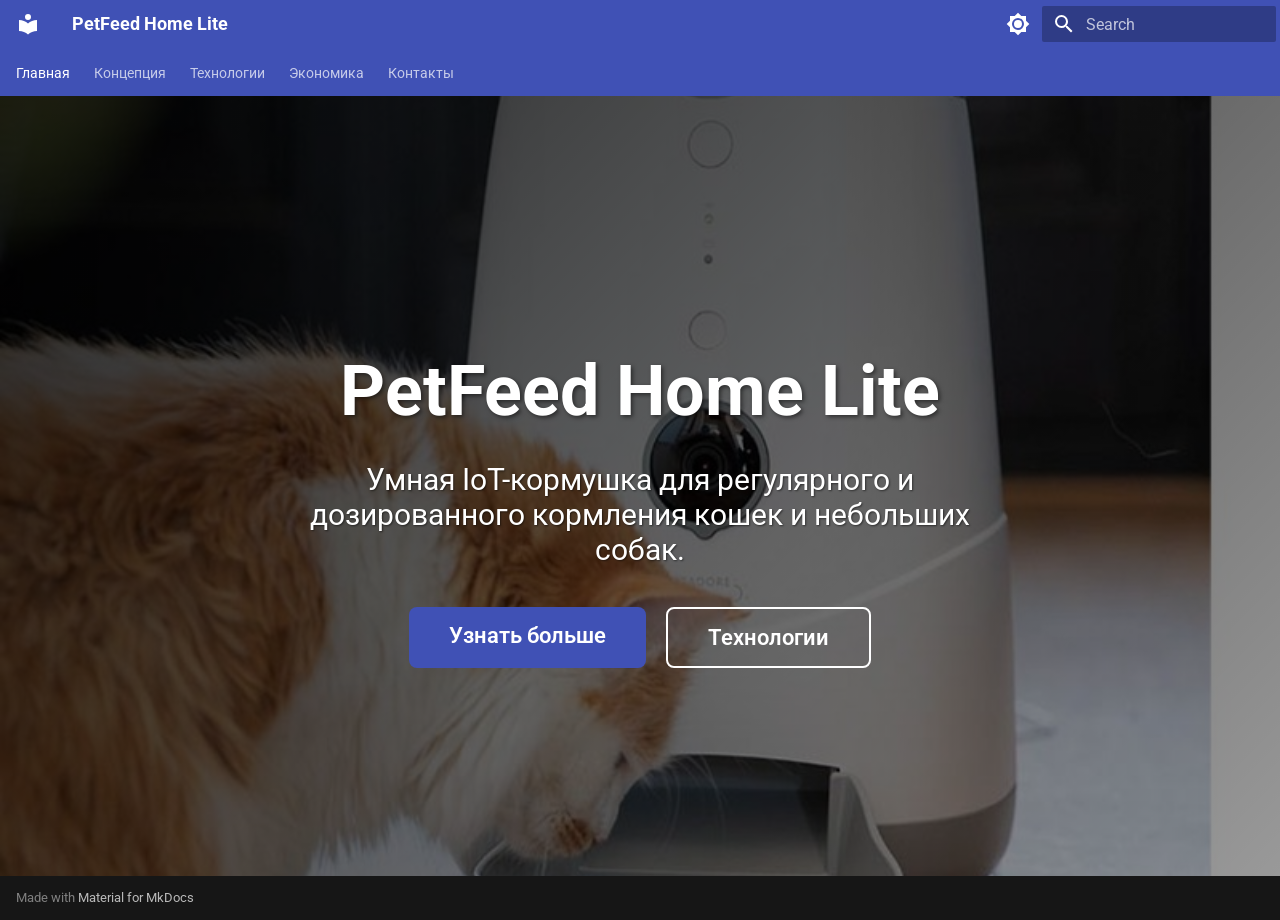
==== index.html @ d438422f "Deployed 49192ac with MkDocs version: 1.6.1" ====
<!doctype html>
<html lang="en" class="no-js">
  <head>
    
      <meta charset="utf-8">
      <meta name="viewport" content="width=device-width,initial-scale=1">
      
        <meta name="description" content="Умная IoT-кормушка для домашних животных">
      
      
        <meta name="author" content="Новиков Алексей">
      
      
        <link rel="canonical" href="https://uralnaveki.github.io/devops-lab-novikov/">
      
      
      
        <link rel="next" href="concept/">
      
      
        
      
      
      <link rel="icon" href="assets/images/favicon.png">
      <meta name="generator" content="mkdocs-1.6.1, mkdocs-material-9.7.7">
    
    
      
        <title>PetFeed Home Lite</title>
      
    
    
      <link rel="stylesheet" href="assets/stylesheets/main.ec1eaa64.min.css">
      
        
        <link rel="stylesheet" href="assets/stylesheets/palette.ab4e12ef.min.css">
      
      


    
    
      
    
    
      
        
        
        <link rel="preconnect" href="https://fonts.gstatic.com" crossorigin>
        <link rel="stylesheet" href="https://fonts.googleapis.com/css?family=Roboto:300,300i,400,400i,700,700i%7CRoboto+Mono:400,400i,700,700i&display=fallback">
        <style>:root{--md-text-font:"Roboto";--md-code-font:"Roboto Mono"}</style>
      
    
    
      <link rel="stylesheet" href="assets/stylesheets/hero.css">
    
    <script>__md_scope=new URL(".",location),__md_hash=e=>[...e].reduce(((e,_)=>(e<<5)-e+_.charCodeAt(0)),0),__md_get=(e,_=localStorage,t=__md_scope)=>JSON.parse(_.getItem(t.pathname+"."+e)),__md_set=(e,_,t=localStorage,a=__md_scope)=>{try{t.setItem(a.pathname+"."+e,JSON.stringify(_))}catch(e){}}</script>
    
      

    
    
  </head>
  
  
    
    
      
    
    
    
    
    <body dir="ltr" data-md-color-scheme="default" data-md-color-primary="indigo" data-md-color-accent="indigo">
  
    
    <input class="md-toggle" data-md-toggle="drawer" type="checkbox" id="__drawer" autocomplete="off">
    <input class="md-toggle" data-md-toggle="search" type="checkbox" id="__search" autocomplete="off">
    <label class="md-overlay" for="__drawer"></label>
    <div data-md-component="skip">
      
        
        <a href="#petfeed-home-lite" class="md-skip">
          Skip to content
        </a>
      
    </div>
    <div data-md-component="announce">
      
    </div>
    
    
      

<header class="md-header" data-md-component="header">
  <nav class="md-header__inner md-grid" aria-label="Header">
    <a href="." title="PetFeed Home Lite" class="md-header__button md-logo" aria-label="PetFeed Home Lite" data-md-component="logo">
      
  
  <svg xmlns="http://www.w3.org/2000/svg" viewBox="0 0 24 24"><path d="M12 8a3 3 0 0 0 3-3 3 3 0 0 0-3-3 3 3 0 0 0-3 3 3 3 0 0 0 3 3m0 3.54C9.64 9.35 6.5 8 3 8v11c3.5 0 6.64 1.35 9 3.54 2.36-2.19 5.5-3.54 9-3.54V8c-3.5 0-6.64 1.35-9 3.54"/></svg>

    </a>
    <label class="md-header__button md-icon" for="__drawer">
      
      <svg xmlns="http://www.w3.org/2000/svg" viewBox="0 0 24 24"><path d="M3 6h18v2H3zm0 5h18v2H3zm0 5h18v2H3z"/></svg>
    </label>
    <div class="md-header__title" data-md-component="header-title">
      <div class="md-header__ellipsis">
        <div class="md-header__topic">
          <span class="md-ellipsis">
            PetFeed Home Lite
          </span>
        </div>
        <div class="md-header__topic" data-md-component="header-topic">
          <span class="md-ellipsis">
            
              Главная
            
          </span>
        </div>
      </div>
    </div>
    
      
        <form class="md-header__option" data-md-component="palette">
  
    
    
    
    <input class="md-option" data-md-color-media="(prefers-color-scheme: light)" data-md-color-scheme="default" data-md-color-primary="indigo" data-md-color-accent="indigo"  aria-label="Переключить на темную тему"  type="radio" name="__palette" id="__palette_0">
    
      <label class="md-header__button md-icon" title="Переключить на темную тему" for="__palette_1" hidden>
        <svg xmlns="http://www.w3.org/2000/svg" viewBox="0 0 24 24"><path d="M12 8a4 4 0 0 0-4 4 4 4 0 0 0 4 4 4 4 0 0 0 4-4 4 4 0 0 0-4-4m0 10a6 6 0 0 1-6-6 6 6 0 0 1 6-6 6 6 0 0 1 6 6 6 6 0 0 1-6 6m8-9.31V4h-4.69L12 .69 8.69 4H4v4.69L.69 12 4 15.31V20h4.69L12 23.31 15.31 20H20v-4.69L23.31 12z"/></svg>
      </label>
    
  
    
    
    
    <input class="md-option" data-md-color-media="(prefers-color-scheme: dark)" data-md-color-scheme="slate" data-md-color-primary="indigo" data-md-color-accent="indigo"  aria-label="Переключить на светлую тему"  type="radio" name="__palette" id="__palette_1">
    
      <label class="md-header__button md-icon" title="Переключить на светлую тему" for="__palette_0" hidden>
        <svg xmlns="http://www.w3.org/2000/svg" viewBox="0 0 24 24"><path d="M12 18c-.89 0-1.74-.2-2.5-.55C11.56 16.5 13 14.42 13 12s-1.44-4.5-3.5-5.45C10.26 6.2 11.11 6 12 6a6 6 0 0 1 6 6 6 6 0 0 1-6 6m8-9.31V4h-4.69L12 .69 8.69 4H4v4.69L.69 12 4 15.31V20h4.69L12 23.31 15.31 20H20v-4.69L23.31 12z"/></svg>
      </label>
    
  
</form>
      
    
    
      <script>var palette=__md_get("__palette");if(palette&&palette.color){if("(prefers-color-scheme)"===palette.color.media){var media=matchMedia("(prefers-color-scheme: light)"),input=document.querySelector(media.matches?"[data-md-color-media='(prefers-color-scheme: light)']":"[data-md-color-media='(prefers-color-scheme: dark)']");palette.color.media=input.getAttribute("data-md-color-media"),palette.color.scheme=input.getAttribute("data-md-color-scheme"),palette.color.primary=input.getAttribute("data-md-color-primary"),palette.color.accent=input.getAttribute("data-md-color-accent")}for(var[key,value]of Object.entries(palette.color))document.body.setAttribute("data-md-color-"+key,value)}</script>
    
    
    
      
      
        <label class="md-header__button md-icon" for="__search">
          
          <svg xmlns="http://www.w3.org/2000/svg" viewBox="0 0 24 24"><path d="M9.5 3A6.5 6.5 0 0 1 16 9.5c0 1.61-.59 3.09-1.56 4.23l.27.27h.79l5 5-1.5 1.5-5-5v-.79l-.27-.27A6.52 6.52 0 0 1 9.5 16 6.5 6.5 0 0 1 3 9.5 6.5 6.5 0 0 1 9.5 3m0 2C7 5 5 7 5 9.5S7 14 9.5 14 14 12 14 9.5 12 5 9.5 5"/></svg>
        </label>
        <div class="md-search" data-md-component="search" role="dialog">
  <label class="md-search__overlay" for="__search"></label>
  <div class="md-search__inner" role="search">
    <form class="md-search__form" name="search">
      <input type="text" class="md-search__input" name="query" aria-label="Search" placeholder="Search" autocapitalize="off" autocorrect="off" autocomplete="off" spellcheck="false" data-md-component="search-query" required>
      <label class="md-search__icon md-icon" for="__search">
        
        <svg xmlns="http://www.w3.org/2000/svg" viewBox="0 0 24 24"><path d="M9.5 3A6.5 6.5 0 0 1 16 9.5c0 1.61-.59 3.09-1.56 4.23l.27.27h.79l5 5-1.5 1.5-5-5v-.79l-.27-.27A6.52 6.52 0 0 1 9.5 16 6.5 6.5 0 0 1 3 9.5 6.5 6.5 0 0 1 9.5 3m0 2C7 5 5 7 5 9.5S7 14 9.5 14 14 12 14 9.5 12 5 9.5 5"/></svg>
        
        <svg xmlns="http://www.w3.org/2000/svg" viewBox="0 0 24 24"><path d="M20 11v2H8l5.5 5.5-1.42 1.42L4.16 12l7.92-7.92L13.5 5.5 8 11z"/></svg>
      </label>
      <nav class="md-search__options" aria-label="Search">
        
          <a href="javascript:void(0)" class="md-search__icon md-icon" title="Share" aria-label="Share" data-clipboard data-clipboard-text="" data-md-component="search-share" tabindex="-1">
            
            <svg xmlns="http://www.w3.org/2000/svg" viewBox="0 0 24 24"><path d="M18 16.08c-.76 0-1.44.3-1.96.77L8.91 12.7c.05-.23.09-.46.09-.7s-.04-.47-.09-.7l7.05-4.11c.54.5 1.25.81 2.04.81a3 3 0 0 0 3-3 3 3 0 0 0-3-3 3 3 0 0 0-3 3c0 .24.04.47.09.7L8.04 9.81C7.5 9.31 6.79 9 6 9a3 3 0 0 0-3 3 3 3 0 0 0 3 3c.79 0 1.5-.31 2.04-.81l7.12 4.15c-.05.21-.08.43-.08.66 0 1.61 1.31 2.91 2.92 2.91s2.92-1.3 2.92-2.91A2.92 2.92 0 0 0 18 16.08"/></svg>
          </a>
        
        <button type="reset" class="md-search__icon md-icon" title="Clear" aria-label="Clear" tabindex="-1">
          
          <svg xmlns="http://www.w3.org/2000/svg" viewBox="0 0 24 24"><path d="M19 6.41 17.59 5 12 10.59 6.41 5 5 6.41 10.59 12 5 17.59 6.41 19 12 13.41 17.59 19 19 17.59 13.41 12z"/></svg>
        </button>
      </nav>
      
    </form>
    <div class="md-search__output">
      <div class="md-search__scrollwrap" tabindex="0" data-md-scrollfix>
        <div class="md-search-result" data-md-component="search-result">
          <div class="md-search-result__meta">
            Initializing search
          </div>
          <ol class="md-search-result__list" role="presentation"></ol>
        </div>
      </div>
    </div>
  </div>
</div>
      
    
    
  </nav>
  
</header>
    
    <div class="md-container" data-md-component="container">
      
      
  
        
          
            
<nav class="md-tabs" aria-label="Tabs" data-md-component="tabs">
  <div class="md-grid">
    <ul class="md-tabs__list">
      
        
  
  
  
    
  
  
    <li class="md-tabs__item md-tabs__item--active">
      <a href="." class="md-tabs__link">
        
  
  
    
  
  Главная

      </a>
    </li>
  

      
        
  
  
  
  
    <li class="md-tabs__item">
      <a href="concept/" class="md-tabs__link">
        
  
  
    
  
  Концепция

      </a>
    </li>
  

      
        
  
  
  
  
    <li class="md-tabs__item">
      <a href="tech/" class="md-tabs__link">
        
  
  
    
  
  Технологии

      </a>
    </li>
  

      
        
  
  
  
  
    <li class="md-tabs__item">
      <a href="economics/" class="md-tabs__link">
        
  
  
    
  
  Экономика

      </a>
    </li>
  

      
        
  
  
  
  
    <li class="md-tabs__item">
      <a href="contacts/" class="md-tabs__link">
        
  
  
    
  
  Контакты

      </a>
    </li>
  

      
    </ul>
  </div>
</nav>
          
        
      
  <style>
    /* Скрываем весь стандартный контент и боковые панели */
    .md-content { display: none !important; }
    .md-sidebar { display: none !important; }
    .md-main__inner { margin: 0 !important; max-width: none !important; }
    .md-grid { max-width: none !important; }
    .md-main { flex-grow: 1; }
    .md-header { position: initial; }
  </style>

  <div class="hero-section">
    <div class="hero-overlay"></div>
    <div class="hero-content">
      <h1>PetFeed Home Lite</h1>
      <p>Умная IoT-кормушка для регулярного и дозированного кормления кошек и небольших собак.</p>
      <div class="hero-buttons">
        <a href="concept/" class="md-button md-button--primary">Узнать больше</a>
        <a href="tech/" class="md-button">Технологии</a>
      </div>
    </div>
  </div>

      <main class="md-main" data-md-component="main">
        <div class="md-main__inner md-grid">
          
            
              
              <div class="md-sidebar md-sidebar--primary" data-md-component="sidebar" data-md-type="navigation" >
                <div class="md-sidebar__scrollwrap">
                  <div class="md-sidebar__inner">
                    


  


<nav class="md-nav md-nav--primary md-nav--lifted" aria-label="Navigation" data-md-level="0">
  <label class="md-nav__title" for="__drawer">
    <a href="." title="PetFeed Home Lite" class="md-nav__button md-logo" aria-label="PetFeed Home Lite" data-md-component="logo">
      
  
  <svg xmlns="http://www.w3.org/2000/svg" viewBox="0 0 24 24"><path d="M12 8a3 3 0 0 0 3-3 3 3 0 0 0-3-3 3 3 0 0 0-3 3 3 3 0 0 0 3 3m0 3.54C9.64 9.35 6.5 8 3 8v11c3.5 0 6.64 1.35 9 3.54 2.36-2.19 5.5-3.54 9-3.54V8c-3.5 0-6.64 1.35-9 3.54"/></svg>

    </a>
    PetFeed Home Lite
  </label>
  
  <ul class="md-nav__list" data-md-scrollfix>
    
      
      
  
  
    
  
  
  
    <li class="md-nav__item md-nav__item--active">
      
      <input class="md-nav__toggle md-toggle" type="checkbox" id="__toc">
      
      
        
      
      
      <a href="." class="md-nav__link md-nav__link--active">
        
  
  
  <span class="md-ellipsis">
    
  
    Главная
  

    
  </span>
  
  

      </a>
      
    </li>
  

    
      
      
  
  
  
  
    <li class="md-nav__item">
      <a href="concept/" class="md-nav__link">
        
  
  
  <span class="md-ellipsis">
    
  
    Концепция
  

    
  </span>
  
  

      </a>
    </li>
  

    
      
      
  
  
  
  
    <li class="md-nav__item">
      <a href="tech/" class="md-nav__link">
        
  
  
  <span class="md-ellipsis">
    
  
    Технологии
  

    
  </span>
  
  

      </a>
    </li>
  

    
      
      
  
  
  
  
    <li class="md-nav__item">
      <a href="economics/" class="md-nav__link">
        
  
  
  <span class="md-ellipsis">
    
  
    Экономика
  

    
  </span>
  
  

      </a>
    </li>
  

    
      
      
  
  
  
  
    <li class="md-nav__item">
      <a href="contacts/" class="md-nav__link">
        
  
  
  <span class="md-ellipsis">
    
  
    Контакты
  

    
  </span>
  
  

      </a>
    </li>
  

    
  </ul>
</nav>
                  </div>
                </div>
              </div>
            
            
              
              <div class="md-sidebar md-sidebar--secondary" data-md-component="sidebar" data-md-type="toc" >
                <div class="md-sidebar__scrollwrap">
                  <div class="md-sidebar__inner">
                    

<nav class="md-nav md-nav--secondary" aria-label="Table of contents">
  
  
  
    
  
  
</nav>
                  </div>
                </div>
              </div>
            
          
          
            <div class="md-content" data-md-component="content">
              
              <article class="md-content__inner md-typeset">
                
              </article>
            </div>
          
          
<script>var target=document.getElementById(location.hash.slice(1));target&&target.name&&(target.checked=target.name.startsWith("__tabbed_"))</script>
        </div>
        
          <button type="button" class="md-top md-icon" data-md-component="top" hidden>
  
  <svg xmlns="http://www.w3.org/2000/svg" viewBox="0 0 24 24"><path d="M13 20h-2V8l-5.5 5.5-1.42-1.42L12 4.16l7.92 7.92-1.42 1.42L13 8z"/></svg>
  Back to top
</button>
        
      </main>
      
        <footer class="md-footer">
  
  <div class="md-footer-meta md-typeset">
    <div class="md-footer-meta__inner md-grid">
      <div class="md-copyright">
  
  
    Made with
    <a href="https://squidfunk.github.io/mkdocs-material/" target="_blank" rel="noopener">
      Material for MkDocs
    </a>
  
</div>
      
    </div>
  </div>
</footer>
      
    </div>
    <div class="md-dialog" data-md-component="dialog">
      <div class="md-dialog__inner md-typeset"></div>
    </div>
    
    
    
      
      
      <script id="__config" type="application/json">{"annotate": null, "base": ".", "features": ["navigation.tabs", "navigation.sections", "navigation.top", "search.highlight", "search.share", "content.code.copy"], "search": "assets/javascripts/workers/search.2c215733.min.js", "tags": null, "translations": {"clipboard.copied": "Copied to clipboard", "clipboard.copy": "Copy to clipboard", "search.result.more.one": "1 more on this page", "search.result.more.other": "# more on this page", "search.result.none": "No matching documents", "search.result.one": "1 matching document", "search.result.other": "# matching documents", "search.result.placeholder": "Type to start searching", "search.result.term.missing": "Missing", "select.version": "Select version"}, "version": null}</script>
    
    
      <script src="assets/javascripts/bundle.d7400e89.min.js"></script>
      
    
  </body>
</html>
---- assets/stylesheets/main.ec1eaa64.min.css ----
@charset "UTF-8";html{-webkit-text-size-adjust:none;-moz-text-size-adjust:none;text-size-adjust:none;box-sizing:border-box}*,:after,:before{box-sizing:inherit}@media (prefers-reduced-motion){*,:after,:before{transition:none!important}}body{margin:0}a,button,input,label{-webkit-tap-highlight-color:transparent}a{color:inherit;text-decoration:none}hr{border:0;box-sizing:initial;display:block;height:.05rem;overflow:visible;padding:0}small{font-size:80%}sub,sup{line-height:1em}img{border-style:none}table{border-collapse:initial;border-spacing:0}td,th{font-weight:400;vertical-align:top}button{background:#0000;border:0;font-family:inherit;font-size:inherit;margin:0;padding:0}input{border:0;outline:none}:root{--md-primary-fg-color:#4051b5;--md-primary-fg-color--light:#5d6cc0;--md-primary-fg-color--dark:#303fa1;--md-primary-bg-color:#fff;--md-primary-bg-color--light:#ffffffb3;--md-accent-fg-color:#526cfe;--md-accent-fg-color--transparent:#526cfe1a;--md-accent-bg-color:#fff;--md-accent-bg-color--light:#ffffffb3}[data-md-color-scheme=default]{color-scheme:light}[data-md-color-scheme=default] img[src$="#gh-dark-mode-only"],[data-md-color-scheme=default] img[src$="#only-dark"]{display:none}:root,[data-md-color-scheme=default]{--md-hue:225deg;--md-default-fg-color:#000000de;--md-default-fg-color--light:#0000008a;--md-default-fg-color--lighter:#00000052;--md-default-fg-color--lightest:#00000012;--md-default-bg-color:#fff;--md-default-bg-color--light:#ffffffb3;--md-default-bg-color--lighter:#ffffff4d;--md-default-bg-color--lightest:#ffffff1f;--md-code-fg-color:#36464e;--md-code-bg-color:#f5f5f5;--md-code-bg-color--light:#f5f5f5b3;--md-code-bg-color--lighter:#f5f5f54d;--md-code-hl-color:#4287ff;--md-code-hl-color--light:#4287ff1a;--md-code-hl-number-color:#d52a2a;--md-code-hl-special-color:#db1457;--md-code-hl-function-color:#a846b9;--md-code-hl-constant-color:#6e59d9;--md-code-hl-keyword-color:#3f6ec6;--md-code-hl-string-color:#1c7d4d;--md-code-hl-name-color:var(--md-code-fg-color);--md-code-hl-operator-color:var(--md-default-fg-color--light);--md-code-hl-punctuation-color:var(--md-default-fg-color--light);--md-code-hl-comment-color:var(--md-default-fg-color--light);--md-code-hl-generic-color:var(--md-default-fg-color--light);--md-code-hl-variable-color:var(--md-default-fg-color--light);--md-typeset-color:var(--md-default-fg-color);--md-typeset-a-color:var(--md-primary-fg-color);--md-typeset-del-color:#f5503d26;--md-typeset-ins-color:#0bd57026;--md-typeset-kbd-color:#fafafa;--md-typeset-kbd-accent-color:#fff;--md-typeset-kbd-border-color:#b8b8b8;--md-typeset-mark-color:#ffff0080;--md-typeset-table-color:#0000001f;--md-typeset-table-color--light:rgba(0,0,0,.035);--md-admonition-fg-color:var(--md-default-fg-color);--md-admonition-bg-color:var(--md-default-bg-color);--md-warning-fg-color:#000000de;--md-warning-bg-color:#ff9;--md-footer-fg-color:#fff;--md-footer-fg-color--light:#ffffffb3;--md-footer-fg-color--lighter:#ffffff73;--md-footer-bg-color:#000000de;--md-footer-bg-color--dark:#00000052;--md-shadow-z1:0 0.2rem 0.5rem #0000000d,0 0 0.05rem #0000001a;--md-shadow-z2:0 0.2rem 0.5rem #0000001a,0 0 0.05rem #00000040;--md-shadow-z3:0 0.2rem 0.5rem #0003,0 0 0.05rem #00000059}.md-icon svg{fill:currentcolor;display:block;height:1.2rem;width:1.2rem}body{-webkit-font-smoothing:antialiased;-moz-osx-font-smoothing:grayscale;--md-text-font-family:var(--md-text-font,_),-apple-system,BlinkMacSystemFont,Helvetica,Arial,sans-serif;--md-code-font-family:var(--md-code-font,_),SFMono-Regular,Consolas,Menlo,monospace}aside,body,input{font-feature-settings:"kern","liga";color:var(--md-typeset-color);font-family:var(--md-text-font-family)}code,kbd,pre{font-feature-settings:"kern";font-family:var(--md-code-font-family)}:root{--md-typeset-table-sort-icon:url('data:image/svg+xml;charset=utf-8,<svg xmlns="http://www.w3.org/2000/svg" viewBox="0 0 24 24"><path d="m18 21-4-4h3V7h-3l4-4 4 4h-3v10h3M2 19v-2h10v2M2 13v-2h7v2M2 7V5h4v2z"/></svg>');--md-typeset-table-sort-icon--asc:url('data:image/svg+xml;charset=utf-8,<svg xmlns="http://www.w3.org/2000/svg" viewBox="0 0 24 24"><path d="M19 17h3l-4 4-4-4h3V3h2M2 17h10v2H2M6 5v2H2V5m0 6h7v2H2z"/></svg>');--md-typeset-table-sort-icon--desc:url('data:image/svg+xml;charset=utf-8,<svg xmlns="http://www.w3.org/2000/svg" viewBox="0 0 24 24"><path d="M19 7h3l-4-4-4 4h3v14h2M2 17h10v2H2M6 5v2H2V5m0 6h7v2H2z"/></svg>')}.md-typeset{-webkit-print-color-adjust:exact;color-adjust:exact;font-size:.8rem;line-height:1.6;overflow-wrap:break-word}@media print{.md-typeset{font-size:.68rem}}.md-typeset blockquote,.md-typeset dl,.md-typeset figure,.md-typeset ol,.md-typeset pre,.md-typeset ul{margin-bottom:1em;margin-top:1em}.md-typeset h1{color:var(--md-default-fg-color--light);font-size:2em;line-height:1.3;margin:0 0 1.25em}.md-typeset h1,.md-typeset h2{font-weight:300;letter-spacing:-.01em}.md-typeset h2{font-size:1.5625em;line-height:1.4;margin:1.6em 0 .64em}.md-typeset h3{font-size:1.25em;font-weight:400;letter-spacing:-.01em;line-height:1.5;margin:1.6em 0 .8em}.md-typeset h2+h3{margin-top:.8em}.md-typeset h4{font-weight:700;letter-spacing:-.01em;margin:1em 0}.md-typeset h5,.md-typeset h6{color:var(--md-default-fg-color--light);font-size:.8em;font-weight:700;letter-spacing:-.01em;margin:1.25em 0}.md-typeset h5{text-transform:uppercase}.md-typeset h5 code{text-transform:none}.md-typeset hr{border-bottom:.05rem solid var(--md-default-fg-color--lightest);display:flow-root;margin:1.5em 0}.md-typeset a{color:var(--md-typeset-a-color);word-break:break-word}.md-typeset a,.md-typeset a:before{transition:color 125ms}.md-typeset a:focus,.md-typeset a:hover{color:var(--md-accent-fg-color)}.md-typeset a:focus code,.md-typeset a:hover code{background-color:var(--md-accent-fg-color--transparent);color:var(--md-accent-fg-color)}.md-typeset a code{color:var(--md-typeset-a-color)}.md-typeset a.focus-visible{outline-color:var(--md-accent-fg-color);outline-offset:.2rem}.md-typeset code,.md-typeset kbd,.md-typeset pre{color:var(--md-code-fg-color);direction:ltr;font-variant-ligatures:none;transition:background-color 125ms}@media print{.md-typeset code,.md-typeset kbd,.md-typeset pre{white-space:pre-wrap}}.md-typeset code{background-color:var(--md-code-bg-color);border-radius:.1rem;-webkit-box-decoration-break:clone;box-decoration-break:clone;font-size:.85em;padding:0 .2941176471em;transition:color 125ms,background-color 125ms;word-break:break-word}.md-typeset code:not(.focus-visible){-webkit-tap-highlight-color:transparent;outline:none}.md-typeset pre{display:flow-root;line-height:1.4;position:relative}.md-typeset pre>code{-webkit-box-decoration-break:slice;box-decoration-break:slice;box-shadow:none;display:block;margin:0;outline-color:var(--md-accent-fg-color);overflow:auto;padding:.7720588235em 1.1764705882em;scrollbar-color:var(--md-default-fg-color--lighter) #0000;scrollbar-width:thin;touch-action:auto;word-break:normal}.md-typeset pre>code:hover{scrollbar-color:var(--md-accent-fg-color) #0000}.md-typeset pre>code::-webkit-scrollbar{height:.2rem;width:.2rem}.md-typeset pre>code::-webkit-scrollbar-thumb{background-color:var(--md-default-fg-color--lighter)}.md-typeset pre>code::-webkit-scrollbar-thumb:hover{background-color:var(--md-accent-fg-color)}.md-typeset kbd{background-color:var(--md-typeset-kbd-color);border-radius:.1rem;box-shadow:0 .1rem 0 .05rem var(--md-typeset-kbd-border-color),0 .1rem 0 var(--md-typeset-kbd-border-color),0 -.1rem .2rem var(--md-typeset-kbd-accent-color) inset;color:var(--md-default-fg-color);display:inline-block;font-size:.75em;padding:0 .6666666667em;vertical-align:text-top;word-break:break-word}.md-typeset mark{background-color:var(--md-typeset-mark-color);-webkit-box-decoration-break:clone;box-decoration-break:clone;color:inherit;word-break:break-word}.md-typeset abbr{cursor:help;text-decoration:none}.md-typeset [data-preview],.md-typeset abbr{border-bottom:.05rem dotted var(--md-default-fg-color--light)}.md-typeset small{opacity:.75}[dir=ltr] .md-typeset sub,[dir=ltr] .md-typeset sup{margin-left:.078125em}[dir=rtl] .md-typeset sub,[dir=rtl] .md-typeset sup{margin-right:.078125em}[dir=ltr] .md-typeset blockquote{padding-left:.6rem}[dir=rtl] .md-typeset blockquote{padding-right:.6rem}[dir=ltr] .md-typeset blockquote{border-left:.2rem solid var(--md-default-fg-color--lighter)}[dir=rtl] .md-typeset blockquote{border-right:.2rem solid var(--md-default-fg-color--lighter)}.md-typeset blockquote{color:var(--md-default-fg-color--light);margin-left:0;margin-right:0}.md-typeset ul{list-style-type:disc}.md-typeset ul[type]{list-style-type:revert-layer}[dir=ltr] .md-typeset ol,[dir=ltr] .md-typeset ul{margin-left:.625em}[dir=rtl] .md-typeset ol,[dir=rtl] .md-typeset ul{margin-right:.625em}.md-typeset ol,.md-typeset ul{padding:0}.md-typeset ol:not([hidden]),.md-typeset ul:not([hidden]){display:flow-root}.md-typeset ol ol,.md-typeset ul ol{list-style-type:lower-alpha}.md-typeset ol ol ol,.md-typeset ul ol ol{list-style-type:lower-roman}.md-typeset ol ol ol ol,.md-typeset ul ol ol ol{list-style-type:upper-alpha}.md-typeset ol ol ol ol ol,.md-typeset ul ol ol ol ol{list-style-type:upper-roman}.md-typeset ol[type],.md-typeset ul[type]{list-style-type:revert-layer}[dir=ltr] .md-typeset ol li,[dir=ltr] .md-typeset ul li{margin-left:1.25em}[dir=rtl] .md-typeset ol li,[dir=rtl] .md-typeset ul li{margin-right:1.25em}.md-typeset ol li,.md-typeset ul li{margin-bottom:.5em}.md-typeset ol li blockquote,.md-typeset ol li p,.md-typeset ul li blockquote,.md-typeset ul li p{margin:.5em 0}.md-typeset ol li:last-child,.md-typeset ul li:last-child{margin-bottom:0}[dir=ltr] .md-typeset ol li ol,[dir=ltr] .md-typeset ol li ul,[dir=ltr] .md-typeset ul li ol,[dir=ltr] .md-typeset ul li ul{margin-left:.625em}[dir=rtl] .md-typeset ol li ol,[dir=rtl] .md-typeset ol li ul,[dir=rtl] .md-typeset ul li ol,[dir=rtl] .md-typeset ul li ul{margin-right:.625em}.md-typeset ol li ol,.md-typeset ol li ul,.md-typeset ul li ol,.md-typeset ul li ul{margin-bottom:.5em;margin-top:.5em}[dir=ltr] .md-typeset dd{margin-left:1.875em}[dir=rtl] .md-typeset dd{margin-right:1.875em}.md-typeset dd{margin-bottom:1.5em;margin-top:1em}.md-typeset img,.md-typeset svg,.md-typeset video{height:auto;max-width:100%}.md-typeset img[align=left]{margin:1em 1em 1em 0}.md-typeset img[align=right]{margin:1em 0 1em 1em}.md-typeset img[align]:only-child{margin-top:0}.md-typeset figure{display:flow-root;margin:1em auto;max-width:100%;text-align:center;width:fit-content}.md-typeset figure img{display:block;margin:0 auto}.md-typeset figcaption{font-style:italic;margin:1em auto;max-width:24rem}.md-typeset iframe{max-width:100%}.md-typeset table:not([class]){background-color:var(--md-default-bg-color);border:.05rem solid var(--md-typeset-table-color);border-radius:.1rem;display:inline-block;font-size:.64rem;max-width:100%;overflow:auto;touch-action:auto}@media print{.md-typeset table:not([class]){display:table}}.md-typeset table:not([class])+*{margin-top:1.5em}.md-typeset table:not([class]) td>:first-child,.md-typeset table:not([class]) th>:first-child{margin-top:0}.md-typeset table:not([class]) td>:last-child,.md-typeset table:not([class]) th>:last-child{margin-bottom:0}.md-typeset table:not([class]) td:not([align]),.md-typeset table:not([class]) th:not([align]){text-align:left}[dir=rtl] .md-typeset table:not([class]) td:not([align]),[dir=rtl] .md-typeset table:not([class]) th:not([align]){text-align:right}.md-typeset table:not([class]) th{font-weight:700;min-width:5rem;padding:.9375em 1.25em;vertical-align:top}.md-typeset table:not([class]) td{border-top:.05rem solid var(--md-typeset-table-color);padding:.9375em 1.25em;vertical-align:top}.md-typeset table:not([class]) tbody tr{transition:background-color 125ms}.md-typeset table:not([class]) tbody tr:hover{background-color:var(--md-typeset-table-color--light);box-shadow:0 .05rem 0 var(--md-default-bg-color) inset}.md-typeset table:not([class]) a{word-break:normal}.md-typeset table th[role=columnheader]{cursor:pointer}[dir=ltr] .md-typeset table th[role=columnheader]:after{margin-left:.5em}[dir=rtl] .md-typeset table th[role=columnheader]:after{margin-right:.5em}.md-typeset table th[role=columnheader]:after{content:"";display:inline-block;height:1.2em;-webkit-mask-image:var(--md-typeset-table-sort-icon);mask-image:var(--md-typeset-table-sort-icon);-webkit-mask-repeat:no-repeat;mask-repeat:no-repeat;-webkit-mask-size:contain;mask-size:contain;transition:background-color 125ms;vertical-align:text-bottom;width:1.2em}.md-typeset table th[role=columnheader]:hover:after{background-color:var(--md-default-fg-color--lighter)}.md-typeset table th[role=columnheader][aria-sort=ascending]:after{background-color:var(--md-default-fg-color--light);-webkit-mask-image:var(--md-typeset-table-sort-icon--asc);mask-image:var(--md-typeset-table-sort-icon--asc)}.md-typeset table th[role=columnheader][aria-sort=descending]:after{background-color:var(--md-default-fg-color--light);-webkit-mask-image:var(--md-typeset-table-sort-icon--desc);mask-image:var(--md-typeset-table-sort-icon--desc)}.md-typeset__scrollwrap{margin:1em -.8rem;overflow-x:auto;touch-action:auto}.md-typeset__table{display:inline-block;margin-bottom:.5em;padding:0 .8rem}@media print{.md-typeset__table{display:block}}html .md-typeset__table table{display:table;margin:0;overflow:hidden;width:100%}@media screen and (max-width:44.984375em){.md-content__inner>pre{margin:1em -.8rem}.md-content__inner>pre code{border-radius:0}}.md-typeset .md-author{border-radius:100%;display:block;flex-shrink:0;height:1.6rem;overflow:hidden;position:relative;transition:color 125ms,transform 125ms;width:1.6rem}.md-typeset .md-author img{display:block}.md-typeset .md-author--more{background:var(--md-default-fg-color--lightest);color:var(--md-default-fg-color--lighter);font-size:.6rem;font-weight:700;line-height:1.6rem;text-align:center}.md-typeset .md-author--long{height:2.4rem;width:2.4rem}.md-typeset a.md-author{transform:scale(1)}.md-typeset a.md-author img{border-radius:100%;filter:grayscale(100%) opacity(75%);transition:filter 125ms}.md-typeset a.md-author:focus,.md-typeset a.md-author:hover{transform:scale(1.1);z-index:1}.md-typeset a.md-author:focus img,.md-typeset a.md-author:hover img{filter:grayscale(0)}.md-banner{background-color:var(--md-footer-bg-color);color:var(--md-footer-fg-color);overflow:auto}@media print{.md-banner{display:none}}.md-banner--warning{background-color:var(--md-warning-bg-color);color:var(--md-warning-fg-color)}.md-banner__inner{font-size:.7rem;margin:.6rem auto;padding:0 .8rem}[dir=ltr] .md-banner__button{float:right}[dir=rtl] .md-banner__button{float:left}.md-banner__button{color:inherit;cursor:pointer;transition:opacity .25s}.no-js .md-banner__button{display:none}.md-banner__button:hover{opacity:.7}html{font-size:125%;height:100%;overflow-x:hidden}@media screen and (min-width:100em){html{font-size:137.5%}}@media screen and (min-width:125em){html{font-size:150%}}body{background-color:var(--md-default-bg-color);display:flex;flex-direction:column;font-size:.5rem;min-height:100%;position:relative;width:100%}@media print{body{display:block}}@media screen and (max-width:59.984375em){body[data-md-scrolllock]{position:fixed}}.md-grid{margin-left:auto;margin-right:auto;max-width:61rem}.md-container{display:flex;flex-direction:column;flex-grow:1}@media print{.md-container{display:block}}.md-main{flex-grow:1}.md-main__inner{display:flex;height:100%;margin-top:1.5rem}.md-ellipsis{overflow:hidden;text-overflow:ellipsis}.md-toggle{display:none}.md-option{height:0;opacity:0;position:absolute;width:0}.md-option:checked+label:not([hidden]){display:block}.md-option.focus-visible+label{outline-color:var(--md-accent-fg-color);outline-style:auto}.md-skip{background-color:var(--md-default-fg-color);border-radius:.1rem;color:var(--md-default-bg-color);font-size:.64rem;margin:.5rem;opacity:0;outline-color:var(--md-accent-fg-color);padding:.3rem .5rem;position:fixed;transform:translateY(.4rem);z-index:-1}.md-skip:focus{opacity:1;transform:translateY(0);transition:transform .25s cubic-bezier(.4,0,.2,1),opacity 175ms 75ms;z-index:10}@page{margin:25mm}:root{--md-clipboard-icon:url('data:image/svg+xml;charset=utf-8,<svg xmlns="http://www.w3.org/2000/svg" viewBox="0 0 24 24"><path d="M19 21H8V7h11m0-2H8a2 2 0 0 0-2 2v14a2 2 0 0 0 2 2h11a2 2 0 0 0 2-2V7a2 2 0 0 0-2-2m-3-4H4a2 2 0 0 0-2 2v14h2V3h12z"/></svg>')}.md-clipboard{border-radius:.1rem;color:var(--md-default-fg-color--lightest);cursor:pointer;height:1.5em;outline-color:var(--md-accent-fg-color);outline-offset:.1rem;transition:color .25s;width:1.5em;z-index:1}@media print{.md-clipboard{display:none}}.md-clipboard:not(.focus-visible){-webkit-tap-highlight-color:transparent;outline:none}:hover>.md-clipboard{color:var(--md-default-fg-color--light)}.md-clipboard:focus,.md-clipboard:hover{color:var(--md-accent-fg-color)}.md-clipboard:after{background-color:currentcolor;content:"";display:block;height:1.125em;margin:0 auto;-webkit-mask-image:var(--md-clipboard-icon);mask-image:var(--md-clipboard-icon);-webkit-mask-position:center;mask-position:center;-webkit-mask-repeat:no-repeat;mask-repeat:no-repeat;-webkit-mask-size:contain;mask-size:contain;width:1.125em}.md-clipboard--inline{cursor:pointer}.md-clipboard--inline code{transition:color .25s,background-color .25s}.md-clipboard--inline:focus code,.md-clipboard--inline:hover code{background-color:var(--md-accent-fg-color--transparent);color:var(--md-accent-fg-color)}:root{--md-code-select-icon:url('data:image/svg+xml;charset=utf-8,<svg xmlns="http://www.w3.org/2000/svg" viewBox="0 0 24 24"><path d="M19 19h-4v2h4c1.1 0 2-.9 2-2v-4h-2m0-12h-4v2h4v4h2V5c0-1.1-.9-2-2-2M5 5h4V3H5c-1.1 0-2 .9-2 2v4h2m0 6H3v4c0 1.1.9 2 2 2h4v-2H5zm2-4h2v2H7zm4 0h2v2h-2zm4 0h2v2h-2zM7 7h2v2H7zm4 0h2v2h-2zm4 0h2v2h-2zm-8 8h2v2H7zm4 0h2v2h-2zm4 0h2v2h-2z"/></svg>');--md-code-copy-icon:url('data:image/svg+xml;charset=utf-8,<svg xmlns="http://www.w3.org/2000/svg" viewBox="0 0 24 24"><path d="M19 21H8V7h11m0-2H8a2 2 0 0 0-2 2v14a2 2 0 0 0 2 2h11a2 2 0 0 0 2-2V7a2 2 0 0 0-2-2m-3-4H4a2 2 0 0 0-2 2v14h2V3h12z"/></svg>')}.md-typeset .md-code__content{display:grid}.md-code__nav{background-color:var(--md-code-bg-color--lighter);border-radius:.1rem;display:flex;gap:.2rem;padding:.2rem;position:absolute;right:.25em;top:.25em;transition:background-color .25s;z-index:1}:hover>.md-code__nav{background-color:var(--md-code-bg-color--light)}.md-code__button{color:var(--md-default-fg-color--lightest);cursor:pointer;display:block;height:1.5em;outline-color:var(--md-accent-fg-color);outline-offset:.1rem;transition:color .25s;width:1.5em}:hover>*>.md-code__button{color:var(--md-default-fg-color--light)}.md-code__button.focus-visible,.md-code__button:hover{color:var(--md-accent-fg-color)}.md-code__button--active{color:var(--md-default-fg-color)!important}.md-code__button:after{background-color:currentcolor;content:"";display:block;height:1.125em;margin:0 auto;-webkit-mask-position:center;mask-position:center;-webkit-mask-repeat:no-repeat;mask-repeat:no-repeat;-webkit-mask-size:contain;mask-size:contain;width:1.125em}.md-code__button[data-md-type=select]:after{-webkit-mask-image:var(--md-code-select-icon);mask-image:var(--md-code-select-icon)}.md-code__button[data-md-type=copy]:after{-webkit-mask-image:var(--md-code-copy-icon);mask-image:var(--md-code-copy-icon)}@keyframes consent{0%{opacity:0;transform:translateY(100%)}to{opacity:1;transform:translateY(0)}}@keyframes overlay{0%{opacity:0}to{opacity:1}}.md-consent__overlay{animation:overlay .25s both;-webkit-backdrop-filter:blur(.1rem);backdrop-filter:blur(.1rem);background-color:#0000008a;height:100%;opacity:1;position:fixed;top:0;width:100%;z-index:5}.md-consent__inner{animation:consent .5s cubic-bezier(.1,.7,.1,1) both;background-color:var(--md-default-bg-color);border:0;border-radius:.1rem;bottom:0;box-shadow:0 0 .2rem #0000001a,0 .2rem .4rem #0003;max-height:100%;overflow:auto;padding:0;position:fixed;width:100%;z-index:5}.md-consent__form{padding:.8rem}.md-consent__settings{display:none;margin:1em 0}input:checked+.md-consent__settings{display:block}.md-consent__controls{margin-bottom:.8rem}.md-typeset .md-consent__controls .md-button{display:inline}@media screen and (max-width:44.984375em){.md-typeset .md-consent__controls .md-button{display:block;margin-top:.4rem;text-align:center;width:100%}}.md-consent label{cursor:pointer}.md-content{flex-grow:1;min-width:0}.md-content__inner{margin:0 .8rem 1.2rem;padding-top:.6rem}@media screen and (min-width:76.25em){[dir=ltr] .md-sidebar--primary:not([hidden])~.md-content>.md-content__inner{margin-left:1.2rem}[dir=ltr] .md-sidebar--secondary:not([hidden])~.md-content>.md-content__inner,[dir=rtl] .md-sidebar--primary:not([hidden])~.md-content>.md-content__inner{margin-right:1.2rem}[dir=rtl] .md-sidebar--secondary:not([hidden])~.md-content>.md-content__inner{margin-left:1.2rem}}.md-content__inner:before{content:"";display:block;height:.4rem}.md-content__inner>:last-child{margin-bottom:0}[dir=ltr] .md-content__button{float:right}[dir=rtl] .md-content__button{float:left}[dir=ltr] .md-content__button{margin-left:.4rem}[dir=rtl] .md-content__button{margin-right:.4rem}.md-content__button{margin:.4rem 0;padding:0}@media print{.md-content__button{display:none}}.md-typeset .md-content__button{color:var(--md-default-fg-color--lighter)}.md-content__button svg{display:inline;vertical-align:top}[dir=rtl] .md-content__button svg{transform:scaleX(-1)}[dir=ltr] .md-dialog{right:.8rem}[dir=rtl] .md-dialog{left:.8rem}.md-dialog{background-color:var(--md-default-fg-color);border-radius:.1rem;bottom:.8rem;box-shadow:var(--md-shadow-z3);min-width:11.1rem;opacity:0;padding:.4rem .6rem;pointer-events:none;position:fixed;transform:translateY(100%);transition:transform 0ms .4s,opacity .4s;z-index:4}@media print{.md-dialog{display:none}}.md-dialog--active{opacity:1;pointer-events:auto;transform:translateY(0);transition:transform .4s cubic-bezier(.075,.85,.175,1),opacity .4s}.md-dialog__inner{color:var(--md-default-bg-color);font-size:.7rem}.md-feedback{margin:2em 0 1em;text-align:center}.md-feedback fieldset{border:none;margin:0;padding:0}.md-feedback__title{font-weight:700;margin:1em auto}.md-feedback__inner{position:relative}.md-feedback__list{display:flex;flex-wrap:wrap;place-content:baseline center;position:relative}.md-feedback__list:hover .md-icon:not(:disabled){color:var(--md-default-fg-color--lighter)}:disabled .md-feedback__list{min-height:1.8rem}.md-feedback__icon{color:var(--md-default-fg-color--light);cursor:pointer;flex-shrink:0;margin:0 .1rem;transition:color 125ms}.md-feedback__icon:not(:disabled).md-icon:hover{color:var(--md-accent-fg-color)}.md-feedback__icon:disabled{color:var(--md-default-fg-color--lightest);pointer-events:none}.md-feedback__note{opacity:0;position:relative;transform:translateY(.4rem);transition:transform .4s cubic-bezier(.1,.7,.1,1),opacity .15s}.md-feedback__note>*{margin:0 auto;max-width:16rem}:disabled .md-feedback__note{opacity:1;transform:translateY(0)}@media print{.md-feedback{display:none}}.md-footer{background-color:var(--md-footer-bg-color);color:var(--md-footer-fg-color)}@media print{.md-footer{display:none}}.md-footer__inner{justify-content:space-between;overflow:auto;padding:.2rem}.md-footer__inner:not([hidden]){display:flex}.md-footer__link{align-items:end;display:flex;flex-grow:0.01;margin-bottom:.4rem;margin-top:1rem;max-width:100%;outline-color:var(--md-accent-fg-color);overflow:hidden;transition:opacity .25s}.md-footer__link:focus,.md-footer__link:hover{opacity:.7}[dir=rtl] .md-footer__link svg{transform:scaleX(-1)}@media screen and (max-width:44.984375em){.md-footer__link--prev{flex-shrink:0}.md-footer__link--prev .md-footer__title{display:none}}[dir=ltr] .md-footer__link--next{margin-left:auto}[dir=rtl] .md-footer__link--next{margin-right:auto}.md-footer__link--next{text-align:right}[dir=rtl] .md-footer__link--next{text-align:left}.md-footer__title{flex-grow:1;font-size:.9rem;margin-bottom:.7rem;max-width:calc(100% - 2.4rem);padding:0 1rem;white-space:nowrap}.md-footer__button{margin:.2rem;padding:.4rem}.md-footer__direction{font-size:.64rem;opacity:.7}.md-footer-meta{background-color:var(--md-footer-bg-color--dark)}.md-footer-meta__inner{display:flex;flex-wrap:wrap;justify-content:space-between;padding:.2rem}html .md-footer-meta.md-typeset a{color:var(--md-footer-fg-color--light)}html .md-footer-meta.md-typeset a:focus,html .md-footer-meta.md-typeset a:hover{color:var(--md-footer-fg-color)}.md-copyright{color:var(--md-footer-fg-color--lighter);font-size:.64rem;margin:auto .6rem;padding:.4rem 0;width:100%}@media screen and (min-width:45em){.md-copyright{width:auto}}.md-copyright__highlight{color:var(--md-footer-fg-color--light)}.md-social{display:inline-flex;gap:.2rem;margin:0 .4rem;padding:.2rem 0 .6rem}@media screen and (min-width:45em){.md-social{padding:.6rem 0}}.md-social__link{display:inline-block;height:1.6rem;text-align:center;width:1.6rem}.md-social__link:before{line-height:1.9}.md-social__link svg{fill:currentcolor;max-height:.8rem;vertical-align:-25%}.md-typeset .md-button{border:.1rem solid;border-radius:.1rem;color:var(--md-primary-fg-color);cursor:pointer;display:inline-block;font-weight:700;padding:.625em 2em;transition:color 125ms,background-color 125ms,border-color 125ms}.md-typeset .md-button--primary{background-color:var(--md-primary-fg-color);border-color:var(--md-primary-fg-color);color:var(--md-primary-bg-color)}.md-typeset .md-button:focus,.md-typeset .md-button:hover{background-color:var(--md-accent-fg-color);border-color:var(--md-accent-fg-color);color:var(--md-accent-bg-color)}[dir=ltr] .md-typeset .md-input{border-top-left-radius:.1rem}[dir=ltr] .md-typeset .md-input,[dir=rtl] .md-typeset .md-input{border-top-right-radius:.1rem}[dir=rtl] .md-typeset .md-input{border-top-left-radius:.1rem}.md-typeset .md-input{border-bottom:.1rem solid var(--md-default-fg-color--lighter);box-shadow:var(--md-shadow-z1);font-size:.8rem;height:1.8rem;padding:0 .6rem;transition:border .25s,box-shadow .25s}.md-typeset .md-input:focus,.md-typeset .md-input:hover{border-bottom-color:var(--md-accent-fg-color);box-shadow:var(--md-shadow-z2)}.md-typeset .md-input--stretch{width:100%}.md-header{background-color:var(--md-primary-fg-color);box-shadow:0 0 .2rem #0000,0 .2rem .4rem #0000;color:var(--md-primary-bg-color);display:block;left:0;position:sticky;right:0;top:0;z-index:4}@media print{.md-header{display:none}}.md-header[hidden]{transform:translateY(-100%);transition:transform .25s cubic-bezier(.8,0,.6,1),box-shadow .25s}.md-header--shadow{box-shadow:0 0 .2rem #0000001a,0 .2rem .4rem #0003;transition:transform .25s cubic-bezier(.1,.7,.1,1),box-shadow .25s}.md-header__inner{align-items:center;display:flex;padding:0 .2rem}.md-header__button{color:currentcolor;cursor:pointer;margin:.2rem;outline-color:var(--md-accent-fg-color);padding:.4rem;position:relative;transition:opacity .25s;vertical-align:middle;z-index:1}.md-header__button:hover{opacity:.7}.md-header__button:not([hidden]){display:inline-block}.md-header__button:not(.focus-visible){-webkit-tap-highlight-color:transparent;outline:none}.md-header__button.md-logo{margin:.2rem;padding:.4rem}@media screen and (max-width:76.234375em){.md-header__button.md-logo{display:none}}.md-header__button.md-logo img,.md-header__button.md-logo svg{fill:currentcolor;display:block;height:1.2rem;width:auto}@media screen and (min-width:60em){.md-header__button[for=__search]{display:none}}.no-js .md-header__button[for=__search]{display:none}[dir=rtl] .md-header__button[for=__search] svg{transform:scaleX(-1)}@media screen and (min-width:76.25em){.md-header__button[for=__drawer]{display:none}}.md-header__topic{display:flex;max-width:100%;position:absolute;transition:transform .4s cubic-bezier(.1,.7,.1,1),opacity .15s;white-space:nowrap}.md-header__topic+.md-header__topic{opacity:0;pointer-events:none;transform:translateX(1.25rem);transition:transform .4s cubic-bezier(1,.7,.1,.1),opacity .15s;z-index:-1}[dir=rtl] .md-header__topic+.md-header__topic{transform:translateX(-1.25rem)}.md-header__topic:first-child{font-weight:700}[dir=ltr] .md-header__title{margin-left:1rem;margin-right:.4rem}[dir=rtl] .md-header__title{margin-left:.4rem;margin-right:1rem}.md-header__title{flex-grow:1;font-size:.9rem;height:2.4rem;line-height:2.4rem}.md-header__title--active .md-header__topic{opacity:0;pointer-events:none;transform:translateX(-1.25rem);transition:transform .4s cubic-bezier(1,.7,.1,.1),opacity .15s;z-index:-1}[dir=rtl] .md-header__title--active .md-header__topic{transform:translateX(1.25rem)}.md-header__title--active .md-header__topic+.md-header__topic{opacity:1;pointer-events:auto;transform:translateX(0);transition:transform .4s cubic-bezier(.1,.7,.1,1),opacity .15s;z-index:0}.md-header__title>.md-header__ellipsis{height:100%;position:relative;width:100%}.md-header__option{display:flex;flex-shrink:0;max-width:100%;transition:max-width 0ms .25s,opacity .25s .25s;white-space:nowrap}[data-md-toggle=search]:checked~.md-header .md-header__option{max-width:0;opacity:0;transition:max-width 0ms,opacity 0ms}.md-header__option>input{bottom:0}.md-header__source{display:none}@media screen and (min-width:60em){[dir=ltr] .md-header__source{margin-left:1rem}[dir=rtl] .md-header__source{margin-right:1rem}.md-header__source{display:block;max-width:11.7rem;width:11.7rem}}@media screen and (min-width:76.25em){[dir=ltr] .md-header__source{margin-left:1.4rem}[dir=rtl] .md-header__source{margin-right:1.4rem}}.md-meta{color:var(--md-default-fg-color--light);font-size:.7rem;line-height:1.3}.md-meta__list{display:inline-flex;flex-wrap:wrap;list-style:none;margin:0;padding:0}.md-meta__item:not(:last-child):after{content:"·";margin-left:.2rem;margin-right:.2rem}.md-meta__link{color:var(--md-typeset-a-color)}.md-meta__link:focus,.md-meta__link:hover{color:var(--md-accent-fg-color)}.md-draft{background-color:#ff1744;border-radius:.125em;color:#fff;display:inline-block;font-weight:700;padding-left:.5714285714em;padding-right:.5714285714em}:root{--md-nav-icon--prev:url('data:image/svg+xml;charset=utf-8,<svg xmlns="http://www.w3.org/2000/svg" viewBox="0 0 24 24"><path d="M20 11v2H8l5.5 5.5-1.42 1.42L4.16 12l7.92-7.92L13.5 5.5 8 11z"/></svg>');--md-nav-icon--next:url('data:image/svg+xml;charset=utf-8,<svg xmlns="http://www.w3.org/2000/svg" viewBox="0 0 24 24"><path d="M8.59 16.58 13.17 12 8.59 7.41 10 6l6 6-6 6z"/></svg>');--md-toc-icon:url('data:image/svg+xml;charset=utf-8,<svg xmlns="http://www.w3.org/2000/svg" viewBox="0 0 24 24"><path d="M3 9h14V7H3zm0 4h14v-2H3zm0 4h14v-2H3zm16 0h2v-2h-2zm0-10v2h2V7zm0 6h2v-2h-2z"/></svg>')}.md-nav{font-size:.7rem;line-height:1.3}.md-nav__title{color:var(--md-default-fg-color--light);display:block;font-weight:700;overflow:hidden;padding:0 .6rem;text-overflow:ellipsis}.md-nav__title .md-nav__button{display:none}.md-nav__title .md-nav__button img{height:100%;width:auto}.md-nav__title .md-nav__button.md-logo img,.md-nav__title .md-nav__button.md-logo svg{fill:currentcolor;display:block;height:2.4rem;max-width:100%;object-fit:contain;width:auto}.md-nav__list{list-style:none;margin:0;padding:0}.md-nav__link{align-items:flex-start;display:flex;gap:.4rem;margin-top:.625em;scroll-snap-align:start;transition:color 125ms}.md-nav__link--passed,.md-nav__link--passed code{color:var(--md-default-fg-color--light)}.md-nav__item .md-nav__link--active,.md-nav__item .md-nav__link--active code{color:var(--md-typeset-a-color)}.md-nav__link .md-ellipsis{position:relative}.md-nav__link .md-ellipsis code{word-break:normal}[dir=ltr] .md-nav__link .md-icon:last-child{margin-left:auto}[dir=rtl] .md-nav__link .md-icon:last-child{margin-right:auto}.md-nav__link .md-typeset{font-size:.7rem;line-height:1.3}.md-nav__link svg{fill:currentcolor;flex-shrink:0;height:1.3em;position:relative}.md-nav__link[for]:focus,.md-nav__link[for]:hover,.md-nav__link[href]:focus,.md-nav__link[href]:hover{color:var(--md-accent-fg-color);cursor:pointer}.md-nav__link[for]:focus code,.md-nav__link[for]:hover code,.md-nav__link[href]:focus code,.md-nav__link[href]:hover code{background-color:var(--md-accent-fg-color--transparent);color:var(--md-accent-fg-color)}.md-nav__link.focus-visible{outline-color:var(--md-accent-fg-color);outline-offset:.2rem}.md-nav--primary .md-nav__link[for=__toc]{display:none}.md-nav--primary .md-nav__link[for=__toc] .md-icon:after{background-color:currentcolor;display:block;height:100%;-webkit-mask-image:var(--md-toc-icon);mask-image:var(--md-toc-icon);width:100%}.md-nav--primary .md-nav__link[for=__toc]~.md-nav{display:none}.md-nav__container>.md-nav__link{margin-top:0}.md-nav__container>.md-nav__link:first-child{flex-grow:1;min-width:0}.md-nav__icon{flex-shrink:0}.md-nav__source{display:none}@media screen and (max-width:76.234375em){.md-nav--primary,.md-nav--primary .md-nav{background-color:var(--md-default-bg-color);display:flex;flex-direction:column;height:100%;left:0;position:absolute;right:0;top:0;z-index:1}.md-nav--primary .md-nav__item,.md-nav--primary .md-nav__title{font-size:.8rem;line-height:1.5}.md-nav--primary .md-nav__title{background-color:var(--md-default-fg-color--lightest);color:var(--md-default-fg-color--light);cursor:pointer;height:5.6rem;line-height:2.4rem;padding:3rem .8rem .2rem;position:relative;white-space:nowrap}[dir=ltr] .md-nav--primary .md-nav__title .md-nav__icon{left:.4rem}[dir=rtl] .md-nav--primary .md-nav__title .md-nav__icon{right:.4rem}.md-nav--primary .md-nav__title .md-nav__icon{display:block;height:1.2rem;margin:.2rem;position:absolute;top:.4rem;width:1.2rem}.md-nav--primary .md-nav__title .md-nav__icon:after{background-color:currentcolor;content:"";display:block;height:100%;-webkit-mask-image:var(--md-nav-icon--prev);mask-image:var(--md-nav-icon--prev);-webkit-mask-position:center;mask-position:center;-webkit-mask-repeat:no-repeat;mask-repeat:no-repeat;-webkit-mask-size:contain;mask-size:contain;width:100%}.md-nav--primary .md-nav__title~.md-nav__list{background-color:var(--md-default-bg-color);box-shadow:0 .05rem 0 var(--md-default-fg-color--lightest) inset;overflow-y:auto;scroll-snap-type:y mandatory;touch-action:pan-y}.md-nav--primary .md-nav__title~.md-nav__list>:first-child{border-top:0}.md-nav--primary .md-nav__title[for=__drawer]{background-color:var(--md-primary-fg-color);color:var(--md-primary-bg-color);font-weight:700}.md-nav--primary .md-nav__title .md-logo{display:block;left:.2rem;margin:.2rem;padding:.4rem;position:absolute;right:.2rem;top:.2rem}.md-nav--primary .md-nav__list{flex:1}.md-nav--primary .md-nav__item{border-top:.05rem solid var(--md-default-fg-color--lightest)}.md-nav--primary .md-nav__item--active>.md-nav__link{color:var(--md-typeset-a-color)}.md-nav--primary .md-nav__item--active>.md-nav__link:focus,.md-nav--primary .md-nav__item--active>.md-nav__link:hover{color:var(--md-accent-fg-color)}.md-nav--primary .md-nav__link{margin-top:0;padding:.6rem .8rem}.md-nav--primary .md-nav__link svg{margin-top:.1em}.md-nav--primary .md-nav__link>.md-nav__link{padding:0}[dir=ltr] .md-nav--primary .md-nav__link .md-nav__icon{margin-right:-.2rem}[dir=rtl] .md-nav--primary .md-nav__link .md-nav__icon{margin-left:-.2rem}.md-nav--primary .md-nav__link .md-nav__icon{font-size:1.2rem;height:1.2rem;width:1.2rem}.md-nav--primary .md-nav__link .md-nav__icon:after{background-color:currentcolor;content:"";display:block;height:100%;-webkit-mask-image:var(--md-nav-icon--next);mask-image:var(--md-nav-icon--next);-webkit-mask-position:center;mask-position:center;-webkit-mask-repeat:no-repeat;mask-repeat:no-repeat;-webkit-mask-size:contain;mask-size:contain;width:100%}[dir=rtl] .md-nav--primary .md-nav__icon:after{transform:scale(-1)}.md-nav--primary .md-nav--secondary .md-nav{background-color:initial;position:static}[dir=ltr] .md-nav--primary .md-nav--secondary .md-nav .md-nav__link{padding-left:1.4rem}[dir=rtl] .md-nav--primary .md-nav--secondary .md-nav .md-nav__link{padding-right:1.4rem}[dir=ltr] .md-nav--primary .md-nav--secondary .md-nav .md-nav .md-nav__link{padding-left:2rem}[dir=rtl] .md-nav--primary .md-nav--secondary .md-nav .md-nav .md-nav__link{padding-right:2rem}[dir=ltr] .md-nav--primary .md-nav--secondary .md-nav .md-nav .md-nav .md-nav__link{padding-left:2.6rem}[dir=rtl] .md-nav--primary .md-nav--secondary .md-nav .md-nav .md-nav .md-nav__link{padding-right:2.6rem}[dir=ltr] .md-nav--primary .md-nav--secondary .md-nav .md-nav .md-nav .md-nav .md-nav__link{padding-left:3.2rem}[dir=rtl] .md-nav--primary .md-nav--secondary .md-nav .md-nav .md-nav .md-nav .md-nav__link{padding-right:3.2rem}.md-nav--secondary{background-color:initial}.md-nav__toggle~.md-nav{display:flex;opacity:0;transform:translateX(100%);transition:transform .25s cubic-bezier(.8,0,.6,1),opacity 125ms 50ms}[dir=rtl] .md-nav__toggle~.md-nav{transform:translateX(-100%)}.md-nav__toggle:checked~.md-nav{opacity:1;transform:translateX(0);transition:transform .25s cubic-bezier(.4,0,.2,1),opacity 125ms 125ms}.md-nav__toggle:checked~.md-nav>.md-nav__list{backface-visibility:hidden}}@media screen and (max-width:59.984375em){.md-nav--primary .md-nav__link[for=__toc]{display:flex}.md-nav--primary .md-nav__link[for=__toc] .md-icon:after{content:""}.md-nav--primary .md-nav__link[for=__toc]+.md-nav__link{display:none}.md-nav--primary .md-nav__link[for=__toc]~.md-nav{display:flex}.md-nav__source{background-color:var(--md-primary-fg-color--dark);color:var(--md-primary-bg-color);display:block;padding:0 .2rem}}@media screen and (min-width:60em) and (max-width:76.234375em){.md-nav--integrated .md-nav__link[for=__toc]{display:flex}.md-nav--integrated .md-nav__link[for=__toc] .md-icon:after{content:""}.md-nav--integrated .md-nav__link[for=__toc]+.md-nav__link{display:none}.md-nav--integrated .md-nav__link[for=__toc]~.md-nav{display:flex}}@media screen and (min-width:60em){.md-nav{margin-bottom:-.4rem}.md-nav--secondary .md-nav__title{background:var(--md-default-bg-color);box-shadow:0 0 .4rem .4rem var(--md-default-bg-color);position:sticky;top:0;z-index:1}.md-nav--secondary .md-nav__title[for=__toc]{scroll-snap-align:start}.md-nav--secondary .md-nav__title .md-nav__icon{display:none}[dir=ltr] .md-nav--secondary .md-nav__list{padding-left:.6rem}[dir=rtl] .md-nav--secondary .md-nav__list{padding-right:.6rem}.md-nav--secondary .md-nav__list{padding-bottom:.4rem}[dir=ltr] .md-nav--secondary .md-nav__item>.md-nav__link{margin-right:.4rem}[dir=rtl] .md-nav--secondary .md-nav__item>.md-nav__link{margin-left:.4rem}}@media screen and (min-width:76.25em){.md-nav{margin-bottom:-.4rem;transition:max-height .25s cubic-bezier(.86,0,.07,1)}.md-nav--primary .md-nav__title{background:var(--md-default-bg-color);box-shadow:0 0 .4rem .4rem var(--md-default-bg-color);position:sticky;top:0;z-index:1}.md-nav--primary .md-nav__title[for=__drawer]{scroll-snap-align:start}.md-nav--primary .md-nav__title .md-nav__icon{display:none}[dir=ltr] .md-nav--primary .md-nav__list{padding-left:.6rem}[dir=rtl] .md-nav--primary .md-nav__list{padding-right:.6rem}.md-nav--primary .md-nav__list{padding-bottom:.4rem}[dir=ltr] .md-nav--primary .md-nav__item>.md-nav__link{margin-right:.4rem}[dir=rtl] .md-nav--primary .md-nav__item>.md-nav__link{margin-left:.4rem}.md-nav__toggle~.md-nav{display:grid;grid-template-rows:minmax(.4rem,0fr);opacity:0;transition:grid-template-rows .25s cubic-bezier(.86,0,.07,1),opacity .25s,visibility 0ms .25s;visibility:collapse}.md-nav__toggle~.md-nav>.md-nav__list{overflow:hidden}.md-nav__toggle.md-toggle--indeterminate~.md-nav,.md-nav__toggle:checked~.md-nav{grid-template-rows:minmax(.4rem,1fr);opacity:1;transition:grid-template-rows .25s cubic-bezier(.86,0,.07,1),opacity .15s .1s,visibility 0ms;visibility:visible}.md-nav__toggle.md-toggle--indeterminate~.md-nav{transition:none}.md-nav__item--nested>.md-nav>.md-nav__title{display:none}.md-nav__item--section{display:block;margin:1.25em 0}.md-nav__item--section:last-child{margin-bottom:0}.md-nav__item--section>.md-nav__link{font-weight:700}.md-nav__item--section>.md-nav__link[for]{color:var(--md-default-fg-color--light)}.md-nav__item--section>.md-nav__link:not(.md-nav__container){pointer-events:none}.md-nav__item--section>.md-nav__link .md-icon,.md-nav__item--section>.md-nav__link>[for]{display:none}[dir=ltr] .md-nav__item--section>.md-nav{margin-left:-.6rem}[dir=rtl] .md-nav__item--section>.md-nav{margin-right:-.6rem}.md-nav__item--section>.md-nav{display:block;opacity:1;visibility:visible}.md-nav__item--section>.md-nav>.md-nav__list>.md-nav__item{padding:0}.md-nav__icon{border-radius:100%;height:.9rem;transition:background-color .25s;width:.9rem}.md-nav__icon:hover{background-color:var(--md-accent-fg-color--transparent)}.md-nav__icon:after{background-color:currentcolor;border-radius:100%;content:"";display:inline-block;height:100%;-webkit-mask-image:var(--md-nav-icon--next);mask-image:var(--md-nav-icon--next);-webkit-mask-position:center;mask-position:center;-webkit-mask-repeat:no-repeat;mask-repeat:no-repeat;-webkit-mask-size:contain;mask-size:contain;transition:transform .25s;vertical-align:-.1rem;width:100%}[dir=rtl] .md-nav__icon:after{transform:rotate(180deg)}.md-nav__item--nested .md-nav__toggle:checked~.md-nav__link .md-nav__icon:after,.md-nav__item--nested .md-toggle--indeterminate~.md-nav__link .md-nav__icon:after{transform:rotate(90deg)}.md-nav--lifted>.md-nav__list>.md-nav__item,.md-nav--lifted>.md-nav__title{display:none}.md-nav--lifted>.md-nav__list>.md-nav__item--active{display:block}.md-nav--lifted>.md-nav__list>.md-nav__item--active>.md-nav__link{background:var(--md-default-bg-color);box-shadow:0 0 .4rem .4rem var(--md-default-bg-color);margin-top:0;position:sticky;top:0;z-index:1}.md-nav--lifted>.md-nav__list>.md-nav__item--active>.md-nav__link:not(.md-nav__container){pointer-events:none}.md-nav--lifted>.md-nav__list>.md-nav__item--active.md-nav__item--section{margin:0}[dir=ltr] .md-nav--lifted>.md-nav__list>.md-nav__item>.md-nav:not(.md-nav--secondary){margin-left:-.6rem}[dir=rtl] .md-nav--lifted>.md-nav__list>.md-nav__item>.md-nav:not(.md-nav--secondary){margin-right:-.6rem}.md-nav--lifted>.md-nav__list>.md-nav__item>[for]{color:var(--md-default-fg-color--light)}.md-nav--lifted .md-nav[data-md-level="1"]{grid-template-rows:minmax(.4rem,1fr);opacity:1;visibility:visible}[dir=ltr] .md-nav--integrated>.md-nav__list>.md-nav__item--active .md-nav--secondary{border-left:.05rem solid var(--md-primary-fg-color)}[dir=rtl] .md-nav--integrated>.md-nav__list>.md-nav__item--active .md-nav--secondary{border-right:.05rem solid var(--md-primary-fg-color)}.md-nav--integrated>.md-nav__list>.md-nav__item--active .md-nav--secondary{display:block;margin-bottom:1.25em;opacity:1;visibility:visible}.md-nav--integrated>.md-nav__list>.md-nav__item--active .md-nav--secondary>.md-nav__list{overflow:visible;padding-bottom:0}.md-nav--integrated>.md-nav__list>.md-nav__item--active .md-nav--secondary>.md-nav__title{display:none}}.md-pagination{font-size:.8rem;font-weight:700;gap:.4rem}.md-pagination,.md-pagination>*{align-items:center;display:flex;justify-content:center}.md-pagination>*{border-radius:.2rem;height:1.8rem;min-width:1.8rem;text-align:center}.md-pagination__current{background-color:var(--md-default-fg-color--lightest);color:var(--md-default-fg-color--light)}.md-pagination__link{transition:color 125ms,background-color 125ms}.md-pagination__link:focus,.md-pagination__link:hover{background-color:var(--md-accent-fg-color--transparent);color:var(--md-accent-fg-color)}.md-pagination__link:focus svg,.md-pagination__link:hover svg{color:var(--md-accent-fg-color)}.md-pagination__link.focus-visible{outline-color:var(--md-accent-fg-color);outline-offset:.2rem}.md-pagination__link svg{fill:currentcolor;color:var(--md-default-fg-color--lighter);display:block;max-height:100%;width:1.2rem}:root{--md-path-icon:url('data:image/svg+xml;charset=utf-8,<svg xmlns="http://www.w3.org/2000/svg" viewBox="0 0 24 24"><path d="M8.59 16.58 13.17 12 8.59 7.41 10 6l6 6-6 6z"/></svg>')}.md-path{font-size:.7rem;margin:0 .8rem;overflow:auto;padding-top:1.2rem}.md-path:not([hidden]){display:block}@media screen and (min-width:76.25em){.md-path{margin:0 1.2rem}}.md-path__list{align-items:center;display:flex;gap:.2rem;list-style:none;margin:0;padding:0}.md-path__item:not(:first-child){display:inline-flex;gap:.2rem;white-space:nowrap}.md-path__item:not(:first-child):before{background-color:var(--md-default-fg-color--lighter);content:"";display:inline;height:.8rem;-webkit-mask-image:var(--md-path-icon);mask-image:var(--md-path-icon);width:.8rem}.md-path__link{align-items:center;color:var(--md-default-fg-color--light);display:flex}.md-path__link:focus,.md-path__link:hover{color:var(--md-accent-fg-color)}:root{--md-post-pin-icon:url('data:image/svg+xml;charset=utf-8,<svg xmlns="http://www.w3.org/2000/svg" viewBox="0 0 24 24"><path d="M16 12V4h1V2H7v2h1v8l-2 2v2h5.2v6h1.6v-6H18v-2z"/></svg>')}.md-post__back{border-bottom:.05rem solid var(--md-default-fg-color--lightest);margin-bottom:1.2rem;padding-bottom:1.2rem}@media screen and (max-width:76.234375em){.md-post__back{display:none}}[dir=rtl] .md-post__back svg{transform:scaleX(-1)}.md-post__authors{display:flex;flex-direction:column;gap:.6rem;margin:0 .6rem 1.2rem}.md-post .md-post__meta a{transition:color 125ms}.md-post .md-post__meta a:focus,.md-post .md-post__meta a:hover{color:var(--md-accent-fg-color)}.md-post__title{color:var(--md-default-fg-color--light);font-weight:700}.md-post--excerpt{margin-bottom:3.2rem}.md-post--excerpt .md-post__header{align-items:center;display:flex;gap:.6rem;min-height:1.6rem}.md-post--excerpt .md-post__authors{align-items:center;display:inline-flex;flex-direction:row;gap:.2rem;margin:0;min-height:2.4rem}[dir=ltr] .md-post--excerpt .md-post__meta .md-meta__list{margin-right:.4rem}[dir=rtl] .md-post--excerpt .md-post__meta .md-meta__list{margin-left:.4rem}.md-post--excerpt .md-post__content>:first-child{--md-scroll-margin:6rem;margin-top:0}.md-post>.md-nav--secondary{margin:1em 0}.md-pin{background:var(--md-default-fg-color--lightest);border-radius:1rem;margin-top:-.05rem;padding:.2rem}.md-pin:after{background-color:currentcolor;content:"";display:block;height:.6rem;margin:0 auto;-webkit-mask-image:var(--md-post-pin-icon);mask-image:var(--md-post-pin-icon);-webkit-mask-position:center;mask-position:center;-webkit-mask-repeat:no-repeat;mask-repeat:no-repeat;-webkit-mask-size:contain;mask-size:contain;width:.6rem}.md-profile{align-items:center;display:flex;font-size:.7rem;gap:.6rem;line-height:1.4;width:100%}.md-profile__description{flex-grow:1}.md-content--post{display:flex}@media screen and (max-width:76.234375em){.md-content--post{flex-flow:column-reverse}}.md-content--post>.md-content__inner{flex-grow:1;min-width:0}@media screen and (min-width:76.25em){[dir=ltr] .md-content--post>.md-content__inner{margin-left:1.2rem}[dir=rtl] .md-content--post>.md-content__inner{margin-right:1.2rem}}@media screen and (max-width:76.234375em){.md-sidebar.md-sidebar--post{padding:0;position:static;width:100%}.md-sidebar.md-sidebar--post .md-sidebar__scrollwrap{overflow:visible}.md-sidebar.md-sidebar--post .md-sidebar__inner{padding:0}.md-sidebar.md-sidebar--post .md-post__meta{margin-left:.6rem;margin-right:.6rem}.md-sidebar.md-sidebar--post .md-nav__item{border:none;display:inline}.md-sidebar.md-sidebar--post .md-nav__list{display:inline-flex;flex-wrap:wrap;gap:.6rem;padding-bottom:.6rem;padding-top:.6rem}.md-sidebar.md-sidebar--post .md-nav__link{padding:0}.md-sidebar.md-sidebar--post .md-nav{height:auto;margin-bottom:0;position:static}}:root{--md-progress-value:0;--md-progress-delay:400ms}.md-progress{background:var(--md-primary-bg-color);height:.075rem;opacity:min(clamp(0,var(--md-progress-value),1),clamp(0,100 - var(--md-progress-value),1));position:fixed;top:0;transform:scaleX(calc(var(--md-progress-value)*1%));transform-origin:left;transition:transform .5s cubic-bezier(.19,1,.22,1),opacity .25s var(--md-progress-delay);width:100%;z-index:4}:root{--md-search-result-icon:url('data:image/svg+xml;charset=utf-8,<svg xmlns="http://www.w3.org/2000/svg" viewBox="0 0 24 24"><path d="M14 2H6a2 2 0 0 0-2 2v16a2 2 0 0 0 2 2h7c-.41-.25-.8-.56-1.14-.9-.33-.33-.61-.7-.86-1.1H6V4h7v5h5v1.18c.71.16 1.39.43 2 .82V8zm6.31 16.9c1.33-2.11.69-4.9-1.4-6.22-2.11-1.33-4.91-.68-6.22 1.4-1.34 2.11-.69 4.89 1.4 6.22 1.46.93 3.32.93 4.79.02L22 23.39 23.39 22zm-3.81.1a2.5 2.5 0 0 1-2.5-2.5 2.5 2.5 0 0 1 2.5-2.5 2.5 2.5 0 0 1 2.5 2.5 2.5 2.5 0 0 1-2.5 2.5"/></svg>')}.md-search{position:relative}@media screen and (min-width:60em){.md-search{padding:.2rem 0}}.no-js .md-search{display:none}.md-search__overlay{opacity:0;z-index:1}@media screen and (max-width:59.984375em){[dir=ltr] .md-search__overlay{left:-2.2rem}[dir=rtl] .md-search__overlay{right:-2.2rem}.md-search__overlay{background-color:var(--md-default-bg-color);border-radius:1rem;height:2rem;overflow:hidden;pointer-events:none;position:absolute;top:-1rem;transform-origin:center;transition:transform .3s .1s,opacity .2s .2s;width:2rem}[data-md-toggle=search]:checked~.md-header .md-search__overlay{opacity:1;transition:transform .4s,opacity .1s}}@media screen and (min-width:60em){[dir=ltr] .md-search__overlay{left:0}[dir=rtl] .md-search__overlay{right:0}.md-search__overlay{background-color:#0000008a;cursor:pointer;height:0;position:fixed;top:0;transition:width 0ms .25s,height 0ms .25s,opacity .25s;width:0}[data-md-toggle=search]:checked~.md-header .md-search__overlay{height:200vh;opacity:1;transition:width 0ms,height 0ms,opacity .25s;width:100%}}@media screen and (max-width:29.984375em){[data-md-toggle=search]:checked~.md-header .md-search__overlay{transform:scale(45)}}@media screen and (min-width:30em) and (max-width:44.984375em){[data-md-toggle=search]:checked~.md-header .md-search__overlay{transform:scale(60)}}@media screen and (min-width:45em) and (max-width:59.984375em){[data-md-toggle=search]:checked~.md-header .md-search__overlay{transform:scale(75)}}.md-search__inner{backface-visibility:hidden}@media screen and (max-width:59.984375em){[dir=ltr] .md-search__inner{left:0}[dir=rtl] .md-search__inner{right:0}.md-search__inner{height:0;opacity:0;overflow:hidden;position:fixed;top:0;transform:translateX(5%);transition:width 0ms .3s,height 0ms .3s,transform .15s cubic-bezier(.4,0,.2,1) .15s,opacity .15s .15s;width:0;z-index:2}[dir=rtl] .md-search__inner{transform:translateX(-5%)}[data-md-toggle=search]:checked~.md-header .md-search__inner{height:100%;opacity:1;transform:translateX(0);transition:width 0ms 0ms,height 0ms 0ms,transform .15s cubic-bezier(.1,.7,.1,1) .15s,opacity .15s .15s;width:100%}}@media screen and (min-width:60em){[dir=ltr] .md-search__inner{float:right}[dir=rtl] .md-search__inner{float:left}.md-search__inner{padding:.1rem 0;position:relative;transition:width .25s cubic-bezier(.1,.7,.1,1);width:11.7rem}}@media screen and (min-width:60em) and (max-width:76.234375em){[data-md-toggle=search]:checked~.md-header .md-search__inner{width:23.4rem}}@media screen and (min-width:76.25em){[data-md-toggle=search]:checked~.md-header .md-search__inner{width:34.4rem}}.md-search__form{background-color:var(--md-default-bg-color);box-shadow:0 0 .6rem #0000;height:2.4rem;position:relative;transition:color .25s,background-color .25s;z-index:2}@media screen and (min-width:60em){.md-search__form{background-color:#00000042;border-radius:.1rem;height:1.8rem}.md-search__form:hover{background-color:#ffffff1f}}[data-md-toggle=search]:checked~.md-header .md-search__form{background-color:var(--md-default-bg-color);border-radius:.1rem .1rem 0 0;box-shadow:0 0 .6rem #00000012;color:var(--md-default-fg-color)}[dir=ltr] .md-search__input{padding-left:3.6rem;padding-right:2.2rem}[dir=rtl] .md-search__input{padding-left:2.2rem;padding-right:3.6rem}.md-search__input{background:#0000;font-size:.9rem;height:100%;position:relative;text-overflow:ellipsis;width:100%;z-index:2}.md-search__input::placeholder{transition:color .25s}.md-search__input::placeholder,.md-search__input~.md-search__icon{color:var(--md-default-fg-color--light)}.md-search__input::-ms-clear{display:none}@media screen and (max-width:59.984375em){.md-search__input{font-size:.9rem;height:2.4rem;width:100%}}@media screen and (min-width:60em){[dir=ltr] .md-search__input{padding-left:2.2rem}[dir=rtl] .md-search__input{padding-right:2.2rem}.md-search__input{color:inherit;font-size:.8rem}.md-search__input::placeholder{color:var(--md-primary-bg-color--light)}.md-search__input+.md-search__icon{color:var(--md-primary-bg-color)}[data-md-toggle=search]:checked~.md-header .md-search__input{text-overflow:clip}[data-md-toggle=search]:checked~.md-header .md-search__input+.md-search__icon{color:var(--md-default-fg-color--light)}[data-md-toggle=search]:checked~.md-header .md-search__input::placeholder{color:#0000}}.md-search__icon{cursor:pointer;display:inline-block;height:1.2rem;transition:color .25s,opacity .25s;width:1.2rem}.md-search__icon:hover{opacity:.7}[dir=ltr] .md-search__icon[for=__search]{left:.5rem}[dir=rtl] .md-search__icon[for=__search]{right:.5rem}.md-search__icon[for=__search]{position:absolute;top:.3rem;z-index:2}[dir=rtl] .md-search__icon[for=__search] svg{transform:scaleX(-1)}@media screen and (max-width:59.984375em){[dir=ltr] .md-search__icon[for=__search]{left:.8rem}[dir=rtl] .md-search__icon[for=__search]{right:.8rem}.md-search__icon[for=__search]{top:.6rem}.md-search__icon[for=__search] svg:first-child{display:none}}@media screen and (min-width:60em){.md-search__icon[for=__search]{pointer-events:none}.md-search__icon[for=__search] svg:last-child{display:none}}[dir=ltr] .md-search__options{right:.5rem}[dir=rtl] .md-search__options{left:.5rem}.md-search__options{pointer-events:none;position:absolute;top:.3rem;z-index:2}@media screen and (max-width:59.984375em){[dir=ltr] .md-search__options{right:.8rem}[dir=rtl] .md-search__options{left:.8rem}.md-search__options{top:.6rem}}[dir=ltr] .md-search__options>.md-icon{margin-left:.2rem}[dir=rtl] .md-search__options>.md-icon{margin-right:.2rem}.md-search__options>.md-icon{color:var(--md-default-fg-color--light);opacity:0;transform:scale(.75);transition:transform .15s cubic-bezier(.1,.7,.1,1),opacity .15s}.md-search__options>.md-icon:not(.focus-visible){-webkit-tap-highlight-color:transparent;outline:none}[data-md-toggle=search]:checked~.md-header .md-search__input:valid~.md-search__options>.md-icon{opacity:1;pointer-events:auto;transform:scale(1)}[data-md-toggle=search]:checked~.md-header .md-search__input:valid~.md-search__options>.md-icon:hover{opacity:.7}[dir=ltr] .md-search__suggest{padding-left:3.6rem;padding-right:2.2rem}[dir=rtl] .md-search__suggest{padding-left:2.2rem;padding-right:3.6rem}.md-search__suggest{align-items:center;color:var(--md-default-fg-color--lighter);display:flex;font-size:.9rem;height:100%;opacity:0;position:absolute;top:0;transition:opacity 50ms;white-space:pre;width:100%}@media screen and (min-width:60em){[dir=ltr] .md-search__suggest{padding-left:2.2rem}[dir=rtl] .md-search__suggest{padding-right:2.2rem}.md-search__suggest{font-size:.8rem}}[data-md-toggle=search]:checked~.md-header .md-search__suggest{opacity:1;transition:opacity .3s .1s}[dir=ltr] .md-search__output{border-bottom-left-radius:.1rem}[dir=ltr] .md-search__output,[dir=rtl] .md-search__output{border-bottom-right-radius:.1rem}[dir=rtl] .md-search__output{border-bottom-left-radius:.1rem}.md-search__output{overflow:hidden;position:absolute;width:100%;z-index:1}@media screen and (max-width:59.984375em){.md-search__output{bottom:0;top:2.4rem}}@media screen and (min-width:60em){.md-search__output{opacity:0;top:1.9rem;transition:opacity .4s}[data-md-toggle=search]:checked~.md-header .md-search__output{box-shadow:var(--md-shadow-z3);opacity:1}}.md-search__scrollwrap{backface-visibility:hidden;background-color:var(--md-default-bg-color);height:100%;overflow-y:auto;touch-action:pan-y}@media (-webkit-max-device-pixel-ratio:1),(max-resolution:1dppx){.md-search__scrollwrap{transform:translateZ(0)}}@media screen and (min-width:60em) and (max-width:76.234375em){.md-search__scrollwrap{width:23.4rem}}@media screen and (min-width:76.25em){.md-search__scrollwrap{width:34.4rem}}@media screen and (min-width:60em){.md-search__scrollwrap{max-height:0;scrollbar-color:var(--md-default-fg-color--lighter) #0000;scrollbar-width:thin}[data-md-toggle=search]:checked~.md-header .md-search__scrollwrap{max-height:75vh}.md-search__scrollwrap:hover{scrollbar-color:var(--md-accent-fg-color) #0000}.md-search__scrollwrap::-webkit-scrollbar{height:.2rem;width:.2rem}.md-search__scrollwrap::-webkit-scrollbar-thumb{background-color:var(--md-default-fg-color--lighter)}.md-search__scrollwrap::-webkit-scrollbar-thumb:hover{background-color:var(--md-accent-fg-color)}}.md-search-result{color:var(--md-default-fg-color);word-break:break-word}.md-search-result__meta{background-color:var(--md-default-fg-color--lightest);color:var(--md-default-fg-color--light);font-size:.64rem;line-height:1.8rem;padding:0 .8rem;scroll-snap-align:start}@media screen and (min-width:60em){[dir=ltr] .md-search-result__meta{padding-left:2.2rem}[dir=rtl] .md-search-result__meta{padding-right:2.2rem}}.md-search-result__list{list-style:none;margin:0;padding:0;-webkit-user-select:none;user-select:none}.md-search-result__item{box-shadow:0 -.05rem var(--md-default-fg-color--lightest)}.md-search-result__item:first-child{box-shadow:none}.md-search-result__link{display:block;outline:none;scroll-snap-align:start;transition:background-color .25s}.md-search-result__link:focus,.md-search-result__link:hover{background-color:var(--md-accent-fg-color--transparent)}.md-search-result__link:last-child p:last-child{margin-bottom:.6rem}.md-search-result__more>summary{cursor:pointer;display:block;outline:none;position:sticky;scroll-snap-align:start;top:0;z-index:1}.md-search-result__more>summary::marker{display:none}.md-search-result__more>summary::-webkit-details-marker{display:none}.md-search-result__more>summary>div{color:var(--md-typeset-a-color);font-size:.64rem;padding:.75em .8rem;transition:color .25s,background-color .25s}@media screen and (min-width:60em){[dir=ltr] .md-search-result__more>summary>div{padding-left:2.2rem}[dir=rtl] .md-search-result__more>summary>div{padding-right:2.2rem}}.md-search-result__more>summary:focus>div,.md-search-result__more>summary:hover>div{background-color:var(--md-accent-fg-color--transparent);color:var(--md-accent-fg-color)}.md-search-result__more[open]>summary{background-color:var(--md-default-bg-color)}.md-search-result__article{overflow:hidden;padding:0 .8rem;position:relative}@media screen and (min-width:60em){[dir=ltr] .md-search-result__article{padding-left:2.2rem}[dir=rtl] .md-search-result__article{padding-right:2.2rem}}[dir=ltr] .md-search-result__icon{left:0}[dir=rtl] .md-search-result__icon{right:0}.md-search-result__icon{color:var(--md-default-fg-color--light);height:1.2rem;margin:.5rem;position:absolute;width:1.2rem}@media screen and (max-width:59.984375em){.md-search-result__icon{display:none}}.md-search-result__icon:after{background-color:currentcolor;content:"";display:inline-block;height:100%;-webkit-mask-image:var(--md-search-result-icon);mask-image:var(--md-search-result-icon);-webkit-mask-position:center;mask-position:center;-webkit-mask-repeat:no-repeat;mask-repeat:no-repeat;-webkit-mask-size:contain;mask-size:contain;width:100%}[dir=rtl] .md-search-result__icon:after{transform:scaleX(-1)}.md-search-result .md-typeset{color:var(--md-default-fg-color--light);font-size:.64rem;line-height:1.6}.md-search-result .md-typeset h1{color:var(--md-default-fg-color);font-size:.8rem;font-weight:400;line-height:1.4;margin:.55rem 0}.md-search-result .md-typeset h1 mark{text-decoration:none}.md-search-result .md-typeset h2{color:var(--md-default-fg-color);font-size:.64rem;font-weight:700;line-height:1.6;margin:.5em 0}.md-search-result .md-typeset h2 mark{text-decoration:none}.md-search-result__terms{color:var(--md-default-fg-color);display:block;font-size:.64rem;font-style:italic;margin:.5em 0}.md-search-result mark{background-color:initial;color:var(--md-accent-fg-color);text-decoration:underline}.md-select{position:relative;z-index:1}.md-select__inner{background-color:var(--md-default-bg-color);border-radius:.1rem;box-shadow:var(--md-shadow-z2);color:var(--md-default-fg-color);left:50%;margin-top:.2rem;max-height:0;opacity:0;position:absolute;top:calc(100% - .2rem);transform:translate3d(-50%,.3rem,0);transition:transform .25s 375ms,opacity .25s .25s,max-height 0ms .5s}.md-select:focus-within .md-select__inner,.md-select:hover .md-select__inner{max-height:10rem;opacity:1;transform:translate3d(-50%,0,0);transition:transform .25s cubic-bezier(.1,.7,.1,1),opacity .25s,max-height 0ms}.md-select__inner:after{border-bottom:.2rem solid #0000;border-bottom-color:var(--md-default-bg-color);border-left:.2rem solid #0000;border-right:.2rem solid #0000;border-top:0;content:"";height:0;left:50%;margin-left:-.2rem;margin-top:-.2rem;position:absolute;top:0;width:0}.md-select__list{border-radius:.1rem;font-size:.8rem;list-style-type:none;margin:0;max-height:inherit;overflow:auto;padding:0}.md-select__item{line-height:1.8rem}[dir=ltr] .md-select__link{padding-left:.6rem;padding-right:1.2rem}[dir=rtl] .md-select__link{padding-left:1.2rem;padding-right:.6rem}.md-select__link{cursor:pointer;display:block;outline:none;scroll-snap-align:start;transition:background-color .25s,color .25s;width:100%}.md-select__link:focus,.md-select__link:hover{color:var(--md-accent-fg-color)}.md-select__link:focus{background-color:var(--md-default-fg-color--lightest)}.md-sidebar{align-self:flex-start;flex-shrink:0;padding:1.2rem 0;position:sticky;top:2.4rem;width:12.1rem}@media print{.md-sidebar{display:none}}@media screen and (max-width:76.234375em){[dir=ltr] .md-sidebar--primary{left:-12.1rem}[dir=rtl] .md-sidebar--primary{right:-12.1rem}.md-sidebar--primary{background-color:var(--md-default-bg-color);display:block;height:100%;position:fixed;top:0;transform:translateX(0);transition:transform .25s cubic-bezier(.4,0,.2,1),box-shadow .25s;width:12.1rem;z-index:5}[data-md-toggle=drawer]:checked~.md-container .md-sidebar--primary{box-shadow:var(--md-shadow-z3);transform:translateX(12.1rem)}[dir=rtl] [data-md-toggle=drawer]:checked~.md-container .md-sidebar--primary{transform:translateX(-12.1rem)}.md-sidebar--primary .md-sidebar__scrollwrap{bottom:0;left:0;margin:0;overflow:hidden;position:absolute;right:0;scroll-snap-type:none;top:0}}@media screen and (min-width:76.25em){.md-sidebar{height:0}.no-js .md-sidebar{height:auto}.md-header--lifted~.md-container .md-sidebar{top:4.8rem}}.md-sidebar--secondary{display:none;order:2}@media screen and (min-width:60em){.md-sidebar--secondary{height:0}.no-js .md-sidebar--secondary{height:auto}.md-sidebar--secondary:not([hidden]){display:block}.md-sidebar--secondary .md-sidebar__scrollwrap{touch-action:pan-y}}.md-sidebar__scrollwrap{backface-visibility:hidden;margin:0 .2rem;overflow-y:auto;scrollbar-color:var(--md-default-fg-color--lighter) #0000}@media screen and (min-width:60em){.md-sidebar__scrollwrap{scrollbar-gutter:stable;scrollbar-width:thin}}.md-sidebar__scrollwrap::-webkit-scrollbar{height:.2rem;width:.2rem}.md-sidebar__scrollwrap:focus-within,.md-sidebar__scrollwrap:hover{scrollbar-color:var(--md-accent-fg-color) #0000}.md-sidebar__scrollwrap:focus-within::-webkit-scrollbar-thumb,.md-sidebar__scrollwrap:hover::-webkit-scrollbar-thumb{background-color:var(--md-default-fg-color--lighter)}.md-sidebar__scrollwrap:focus-within::-webkit-scrollbar-thumb:hover,.md-sidebar__scrollwrap:hover::-webkit-scrollbar-thumb:hover{background-color:var(--md-accent-fg-color)}@supports selector(::-webkit-scrollbar){.md-sidebar__scrollwrap{scrollbar-gutter:auto}[dir=ltr] .md-sidebar__inner{padding-right:calc(100% - 11.5rem)}[dir=rtl] .md-sidebar__inner{padding-left:calc(100% - 11.5rem)}}@media screen and (max-width:76.234375em){.md-overlay{background-color:#0000008a;height:0;opacity:0;position:fixed;top:0;transition:width 0ms .25s,height 0ms .25s,opacity .25s;width:0;z-index:5}[data-md-toggle=drawer]:checked~.md-overlay{height:100%;opacity:1;transition:width 0ms,height 0ms,opacity .25s;width:100%}}@keyframes facts{0%{height:0}to{height:.65rem}}@keyframes fact{0%{opacity:0;transform:translateY(100%)}50%{opacity:0}to{opacity:1;transform:translateY(0)}}:root{--md-source-forks-icon:url('data:image/svg+xml;charset=utf-8,<svg xmlns="http://www.w3.org/2000/svg" viewBox="0 0 16 16"><path d="M5 5.372v.878c0 .414.336.75.75.75h4.5a.75.75 0 0 0 .75-.75v-.878a2.25 2.25 0 1 1 1.5 0v.878a2.25 2.25 0 0 1-2.25 2.25h-1.5v2.128a2.251 2.251 0 1 1-1.5 0V8.5h-1.5A2.25 2.25 0 0 1 3.5 6.25v-.878a2.25 2.25 0 1 1 1.5 0M5 3.25a.75.75 0 1 0-1.5 0 .75.75 0 0 0 1.5 0m6.75.75a.75.75 0 1 0 0-1.5.75.75 0 0 0 0 1.5m-3 8.75a.75.75 0 1 0-1.5 0 .75.75 0 0 0 1.5 0"/></svg>');--md-source-repositories-icon:url('data:image/svg+xml;charset=utf-8,<svg xmlns="http://www.w3.org/2000/svg" viewBox="0 0 16 16"><path d="M2 2.5A2.5 2.5 0 0 1 4.5 0h8.75a.75.75 0 0 1 .75.75v12.5a.75.75 0 0 1-.75.75h-2.5a.75.75 0 0 1 0-1.5h1.75v-2h-8a1 1 0 0 0-.714 1.7.75.75 0 1 1-1.072 1.05A2.5 2.5 0 0 1 2 11.5Zm10.5-1h-8a1 1 0 0 0-1 1v6.708A2.5 2.5 0 0 1 4.5 9h8ZM5 12.25a.25.25 0 0 1 .25-.25h3.5a.25.25 0 0 1 .25.25v3.25a.25.25 0 0 1-.4.2l-1.45-1.087a.25.25 0 0 0-.3 0L5.4 15.7a.25.25 0 0 1-.4-.2Z"/></svg>');--md-source-stars-icon:url('data:image/svg+xml;charset=utf-8,<svg xmlns="http://www.w3.org/2000/svg" viewBox="0 0 16 16"><path d="M8 .25a.75.75 0 0 1 .673.418l1.882 3.815 4.21.612a.75.75 0 0 1 .416 1.279l-3.046 2.97.719 4.192a.751.751 0 0 1-1.088.791L8 12.347l-3.766 1.98a.75.75 0 0 1-1.088-.79l.72-4.194L.818 6.374a.75.75 0 0 1 .416-1.28l4.21-.611L7.327.668A.75.75 0 0 1 8 .25m0 2.445L6.615 5.5a.75.75 0 0 1-.564.41l-3.097.45 2.24 2.184a.75.75 0 0 1 .216.664l-.528 3.084 2.769-1.456a.75.75 0 0 1 .698 0l2.77 1.456-.53-3.084a.75.75 0 0 1 .216-.664l2.24-2.183-3.096-.45a.75.75 0 0 1-.564-.41z"/></svg>');--md-source-version-icon:url('data:image/svg+xml;charset=utf-8,<svg xmlns="http://www.w3.org/2000/svg" viewBox="0 0 16 16"><path d="M1 7.775V2.75C1 1.784 1.784 1 2.75 1h5.025c.464 0 .91.184 1.238.513l6.25 6.25a1.75 1.75 0 0 1 0 2.474l-5.026 5.026a1.75 1.75 0 0 1-2.474 0l-6.25-6.25A1.75 1.75 0 0 1 1 7.775m1.5 0c0 .066.026.13.073.177l6.25 6.25a.25.25 0 0 0 .354 0l5.025-5.025a.25.25 0 0 0 0-.354l-6.25-6.25a.25.25 0 0 0-.177-.073H2.75a.25.25 0 0 0-.25.25ZM6 5a1 1 0 1 1 0 2 1 1 0 0 1 0-2"/></svg>')}.md-source{backface-visibility:hidden;display:block;font-size:.65rem;line-height:1.2;outline-color:var(--md-accent-fg-color);transition:opacity .25s;white-space:nowrap}.md-source:hover{opacity:.7}.md-source__icon{display:inline-block;height:2.4rem;vertical-align:middle;width:2rem}[dir=ltr] .md-source__icon svg{margin-left:.6rem}[dir=rtl] .md-source__icon svg{margin-right:.6rem}.md-source__icon svg{margin-top:.6rem}[dir=ltr] .md-source__icon+.md-source__repository{padding-left:2rem}[dir=rtl] .md-source__icon+.md-source__repository{padding-right:2rem}[dir=ltr] .md-source__icon+.md-source__repository{margin-left:-2rem}[dir=rtl] .md-source__icon+.md-source__repository{margin-right:-2rem}[dir=ltr] .md-source__repository{margin-left:.6rem}[dir=rtl] .md-source__repository{margin-right:.6rem}.md-source__repository{display:inline-block;max-width:calc(100% - 1.2rem);overflow:hidden;text-overflow:ellipsis;vertical-align:middle}.md-source__facts{display:flex;font-size:.55rem;gap:.4rem;list-style-type:none;margin:.1rem 0 0;opacity:.75;overflow:hidden;padding:0;width:100%}.md-source__repository--active .md-source__facts{animation:facts .25s ease-in}.md-source__fact{overflow:hidden;text-overflow:ellipsis}.md-source__repository--active .md-source__fact{animation:fact .4s ease-out}[dir=ltr] .md-source__fact:before{margin-right:.1rem}[dir=rtl] .md-source__fact:before{margin-left:.1rem}.md-source__fact:before{background-color:currentcolor;content:"";display:inline-block;height:.6rem;-webkit-mask-position:center;mask-position:center;-webkit-mask-repeat:no-repeat;mask-repeat:no-repeat;-webkit-mask-size:contain;mask-size:contain;vertical-align:text-top;width:.6rem}.md-source__fact:nth-child(1n+2){flex-shrink:0}.md-source__fact--version:before{-webkit-mask-image:var(--md-source-version-icon);mask-image:var(--md-source-version-icon)}.md-source__fact--stars:before{-webkit-mask-image:var(--md-source-stars-icon);mask-image:var(--md-source-stars-icon)}.md-source__fact--forks:before{-webkit-mask-image:var(--md-source-forks-icon);mask-image:var(--md-source-forks-icon)}.md-source__fact--repositories:before{-webkit-mask-image:var(--md-source-repositories-icon);mask-image:var(--md-source-repositories-icon)}.md-source-file{margin:1em 0}[dir=ltr] .md-source-file__fact{margin-right:.6rem}[dir=rtl] .md-source-file__fact{margin-left:.6rem}.md-source-file__fact{align-items:center;color:var(--md-default-fg-color--light);display:inline-flex;font-size:.68rem;gap:.3rem}.md-source-file__fact .md-icon{flex-shrink:0;margin-bottom:.05rem}[dir=ltr] .md-source-file__fact .md-author{float:left}[dir=rtl] .md-source-file__fact .md-author{float:right}.md-source-file__fact .md-author{margin-right:.2rem}.md-source-file__fact svg{width:.9rem}:root{--md-status:url('data:image/svg+xml;charset=utf-8,<svg xmlns="http://www.w3.org/2000/svg" viewBox="0 0 24 24"><path d="M11 9h2V7h-2m1 13c-4.41 0-8-3.59-8-8s3.59-8 8-8 8 3.59 8 8-3.59 8-8 8m0-18A10 10 0 0 0 2 12a10 10 0 0 0 10 10 10 10 0 0 0 10-10A10 10 0 0 0 12 2m-1 15h2v-6h-2z"/></svg>');--md-status--new:url('data:image/svg+xml;charset=utf-8,<svg xmlns="http://www.w3.org/2000/svg" viewBox="0 0 24 24"><path d="m23 12-2.44-2.78.34-3.68-3.61-.82-1.89-3.18L12 3 8.6 1.54 6.71 4.72l-3.61.81.34 3.68L1 12l2.44 2.78-.34 3.69 3.61.82 1.89 3.18L12 21l3.4 1.46 1.89-3.18 3.61-.82-.34-3.68zm-10 5h-2v-2h2zm0-4h-2V7h2z"/></svg>');--md-status--deprecated:url('data:image/svg+xml;charset=utf-8,<svg xmlns="http://www.w3.org/2000/svg" viewBox="0 0 24 24"><path d="M9 3v1H4v2h1v13a2 2 0 0 0 2 2h10a2 2 0 0 0 2-2V6h1V4h-5V3zm0 5h2v9H9zm4 0h2v9h-2z"/></svg>');--md-status--encrypted:url('data:image/svg+xml;charset=utf-8,<svg xmlns="http://www.w3.org/2000/svg" viewBox="0 0 24 24"><path d="M12 1 3 5v6c0 5.55 3.84 10.74 9 12 5.16-1.26 9-6.45 9-12V5zm0 6c1.4 0 2.8 1.1 2.8 2.5V11c.6 0 1.2.6 1.2 1.3v3.5c0 .6-.6 1.2-1.3 1.2H9.2c-.6 0-1.2-.6-1.2-1.3v-3.5c0-.6.6-1.2 1.2-1.2V9.5C9.2 8.1 10.6 7 12 7m0 1.2c-.8 0-1.5.5-1.5 1.3V11h3V9.5c0-.8-.7-1.3-1.5-1.3"/></svg>')}.md-status:after{background-color:var(--md-default-fg-color--light);content:"";display:inline-block;height:1.125em;-webkit-mask-image:var(--md-status);mask-image:var(--md-status);-webkit-mask-position:center;mask-position:center;-webkit-mask-repeat:no-repeat;mask-repeat:no-repeat;-webkit-mask-size:contain;mask-size:contain;vertical-align:text-bottom;width:1.125em}.md-status:hover:after{background-color:currentcolor}.md-status--new:after{-webkit-mask-image:var(--md-status--new);mask-image:var(--md-status--new)}.md-status--deprecated:after{-webkit-mask-image:var(--md-status--deprecated);mask-image:var(--md-status--deprecated)}.md-status--encrypted:after{-webkit-mask-image:var(--md-status--encrypted);mask-image:var(--md-status--encrypted)}.md-tabs{background-color:var(--md-primary-fg-color);color:var(--md-primary-bg-color);display:block;line-height:1.3;overflow:auto;width:100%;z-index:3}@media print{.md-tabs{display:none}}@media screen and (max-width:76.234375em){.md-tabs{display:none}}.md-tabs[hidden]{pointer-events:none}[dir=ltr] .md-tabs__list{margin-left:.2rem}[dir=rtl] .md-tabs__list{margin-right:.2rem}.md-tabs__list{contain:content;display:flex;list-style:none;margin:0;overflow:auto;padding:0;scrollbar-width:none;white-space:nowrap}.md-tabs__list::-webkit-scrollbar{display:none}.md-tabs__item{height:2.4rem;padding-left:.6rem;padding-right:.6rem}.md-tabs__item--active .md-tabs__link{color:inherit;opacity:1}.md-tabs__link{backface-visibility:hidden;display:flex;font-size:.7rem;margin-top:.8rem;opacity:.7;outline-color:var(--md-accent-fg-color);outline-offset:.2rem;transition:transform .4s cubic-bezier(.1,.7,.1,1),opacity .25s}.md-tabs__link:focus,.md-tabs__link:hover{color:inherit;opacity:1}[dir=ltr] .md-tabs__link svg{margin-right:.4rem}[dir=rtl] .md-tabs__link svg{margin-left:.4rem}.md-tabs__link svg{fill:currentcolor;height:1.3em}.md-tabs__item:nth-child(2) .md-tabs__link{transition-delay:20ms}.md-tabs__item:nth-child(3) .md-tabs__link{transition-delay:40ms}.md-tabs__item:nth-child(4) .md-tabs__link{transition-delay:60ms}.md-tabs__item:nth-child(5) .md-tabs__link{transition-delay:80ms}.md-tabs__item:nth-child(6) .md-tabs__link{transition-delay:.1s}.md-tabs__item:nth-child(7) .md-tabs__link{transition-delay:.12s}.md-tabs__item:nth-child(8) .md-tabs__link{transition-delay:.14s}.md-tabs__item:nth-child(9) .md-tabs__link{transition-delay:.16s}.md-tabs__item:nth-child(10) .md-tabs__link{transition-delay:.18s}.md-tabs__item:nth-child(11) .md-tabs__link{transition-delay:.2s}.md-tabs__item:nth-child(12) .md-tabs__link{transition-delay:.22s}.md-tabs__item:nth-child(13) .md-tabs__link{transition-delay:.24s}.md-tabs__item:nth-child(14) .md-tabs__link{transition-delay:.26s}.md-tabs__item:nth-child(15) .md-tabs__link{transition-delay:.28s}.md-tabs__item:nth-child(16) .md-tabs__link{transition-delay:.3s}.md-tabs[hidden] .md-tabs__link{opacity:0;transform:translateY(50%);transition:transform 0ms .1s,opacity .1s}:root{--md-tag-icon:url('data:image/svg+xml;charset=utf-8,<svg xmlns="http://www.w3.org/2000/svg" viewBox="0 0 24 24"><path d="m5.41 21 .71-4h-4l.35-2h4l1.06-6h-4l.35-2h4l.71-4h2l-.71 4h6l.71-4h2l-.71 4h4l-.35 2h-4l-1.06 6h4l-.35 2h-4l-.71 4h-2l.71-4h-6l-.71 4zM9.53 9l-1.06 6h6l1.06-6z"/></svg>')}.md-typeset .md-tags:not([hidden]){display:inline-flex;flex-wrap:wrap;gap:.5em;margin-bottom:.75em;margin-top:-.125em}.md-typeset .md-tag{align-items:center;background:var(--md-default-fg-color--lightest);border-radius:2.4rem;display:inline-flex;font-size:.64rem;font-size:min(.8em,.64rem);font-weight:700;gap:.5em;letter-spacing:normal;line-height:1.6;padding:.3125em .78125em}.md-typeset .md-tag[href]{-webkit-tap-highlight-color:transparent;color:inherit;outline:none;transition:color 125ms,background-color 125ms}.md-typeset .md-tag[href]:focus,.md-typeset .md-tag[href]:hover{background-color:var(--md-accent-fg-color);color:var(--md-accent-bg-color)}[id]>.md-typeset .md-tag{vertical-align:text-top}.md-typeset .md-tag-shadow{opacity:.5}.md-typeset .md-tag-icon:before{background-color:var(--md-default-fg-color--lighter);content:"";display:inline-block;height:1.2em;-webkit-mask-image:var(--md-tag-icon);mask-image:var(--md-tag-icon);-webkit-mask-position:center;mask-position:center;-webkit-mask-repeat:no-repeat;mask-repeat:no-repeat;-webkit-mask-size:contain;mask-size:contain;transition:background-color 125ms;vertical-align:text-bottom;width:1.2em}.md-typeset .md-tag-icon[href]:focus:before,.md-typeset .md-tag-icon[href]:hover:before{background-color:var(--md-accent-bg-color)}@keyframes pulse{0%{transform:scale(.95)}75%{transform:scale(1)}to{transform:scale(.95)}}:root{--md-annotation-bg-icon:url('data:image/svg+xml;charset=utf-8,<svg xmlns="http://www.w3.org/2000/svg" viewBox="0 0 24 24"><path d="M12 2A10 10 0 0 0 2 12a10 10 0 0 0 10 10 10 10 0 0 0 10-10A10 10 0 0 0 12 2"/></svg>');--md-annotation-icon:url('data:image/svg+xml;charset=utf-8,<svg xmlns="http://www.w3.org/2000/svg" viewBox="0 0 24 24"><path d="M17 13h-4v4h-2v-4H7v-2h4V7h2v4h4m-5-9A10 10 0 0 0 2 12a10 10 0 0 0 10 10 10 10 0 0 0 10-10A10 10 0 0 0 12 2"/></svg>')}.md-tooltip{backface-visibility:hidden;background-color:var(--md-default-bg-color);border-radius:.1rem;box-shadow:var(--md-shadow-z2);color:var(--md-default-fg-color);font-family:var(--md-text-font-family);left:clamp(var(--md-tooltip-0,0rem) + .8rem,var(--md-tooltip-x),100vw + var(--md-tooltip-0,0rem) + .8rem - var(--md-tooltip-width) - 2 * .8rem);max-width:calc(100vw - 1.6rem);opacity:0;position:absolute;top:var(--md-tooltip-y);transform:translateY(-.4rem);transition:transform 0ms .25s,opacity .25s,z-index .25s;width:var(--md-tooltip-width);z-index:0}.md-tooltip--active{opacity:1;transform:translateY(0);transition:transform .25s cubic-bezier(.1,.7,.1,1),opacity .25s,z-index 0ms;z-index:2}.md-tooltip--inline{font-weight:700;-webkit-user-select:none;user-select:none;width:auto}.md-tooltip--inline:not(.md-tooltip--active){transform:translateY(.2rem) scale(.9)}.md-tooltip--inline .md-tooltip__inner{font-size:.5rem;padding:.2rem .4rem}[hidden]+.md-tooltip--inline{display:none}.focus-visible>.md-tooltip,.md-tooltip:target{outline:var(--md-accent-fg-color) auto}.md-tooltip__inner{font-size:.64rem;padding:.8rem}.md-tooltip__inner.md-typeset>:first-child{margin-top:0}.md-tooltip__inner.md-typeset>:last-child{margin-bottom:0}.md-annotation{font-style:normal;font-weight:400;outline:none;text-align:initial;vertical-align:text-bottom;white-space:normal}[dir=rtl] .md-annotation{direction:rtl}code .md-annotation{font-family:var(--md-code-font-family);font-size:inherit}.md-annotation:not([hidden]){display:inline-block;line-height:1.25}.md-annotation__index{border-radius:.01px;cursor:pointer;display:inline-block;margin-left:.4ch;margin-right:.4ch;outline:none;overflow:hidden;position:relative;-webkit-user-select:none;user-select:none;vertical-align:text-top;z-index:0}.md-annotation .md-annotation__index{transition:z-index .25s}@media screen{.md-annotation__index{width:2.2ch}[data-md-visible]>.md-annotation__index{animation:pulse 2s infinite}.md-annotation__index:before{background:var(--md-default-bg-color);-webkit-mask-image:var(--md-annotation-bg-icon);mask-image:var(--md-annotation-bg-icon)}.md-annotation__index:after,.md-annotation__index:before{content:"";height:2.2ch;-webkit-mask-position:center;mask-position:center;-webkit-mask-repeat:no-repeat;mask-repeat:no-repeat;-webkit-mask-size:contain;mask-size:contain;position:absolute;top:-.1ch;width:2.2ch;z-index:-1}.md-annotation__index:after{background-color:var(--md-default-fg-color--lighter);-webkit-mask-image:var(--md-annotation-icon);mask-image:var(--md-annotation-icon);transform:scale(1.0001);transition:background-color .25s,transform .25s}.md-tooltip--active+.md-annotation__index:after{transform:rotate(45deg)}.md-tooltip--active+.md-annotation__index:after,:hover>.md-annotation__index:after{background-color:var(--md-accent-fg-color)}}.md-tooltip--active+.md-annotation__index{animation-play-state:paused;transition-duration:0ms;z-index:2}.md-annotation__index [data-md-annotation-id]{display:inline-block}@media print{.md-annotation__index [data-md-annotation-id]{background:var(--md-default-fg-color--lighter);border-radius:2ch;color:var(--md-default-bg-color);font-weight:700;padding:0 .6ch;white-space:nowrap}.md-annotation__index [data-md-annotation-id]:after{content:attr(data-md-annotation-id)}}.md-typeset .md-annotation-list{counter-reset:annotation;list-style:none!important}.md-typeset .md-annotation-list li{position:relative}[dir=ltr] .md-typeset .md-annotation-list li:before{left:-2.125em}[dir=rtl] .md-typeset .md-annotation-list li:before{right:-2.125em}.md-typeset .md-annotation-list li:before{background:var(--md-default-fg-color--lighter);border-radius:2ch;color:var(--md-default-bg-color);content:counter(annotation);counter-increment:annotation;font-size:.8875em;font-weight:700;height:2ch;line-height:1.25;min-width:2ch;padding:0 .6ch;position:absolute;text-align:center;top:.25em}:root{--md-tooltip-width:20rem;--md-tooltip-tail:0.3rem}.md-tooltip2{backface-visibility:hidden;color:var(--md-default-fg-color);font-family:var(--md-text-font-family);opacity:0;pointer-events:none;position:absolute;top:calc(var(--md-tooltip-host-y) + var(--md-tooltip-y));transform:translateY(-.4rem);transform-origin:calc(var(--md-tooltip-host-x) + var(--md-tooltip-x)) 0;transition:transform 0ms .25s,opacity .25s,z-index .25s;width:100%;z-index:0}.md-tooltip2:before{border-left:var(--md-tooltip-tail) solid #0000;border-right:var(--md-tooltip-tail) solid #0000;content:"";display:block;left:clamp(1.5 * .8rem,var(--md-tooltip-host-x) + var(--md-tooltip-x) - var(--md-tooltip-tail),100vw - 2 * var(--md-tooltip-tail) - 1.5 * .8rem);position:absolute;z-index:1}.md-tooltip2--top:before{border-top:var(--md-tooltip-tail) solid var(--md-default-bg-color);bottom:calc(var(--md-tooltip-tail)*-1 + .025rem);filter:drop-shadow(0 1px 0 hsla(0,0%,0%,.05))}.md-tooltip2--bottom:before{border-bottom:var(--md-tooltip-tail) solid var(--md-default-bg-color);filter:drop-shadow(0 -1px 0 hsla(0,0%,0%,.05));top:calc(var(--md-tooltip-tail)*-1 + .025rem)}.md-tooltip2--active{opacity:1;transform:translateY(0);transition:transform .4s cubic-bezier(0,1,.5,1),opacity .25s,z-index 0ms;z-index:2}.md-tooltip2__inner{scrollbar-gutter:stable;background-color:var(--md-default-bg-color);border-radius:.1rem;box-shadow:var(--md-shadow-z2);left:clamp(.8rem,var(--md-tooltip-host-x) - .8rem,100vw - var(--md-tooltip-width) - .8rem);max-height:40vh;max-width:calc(100vw - 1.6rem);position:relative;scrollbar-width:thin}.md-tooltip2__inner::-webkit-scrollbar{height:.2rem;width:.2rem}.md-tooltip2__inner::-webkit-scrollbar-thumb{background-color:var(--md-default-fg-color--lighter)}.md-tooltip2__inner::-webkit-scrollbar-thumb:hover{background-color:var(--md-accent-fg-color)}[role=dialog]>.md-tooltip2__inner{font-size:.64rem;overflow:auto;padding:0 .8rem;pointer-events:auto;width:var(--md-tooltip-width)}[role=dialog]>.md-tooltip2__inner:after,[role=dialog]>.md-tooltip2__inner:before{content:"";display:block;height:.8rem;position:sticky;width:100%;z-index:10}[role=dialog]>.md-tooltip2__inner:before{background:linear-gradient(var(--md-default-bg-color),#0000 75%);top:0}[role=dialog]>.md-tooltip2__inner:after{background:linear-gradient(#0000,var(--md-default-bg-color) 75%);bottom:0}[role=tooltip]>.md-tooltip2__inner{font-size:.5rem;font-weight:700;left:clamp(.8rem,var(--md-tooltip-host-x) + var(--md-tooltip-x) - var(--md-tooltip-width)/2,100vw - var(--md-tooltip-width) - .8rem);max-width:min(100vw - 2 * .8rem,400px);padding:.2rem .4rem;-webkit-user-select:none;user-select:none;width:fit-content}.md-tooltip2__inner.md-typeset>:first-child{margin-top:0}.md-tooltip2__inner.md-typeset>:last-child{margin-bottom:0}[dir=ltr] .md-top{margin-left:50%}[dir=rtl] .md-top{margin-right:50%}.md-top{background-color:var(--md-default-bg-color);border-radius:1.6rem;box-shadow:var(--md-shadow-z2);color:var(--md-default-fg-color--light);cursor:pointer;display:block;font-size:.7rem;outline:none;padding:.4rem .8rem;position:fixed;top:3.2rem;transform:translate(-50%);transition:color 125ms,background-color 125ms,transform 125ms cubic-bezier(.4,0,.2,1),opacity 125ms;z-index:2}@media print{.md-top{display:none}}[dir=rtl] .md-top{transform:translate(50%)}.md-top[hidden]{opacity:0;pointer-events:none;transform:translate(-50%,.2rem);transition-duration:0ms}[dir=rtl] .md-top[hidden]{transform:translate(50%,.2rem)}.md-top:focus,.md-top:hover{background-color:var(--md-accent-fg-color);color:var(--md-accent-bg-color)}.md-top svg{display:inline-block;vertical-align:-.5em}@keyframes hoverfix{0%{pointer-events:none}}:root{--md-version-icon:url('data:image/svg+xml;charset=utf-8,<svg xmlns="http://www.w3.org/2000/svg" viewBox="0 0 320 512"><!--! Font Awesome Free 7.1.0 by @fontawesome - https://fontawesome.com License - https://fontawesome.com/license/free (Icons: CC BY 4.0, Fonts: SIL OFL 1.1, Code: MIT License) Copyright 2025 Fonticons, Inc.--><path d="M140.3 376.8c12.6 10.2 31.1 9.5 42.8-2.2l128-128c9.2-9.2 11.9-22.9 6.9-34.9S301.4 192 288.5 192h-256c-12.9 0-24.6 7.8-29.6 19.8s-2.2 25.7 7 34.8l128 128z"/></svg>')}.md-version{flex-shrink:0;font-size:.8rem;height:2.4rem}[dir=ltr] .md-version__current{margin-left:1.4rem;margin-right:.4rem}[dir=rtl] .md-version__current{margin-left:.4rem;margin-right:1.4rem}.md-version__current{color:inherit;cursor:pointer;outline:none;position:relative;top:.05rem}[dir=ltr] .md-version__current:after{margin-left:.4rem}[dir=rtl] .md-version__current:after{margin-right:.4rem}.md-version__current:after{background-color:currentcolor;content:"";display:inline-block;height:.6rem;-webkit-mask-image:var(--md-version-icon);mask-image:var(--md-version-icon);-webkit-mask-position:center;mask-position:center;-webkit-mask-repeat:no-repeat;mask-repeat:no-repeat;-webkit-mask-size:contain;mask-size:contain;width:.4rem}.md-version__alias{margin-left:.3rem;opacity:.7}.md-version__list{background-color:var(--md-default-bg-color);border-radius:.1rem;box-shadow:var(--md-shadow-z2);color:var(--md-default-fg-color);list-style-type:none;margin:.2rem .8rem;max-height:0;opacity:0;overflow:auto;padding:0;position:absolute;scroll-snap-type:y mandatory;top:.15rem;transition:max-height 0ms .5s,opacity .25s .25s;z-index:3}.md-version:focus-within .md-version__list,.md-version:hover .md-version__list{max-height:10rem;opacity:1;transition:max-height 0ms,opacity .25s}@media (hover:none),(pointer:coarse){.md-version:hover .md-version__list{animation:hoverfix .25s forwards}.md-version:focus-within .md-version__list{animation:none}}.md-version__item{line-height:1.8rem}[dir=ltr] .md-version__link{padding-left:.6rem;padding-right:1.2rem}[dir=rtl] .md-version__link{padding-left:1.2rem;padding-right:.6rem}.md-version__link{cursor:pointer;display:block;outline:none;scroll-snap-align:start;transition:color .25s,background-color .25s;white-space:nowrap;width:100%}.md-version__link:focus,.md-version__link:hover{color:var(--md-accent-fg-color)}.md-version__link:focus{background-color:var(--md-default-fg-color--lightest)}:root{--md-admonition-icon--note:url('data:image/svg+xml;charset=utf-8,<svg xmlns="http://www.w3.org/2000/svg" viewBox="0 0 24 24"><path d="M12 2C6.47 2 2 6.47 2 12s4.47 10 10 10 10-4.47 10-10S17.53 2 12 2m3.1 5.07c.14 0 .28.05.4.16l1.27 1.27c.23.22.23.57 0 .78l-1 1-2.05-2.05 1-1c.1-.11.24-.16.38-.16m-1.97 1.74 2.06 2.06-6.06 6.06H7.07v-2.06z"/></svg>');--md-admonition-icon--abstract:url('data:image/svg+xml;charset=utf-8,<svg xmlns="http://www.w3.org/2000/svg" viewBox="0 0 24 24"><path d="M17 9H7V7h10m0 6H7v-2h10m-3 6H7v-2h7M12 3a1 1 0 0 1 1 1 1 1 0 0 1-1 1 1 1 0 0 1-1-1 1 1 0 0 1 1-1m7 0h-4.18C14.4 1.84 13.3 1 12 1s-2.4.84-2.82 2H5a2 2 0 0 0-2 2v14a2 2 0 0 0 2 2h14a2 2 0 0 0 2-2V5a2 2 0 0 0-2-2"/></svg>');--md-admonition-icon--info:url('data:image/svg+xml;charset=utf-8,<svg xmlns="http://www.w3.org/2000/svg" viewBox="0 0 24 24"><path d="M13 9h-2V7h2m0 10h-2v-6h2m-1-9A10 10 0 0 0 2 12a10 10 0 0 0 10 10 10 10 0 0 0 10-10A10 10 0 0 0 12 2"/></svg>');--md-admonition-icon--tip:url('data:image/svg+xml;charset=utf-8,<svg xmlns="http://www.w3.org/2000/svg" viewBox="0 0 24 24"><path d="M17.66 11.2c-.23-.3-.51-.56-.77-.82-.67-.6-1.43-1.03-2.07-1.66C13.33 7.26 13 4.85 13.95 3c-.95.23-1.78.75-2.49 1.32-2.59 2.08-3.61 5.75-2.39 8.9.04.1.08.2.08.33 0 .22-.15.42-.35.5-.23.1-.47.04-.66-.12a.6.6 0 0 1-.14-.17c-1.13-1.43-1.31-3.48-.55-5.12C5.78 10 4.87 12.3 5 14.47c.06.5.12 1 .29 1.5.14.6.41 1.2.71 1.73 1.08 1.73 2.95 2.97 4.96 3.22 2.14.27 4.43-.12 6.07-1.6 1.83-1.66 2.47-4.32 1.53-6.6l-.13-.26c-.21-.46-.77-1.26-.77-1.26m-3.16 6.3c-.28.24-.74.5-1.1.6-1.12.4-2.24-.16-2.9-.82 1.19-.28 1.9-1.16 2.11-2.05.17-.8-.15-1.46-.28-2.23-.12-.74-.1-1.37.17-2.06.19.38.39.76.63 1.06.77 1 1.98 1.44 2.24 2.8.04.14.06.28.06.43.03.82-.33 1.72-.93 2.27"/></svg>');--md-admonition-icon--success:url('data:image/svg+xml;charset=utf-8,<svg xmlns="http://www.w3.org/2000/svg" viewBox="0 0 24 24"><path d="M21 7 9 19l-5.5-5.5 1.41-1.41L9 16.17 19.59 5.59z"/></svg>');--md-admonition-icon--question:url('data:image/svg+xml;charset=utf-8,<svg xmlns="http://www.w3.org/2000/svg" viewBox="0 0 24 24"><path d="m15.07 11.25-.9.92C13.45 12.89 13 13.5 13 15h-2v-.5c0-1.11.45-2.11 1.17-2.83l1.24-1.26c.37-.36.59-.86.59-1.41a2 2 0 0 0-2-2 2 2 0 0 0-2 2H8a4 4 0 0 1 4-4 4 4 0 0 1 4 4 3.2 3.2 0 0 1-.93 2.25M13 19h-2v-2h2M12 2A10 10 0 0 0 2 12a10 10 0 0 0 10 10 10 10 0 0 0 10-10c0-5.53-4.5-10-10-10"/></svg>');--md-admonition-icon--warning:url('data:image/svg+xml;charset=utf-8,<svg xmlns="http://www.w3.org/2000/svg" viewBox="0 0 24 24"><path d="M13 14h-2V9h2m0 9h-2v-2h2M1 21h22L12 2z"/></svg>');--md-admonition-icon--failure:url('data:image/svg+xml;charset=utf-8,<svg xmlns="http://www.w3.org/2000/svg" viewBox="0 0 24 24"><path d="M19 6.41 17.59 5 12 10.59 6.41 5 5 6.41 10.59 12 5 17.59 6.41 19 12 13.41 17.59 19 19 17.59 13.41 12z"/></svg>');--md-admonition-icon--danger:url('data:image/svg+xml;charset=utf-8,<svg xmlns="http://www.w3.org/2000/svg" viewBox="0 0 24 24"><path d="m11.5 20 4.86-9.73H13V4l-5 9.73h3.5zM12 2c2.75 0 5.1 1 7.05 2.95S22 9.25 22 12s-1 5.1-2.95 7.05S14.75 22 12 22s-5.1-1-7.05-2.95S2 14.75 2 12s1-5.1 2.95-7.05S9.25 2 12 2"/></svg>');--md-admonition-icon--bug:url('data:image/svg+xml;charset=utf-8,<svg xmlns="http://www.w3.org/2000/svg" viewBox="0 0 24 24"><path d="M11 13h2v1h-2zm10-8v6c0 5.5-3.8 10.7-9 12-5.2-1.3-9-6.5-9-12V5l9-4zm-4 5h-2.2c-.2-.6-.6-1.1-1.1-1.5l1.2-1.2-.7-.7L12.8 8H12c-.2 0-.5 0-.7.1L9.9 6.6l-.8.8 1.2 1.2c-.5.3-.9.8-1.1 1.4H7v1h2v1H7v1h2v1H7v1h2.2c.4 1.2 1.5 2 2.8 2s2.4-.8 2.8-2H17v-1h-2v-1h2v-1h-2v-1h2zm-6 2h2v-1h-2z"/></svg>');--md-admonition-icon--example:url('data:image/svg+xml;charset=utf-8,<svg xmlns="http://www.w3.org/2000/svg" viewBox="0 0 24 24"><path d="M7 2v2h1v14a4 4 0 0 0 4 4 4 4 0 0 0 4-4V4h1V2zm4 14c-.6 0-1-.4-1-1s.4-1 1-1 1 .4 1 1-.4 1-1 1m2-4c-.6 0-1-.4-1-1s.4-1 1-1 1 .4 1 1-.4 1-1 1m1-5h-4V4h4z"/></svg>');--md-admonition-icon--quote:url('data:image/svg+xml;charset=utf-8,<svg xmlns="http://www.w3.org/2000/svg" viewBox="0 0 24 24"><path d="M14 17h3l2-4V7h-6v6h3M6 17h3l2-4V7H5v6h3z"/></svg>')}.md-typeset .admonition,.md-typeset details{background-color:var(--md-admonition-bg-color);border:.075rem solid #448aff;border-radius:.2rem;box-shadow:var(--md-shadow-z1);color:var(--md-admonition-fg-color);display:flow-root;font-size:.64rem;margin:1.5625em 0;padding:0 .6rem;page-break-inside:avoid;transition:box-shadow 125ms}@media print{.md-typeset .admonition,.md-typeset details{box-shadow:none}}.md-typeset .admonition:focus-within,.md-typeset details:focus-within{box-shadow:0 0 0 .2rem #448aff1a}.md-typeset .admonition>*,.md-typeset details>*{box-sizing:border-box}.md-typeset .admonition .admonition,.md-typeset .admonition details,.md-typeset details .admonition,.md-typeset details details{margin-bottom:1em;margin-top:1em}.md-typeset .admonition .md-typeset__scrollwrap,.md-typeset details .md-typeset__scrollwrap{margin:1em -.6rem}.md-typeset .admonition .md-typeset__table,.md-typeset details .md-typeset__table{padding:0 .6rem}.md-typeset .admonition>.tabbed-set:only-child,.md-typeset details>.tabbed-set:only-child{margin-top:0}html .md-typeset .admonition>:last-child,html .md-typeset details>:last-child{margin-bottom:.6rem}[dir=ltr] .md-typeset .admonition-title,[dir=ltr] .md-typeset summary{padding-left:2rem;padding-right:.6rem}[dir=rtl] .md-typeset .admonition-title,[dir=rtl] .md-typeset summary{padding-left:.6rem;padding-right:2rem}[dir=ltr] .md-typeset .admonition-title,[dir=ltr] .md-typeset summary{border-left-width:.2rem}[dir=rtl] .md-typeset .admonition-title,[dir=rtl] .md-typeset summary{border-right-width:.2rem}[dir=ltr] .md-typeset .admonition-title,[dir=ltr] .md-typeset summary{border-top-left-radius:.1rem}[dir=ltr] .md-typeset .admonition-title,[dir=ltr] .md-typeset summary,[dir=rtl] .md-typeset .admonition-title,[dir=rtl] .md-typeset summary{border-top-right-radius:.1rem}[dir=rtl] .md-typeset .admonition-title,[dir=rtl] .md-typeset summary{border-top-left-radius:.1rem}.md-typeset .admonition-title,.md-typeset summary{background-color:#448aff1a;border:none;font-weight:700;margin:0 -.6rem;padding-bottom:.4rem;padding-top:.4rem;position:relative}html .md-typeset .admonition-title:last-child,html .md-typeset summary:last-child{margin-bottom:0}[dir=ltr] .md-typeset .admonition-title:before,[dir=ltr] .md-typeset summary:before{left:.6rem}[dir=rtl] .md-typeset .admonition-title:before,[dir=rtl] .md-typeset summary:before{right:.6rem}.md-typeset .admonition-title:before,.md-typeset summary:before{background-color:#448aff;content:"";height:1rem;-webkit-mask-image:var(--md-admonition-icon--note);mask-image:var(--md-admonition-icon--note);-webkit-mask-position:center;mask-position:center;-webkit-mask-repeat:no-repeat;mask-repeat:no-repeat;-webkit-mask-size:contain;mask-size:contain;position:absolute;top:.625em;width:1rem}.md-typeset .admonition-title code,.md-typeset summary code{box-shadow:0 0 0 .05rem var(--md-default-fg-color--lightest)}.md-typeset .admonition.note,.md-typeset details.note{border-color:#448aff}.md-typeset .admonition.note:focus-within,.md-typeset details.note:focus-within{box-shadow:0 0 0 .2rem #448aff1a}.md-typeset .note>.admonition-title,.md-typeset .note>summary{background-color:#448aff1a}.md-typeset .note>.admonition-title:before,.md-typeset .note>summary:before{background-color:#448aff;-webkit-mask-image:var(--md-admonition-icon--note);mask-image:var(--md-admonition-icon--note)}.md-typeset .note>.admonition-title:after,.md-typeset .note>summary:after{color:#448aff}.md-typeset .admonition.abstract,.md-typeset details.abstract{border-color:#00b0ff}.md-typeset .admonition.abstract:focus-within,.md-typeset details.abstract:focus-within{box-shadow:0 0 0 .2rem #00b0ff1a}.md-typeset .abstract>.admonition-title,.md-typeset .abstract>summary{background-color:#00b0ff1a}.md-typeset .abstract>.admonition-title:before,.md-typeset .abstract>summary:before{background-color:#00b0ff;-webkit-mask-image:var(--md-admonition-icon--abstract);mask-image:var(--md-admonition-icon--abstract)}.md-typeset .abstract>.admonition-title:after,.md-typeset .abstract>summary:after{color:#00b0ff}.md-typeset .admonition.info,.md-typeset details.info{border-color:#00b8d4}.md-typeset .admonition.info:focus-within,.md-typeset details.info:focus-within{box-shadow:0 0 0 .2rem #00b8d41a}.md-typeset .info>.admonition-title,.md-typeset .info>summary{background-color:#00b8d41a}.md-typeset .info>.admonition-title:before,.md-typeset .info>summary:before{background-color:#00b8d4;-webkit-mask-image:var(--md-admonition-icon--info);mask-image:var(--md-admonition-icon--info)}.md-typeset .info>.admonition-title:after,.md-typeset .info>summary:after{color:#00b8d4}.md-typeset .admonition.tip,.md-typeset details.tip{border-color:#00bfa5}.md-typeset .admonition.tip:focus-within,.md-typeset details.tip:focus-within{box-shadow:0 0 0 .2rem #00bfa51a}.md-typeset .tip>.admonition-title,.md-typeset .tip>summary{background-color:#00bfa51a}.md-typeset .tip>.admonition-title:before,.md-typeset .tip>summary:before{background-color:#00bfa5;-webkit-mask-image:var(--md-admonition-icon--tip);mask-image:var(--md-admonition-icon--tip)}.md-typeset .tip>.admonition-title:after,.md-typeset .tip>summary:after{color:#00bfa5}.md-typeset .admonition.success,.md-typeset details.success{border-color:#00c853}.md-typeset .admonition.success:focus-within,.md-typeset details.success:focus-within{box-shadow:0 0 0 .2rem #00c8531a}.md-typeset .success>.admonition-title,.md-typeset .success>summary{background-color:#00c8531a}.md-typeset .success>.admonition-title:before,.md-typeset .success>summary:before{background-color:#00c853;-webkit-mask-image:var(--md-admonition-icon--success);mask-image:var(--md-admonition-icon--success)}.md-typeset .success>.admonition-title:after,.md-typeset .success>summary:after{color:#00c853}.md-typeset .admonition.question,.md-typeset details.question{border-color:#64dd17}.md-typeset .admonition.question:focus-within,.md-typeset details.question:focus-within{box-shadow:0 0 0 .2rem #64dd171a}.md-typeset .question>.admonition-title,.md-typeset .question>summary{background-color:#64dd171a}.md-typeset .question>.admonition-title:before,.md-typeset .question>summary:before{background-color:#64dd17;-webkit-mask-image:var(--md-admonition-icon--question);mask-image:var(--md-admonition-icon--question)}.md-typeset .question>.admonition-title:after,.md-typeset .question>summary:after{color:#64dd17}.md-typeset .admonition.warning,.md-typeset details.warning{border-color:#ff9100}.md-typeset .admonition.warning:focus-within,.md-typeset details.warning:focus-within{box-shadow:0 0 0 .2rem #ff91001a}.md-typeset .warning>.admonition-title,.md-typeset .warning>summary{background-color:#ff91001a}.md-typeset .warning>.admonition-title:before,.md-typeset .warning>summary:before{background-color:#ff9100;-webkit-mask-image:var(--md-admonition-icon--warning);mask-image:var(--md-admonition-icon--warning)}.md-typeset .warning>.admonition-title:after,.md-typeset .warning>summary:after{color:#ff9100}.md-typeset .admonition.failure,.md-typeset details.failure{border-color:#ff5252}.md-typeset .admonition.failure:focus-within,.md-typeset details.failure:focus-within{box-shadow:0 0 0 .2rem #ff52521a}.md-typeset .failure>.admonition-title,.md-typeset .failure>summary{background-color:#ff52521a}.md-typeset .failure>.admonition-title:before,.md-typeset .failure>summary:before{background-color:#ff5252;-webkit-mask-image:var(--md-admonition-icon--failure);mask-image:var(--md-admonition-icon--failure)}.md-typeset .failure>.admonition-title:after,.md-typeset .failure>summary:after{color:#ff5252}.md-typeset .admonition.danger,.md-typeset details.danger{border-color:#ff1744}.md-typeset .admonition.danger:focus-within,.md-typeset details.danger:focus-within{box-shadow:0 0 0 .2rem #ff17441a}.md-typeset .danger>.admonition-title,.md-typeset .danger>summary{background-color:#ff17441a}.md-typeset .danger>.admonition-title:before,.md-typeset .danger>summary:before{background-color:#ff1744;-webkit-mask-image:var(--md-admonition-icon--danger);mask-image:var(--md-admonition-icon--danger)}.md-typeset .danger>.admonition-title:after,.md-typeset .danger>summary:after{color:#ff1744}.md-typeset .admonition.bug,.md-typeset details.bug{border-color:#f50057}.md-typeset .admonition.bug:focus-within,.md-typeset details.bug:focus-within{box-shadow:0 0 0 .2rem #f500571a}.md-typeset .bug>.admonition-title,.md-typeset .bug>summary{background-color:#f500571a}.md-typeset .bug>.admonition-title:before,.md-typeset .bug>summary:before{background-color:#f50057;-webkit-mask-image:var(--md-admonition-icon--bug);mask-image:var(--md-admonition-icon--bug)}.md-typeset .bug>.admonition-title:after,.md-typeset .bug>summary:after{color:#f50057}.md-typeset .admonition.example,.md-typeset details.example{border-color:#7c4dff}.md-typeset .admonition.example:focus-within,.md-typeset details.example:focus-within{box-shadow:0 0 0 .2rem #7c4dff1a}.md-typeset .example>.admonition-title,.md-typeset .example>summary{background-color:#7c4dff1a}.md-typeset .example>.admonition-title:before,.md-typeset .example>summary:before{background-color:#7c4dff;-webkit-mask-image:var(--md-admonition-icon--example);mask-image:var(--md-admonition-icon--example)}.md-typeset .example>.admonition-title:after,.md-typeset .example>summary:after{color:#7c4dff}.md-typeset .admonition.quote,.md-typeset details.quote{border-color:#9e9e9e}.md-typeset .admonition.quote:focus-within,.md-typeset details.quote:focus-within{box-shadow:0 0 0 .2rem #9e9e9e1a}.md-typeset .quote>.admonition-title,.md-typeset .quote>summary{background-color:#9e9e9e1a}.md-typeset .quote>.admonition-title:before,.md-typeset .quote>summary:before{background-color:#9e9e9e;-webkit-mask-image:var(--md-admonition-icon--quote);mask-image:var(--md-admonition-icon--quote)}.md-typeset .quote>.admonition-title:after,.md-typeset .quote>summary:after{color:#9e9e9e}:root{--md-footnotes-icon:url('data:image/svg+xml;charset=utf-8,<svg xmlns="http://www.w3.org/2000/svg" viewBox="0 0 24 24"><path d="M19 7v4H5.83l3.58-3.59L8 6l-6 6 6 6 1.41-1.42L5.83 13H21V7z"/></svg>')}.md-typeset .footnote{color:var(--md-default-fg-color--light);font-size:.64rem}[dir=ltr] .md-typeset .footnote>ol{margin-left:0}[dir=rtl] .md-typeset .footnote>ol{margin-right:0}.md-typeset .footnote>ol>li{transition:color 125ms}.md-typeset .footnote>ol>li:target{color:var(--md-default-fg-color)}.md-typeset .footnote>ol>li:focus-within .footnote-backref{opacity:1;transform:translateX(0);transition:none}.md-typeset .footnote>ol>li:hover .footnote-backref,.md-typeset .footnote>ol>li:target .footnote-backref{opacity:1;transform:translateX(0)}.md-typeset .footnote>ol>li>:first-child{margin-top:0}.md-typeset .footnote-ref{font-size:.75em;font-weight:700}html .md-typeset .footnote-ref{outline-offset:.1rem}.md-typeset [id^="fnref:"]:target>.footnote-ref{outline:auto}.md-typeset .footnote-backref{color:var(--md-typeset-a-color);display:inline-block;font-size:0;opacity:0;transform:translateX(.25rem);transition:color .25s,transform .25s .25s,opacity 125ms .25s;vertical-align:text-bottom}@media print{.md-typeset .footnote-backref{color:var(--md-typeset-a-color);opacity:1;transform:translateX(0)}}[dir=rtl] .md-typeset .footnote-backref{transform:translateX(-.25rem)}.md-typeset .footnote-backref:hover{color:var(--md-accent-fg-color)}.md-typeset .footnote-backref:before{background-color:currentcolor;content:"";display:inline-block;height:.8rem;-webkit-mask-image:var(--md-footnotes-icon);mask-image:var(--md-footnotes-icon);-webkit-mask-position:center;mask-position:center;-webkit-mask-repeat:no-repeat;mask-repeat:no-repeat;-webkit-mask-size:contain;mask-size:contain;width:.8rem}[dir=rtl] .md-typeset .footnote-backref:before{transform:scaleX(-1)}[dir=ltr] .md-typeset .headerlink{margin-left:.5rem}[dir=rtl] .md-typeset .headerlink{margin-right:.5rem}.md-typeset .headerlink{color:var(--md-default-fg-color--lighter);display:inline-block;opacity:0;transition:color .25s,opacity 125ms}@media print{.md-typeset .headerlink{display:none}}.md-typeset .headerlink:focus,.md-typeset :hover>.headerlink,.md-typeset :target>.headerlink{opacity:1;transition:color .25s,opacity 125ms}.md-typeset .headerlink:focus,.md-typeset .headerlink:hover,.md-typeset :target>.headerlink{color:var(--md-accent-fg-color)}.md-typeset :target{--md-scroll-margin:3.6rem;--md-scroll-offset:0rem;scroll-margin-top:calc(var(--md-scroll-margin) - var(--md-scroll-offset))}@media screen and (min-width:76.25em){.md-header--lifted~.md-container .md-typeset :target{--md-scroll-margin:6rem}}.md-typeset h1:target,.md-typeset h2:target,.md-typeset h3:target{--md-scroll-offset:0.2rem}.md-typeset h4:target{--md-scroll-offset:0.15rem}.md-typeset div.arithmatex{overflow:auto}@media screen and (max-width:44.984375em){.md-typeset div.arithmatex{margin:0 -.8rem}.md-typeset div.arithmatex>*{width:min-content}}.md-typeset div.arithmatex>*{margin-left:auto!important;margin-right:auto!important;padding:0 .8rem;touch-action:auto}.md-typeset div.arithmatex>* mjx-container{margin:0!important}.md-typeset div.arithmatex mjx-assistive-mml{height:0}.md-typeset .katex-html svg{max-width:revert}.md-typeset del.critic{background-color:var(--md-typeset-del-color)}.md-typeset del.critic,.md-typeset ins.critic{-webkit-box-decoration-break:clone;box-decoration-break:clone}.md-typeset ins.critic{background-color:var(--md-typeset-ins-color)}.md-typeset .critic.comment{-webkit-box-decoration-break:clone;box-decoration-break:clone;color:var(--md-code-hl-comment-color)}.md-typeset .critic.comment:before{content:"/* "}.md-typeset .critic.comment:after{content:" */"}.md-typeset .critic.block{box-shadow:none;display:block;margin:1em 0;overflow:auto;padding-left:.8rem;padding-right:.8rem}.md-typeset .critic.block>:first-child{margin-top:.5em}.md-typeset .critic.block>:last-child{margin-bottom:.5em}:root{--md-details-icon:url('data:image/svg+xml;charset=utf-8,<svg xmlns="http://www.w3.org/2000/svg" viewBox="0 0 24 24"><path d="M8.59 16.58 13.17 12 8.59 7.41 10 6l6 6-6 6z"/></svg>')}.md-typeset details{display:flow-root;overflow:visible;padding-top:0}.md-typeset details[open]>summary:after{transform:rotate(90deg)}.md-typeset details:not([open]){box-shadow:none;padding-bottom:0}.md-typeset details:not([open])>summary{border-radius:.1rem}[dir=ltr] .md-typeset summary{padding-right:1.8rem}[dir=rtl] .md-typeset summary{padding-left:1.8rem}[dir=ltr] .md-typeset summary{border-top-left-radius:.1rem}[dir=ltr] .md-typeset summary,[dir=rtl] .md-typeset summary{border-top-right-radius:.1rem}[dir=rtl] .md-typeset summary{border-top-left-radius:.1rem}.md-typeset summary{cursor:pointer;display:block;min-height:1rem;overflow:hidden}.md-typeset summary.focus-visible{outline-color:var(--md-accent-fg-color);outline-offset:.2rem}.md-typeset summary:not(.focus-visible){-webkit-tap-highlight-color:transparent;outline:none}[dir=ltr] .md-typeset summary:after{right:.4rem}[dir=rtl] .md-typeset summary:after{left:.4rem}.md-typeset summary:after{background-color:currentcolor;content:"";height:1rem;-webkit-mask-image:var(--md-details-icon);mask-image:var(--md-details-icon);-webkit-mask-position:center;mask-position:center;-webkit-mask-repeat:no-repeat;mask-repeat:no-repeat;-webkit-mask-size:contain;mask-size:contain;position:absolute;top:.625em;transform:rotate(0deg);transition:transform .25s;width:1rem}[dir=rtl] .md-typeset summary:after{transform:rotate(180deg)}.md-typeset summary::marker{display:none}.md-typeset summary::-webkit-details-marker{display:none}.md-typeset .emojione,.md-typeset .gemoji,.md-typeset .twemoji{--md-icon-size:1.125em;display:inline-flex;height:var(--md-icon-size);vertical-align:text-top}.md-typeset .emojione svg,.md-typeset .gemoji svg,.md-typeset .twemoji svg{fill:currentcolor;max-height:100%;width:var(--md-icon-size)}.md-typeset .lg,.md-typeset .xl,.md-typeset .xxl,.md-typeset .xxxl{vertical-align:text-bottom}.md-typeset .middle{vertical-align:middle}.md-typeset .lg{--md-icon-size:1.5em}.md-typeset .xl{--md-icon-size:2.25em}.md-typeset .xxl{--md-icon-size:3em}.md-typeset .xxxl{--md-icon-size:4em}.highlight .o,.highlight .ow{color:var(--md-code-hl-operator-color)}.highlight .p{color:var(--md-code-hl-punctuation-color)}.highlight .cpf,.highlight .l,.highlight .s,.highlight .s1,.highlight .s2,.highlight .sb,.highlight .sc,.highlight .si,.highlight .ss{color:var(--md-code-hl-string-color)}.highlight .cp,.highlight .se,.highlight .sh,.highlight .sr,.highlight .sx{color:var(--md-code-hl-special-color)}.highlight .il,.highlight .m,.highlight .mb,.highlight .mf,.highlight .mh,.highlight .mi,.highlight .mo{color:var(--md-code-hl-number-color)}.highlight .k,.highlight .kd,.highlight .kn,.highlight .kp,.highlight .kr,.highlight .kt{color:var(--md-code-hl-keyword-color)}.highlight .kc,.highlight .n{color:var(--md-code-hl-name-color)}.highlight .bp,.highlight .nb,.highlight .no{color:var(--md-code-hl-constant-color)}.highlight .nc,.highlight .ne,.highlight .nf,.highlight .nn{color:var(--md-code-hl-function-color)}.highlight .nd,.highlight .ni,.highlight .nl,.highlight .nt{color:var(--md-code-hl-keyword-color)}.highlight .c,.highlight .c1,.highlight .ch,.highlight .cm,.highlight .cs,.highlight .sd{color:var(--md-code-hl-comment-color)}.highlight .na,.highlight .nv,.highlight .vc,.highlight .vg,.highlight .vi{color:var(--md-code-hl-variable-color)}.highlight .ge,.highlight .gh,.highlight .go,.highlight .gp,.highlight .gr,.highlight .gs,.highlight .gt,.highlight .gu{color:var(--md-code-hl-generic-color)}.highlight .gd,.highlight .gi{border-radius:.1rem;margin:0 -.125em;padding:0 .125em}.highlight .gd{background-color:var(--md-typeset-del-color)}.highlight .gi{background-color:var(--md-typeset-ins-color)}.highlight .hll{background-color:var(--md-code-hl-color--light);box-shadow:2px 0 0 0 var(--md-code-hl-color) inset;display:block;margin:0 -1.1764705882em;padding:0 1.1764705882em}.highlight span.filename{background-color:var(--md-code-bg-color);border-bottom:.05rem solid var(--md-default-fg-color--lightest);border-top-left-radius:.1rem;border-top-right-radius:.1rem;display:flow-root;font-size:.85em;font-weight:700;margin-top:1em;padding:.6617647059em 1.1764705882em;position:relative}.highlight span.filename+pre{margin-top:0}.highlight span.filename+pre>code{border-top-left-radius:0;border-top-right-radius:0}.highlight [data-linenos]:before{background-color:var(--md-code-bg-color);box-shadow:-.05rem 0 var(--md-default-fg-color--lightest) inset;color:var(--md-default-fg-color--light);content:attr(data-linenos);float:left;left:-1.1764705882em;margin-left:-1.1764705882em;margin-right:1.1764705882em;padding-left:1.1764705882em;position:sticky;-webkit-user-select:none;user-select:none;z-index:3}.highlight code a[id]{position:absolute;visibility:hidden}.highlight code[data-md-copying]{display:initial}.highlight code[data-md-copying] .hll{display:contents}.highlight code[data-md-copying] .md-annotation{display:none}.highlighttable{display:flow-root}.highlighttable tbody,.highlighttable td{display:block;padding:0}.highlighttable tr{display:flex}.highlighttable pre{margin:0}.highlighttable th.filename{flex-grow:1;padding:0;text-align:left}.highlighttable th.filename span.filename{margin-top:0}.highlighttable .linenos{background-color:var(--md-code-bg-color);border-bottom-left-radius:.1rem;border-top-left-radius:.1rem;font-size:.85em;padding:.7720588235em 0 .7720588235em 1.1764705882em;-webkit-user-select:none;user-select:none}.highlighttable .linenodiv{box-shadow:-.05rem 0 var(--md-default-fg-color--lightest) inset}.highlighttable .linenodiv pre{color:var(--md-default-fg-color--light);text-align:right}.highlighttable .linenodiv span[class]{padding-right:.5882352941em}.highlighttable .code{flex:1;min-width:0}.linenodiv a{color:inherit}.md-typeset .highlighttable{direction:ltr;margin:1em 0}.md-typeset .highlighttable>tbody>tr>.code>div>pre>code{border-bottom-left-radius:0;border-top-left-radius:0}.md-typeset .highlight+.result{border:.05rem solid var(--md-code-bg-color);border-bottom-left-radius:.1rem;border-bottom-right-radius:.1rem;border-top-width:.1rem;margin-top:-1.125em;overflow:visible;padding:0 1em}.md-typeset .highlight+.result:after{clear:both;content:"";display:block}@media screen and (max-width:44.984375em){.md-content__inner>.highlight{margin:1em -.8rem}.md-content__inner>.highlight>.filename,.md-content__inner>.highlight>.highlighttable>tbody>tr>.code>div>pre>code,.md-content__inner>.highlight>.highlighttable>tbody>tr>.filename span.filename,.md-content__inner>.highlight>.highlighttable>tbody>tr>.linenos,.md-content__inner>.highlight>pre>code{border-radius:0}.md-content__inner>.highlight+.result{border-left-width:0;border-radius:0;border-right-width:0;margin-left:-.8rem;margin-right:-.8rem}}.md-typeset .keys kbd:after,.md-typeset .keys kbd:before{-moz-osx-font-smoothing:initial;-webkit-font-smoothing:initial;color:inherit;margin:0;position:relative}.md-typeset .keys span{color:var(--md-default-fg-color--light);padding:0 .2em}.md-typeset .keys .key-alt:before,.md-typeset .keys .key-left-alt:before,.md-typeset .keys .key-right-alt:before{content:"⎇";padding-right:.4em}.md-typeset .keys .key-command:before,.md-typeset .keys .key-left-command:before,.md-typeset .keys .key-right-command:before{content:"⌘";padding-right:.4em}.md-typeset .keys .key-control:before,.md-typeset .keys .key-left-control:before,.md-typeset .keys .key-right-control:before{content:"⌃";padding-right:.4em}.md-typeset .keys .key-left-meta:before,.md-typeset .keys .key-meta:before,.md-typeset .keys .key-right-meta:before{content:"◆";padding-right:.4em}.md-typeset .keys .key-left-option:before,.md-typeset .keys .key-option:before,.md-typeset .keys .key-right-option:before{content:"⌥";padding-right:.4em}.md-typeset .keys .key-left-shift:before,.md-typeset .keys .key-right-shift:before,.md-typeset .keys .key-shift:before{content:"⇧";padding-right:.4em}.md-typeset .keys .key-left-super:before,.md-typeset .keys .key-right-super:before,.md-typeset .keys .key-super:before{content:"❖";padding-right:.4em}.md-typeset .keys .key-left-windows:before,.md-typeset .keys .key-right-windows:before,.md-typeset .keys .key-windows:before{content:"⊞";padding-right:.4em}.md-typeset .keys .key-arrow-down:before{content:"↓";padding-right:.4em}.md-typeset .keys .key-arrow-left:before{content:"←";padding-right:.4em}.md-typeset .keys .key-arrow-right:before{content:"→";padding-right:.4em}.md-typeset .keys .key-arrow-up:before{content:"↑";padding-right:.4em}.md-typeset .keys .key-backspace:before{content:"⌫";padding-right:.4em}.md-typeset .keys .key-backtab:before{content:"⇤";padding-right:.4em}.md-typeset .keys .key-caps-lock:before{content:"⇪";padding-right:.4em}.md-typeset .keys .key-clear:before{content:"⌧";padding-right:.4em}.md-typeset .keys .key-context-menu:before{content:"☰";padding-right:.4em}.md-typeset .keys .key-delete:before{content:"⌦";padding-right:.4em}.md-typeset .keys .key-eject:before{content:"⏏";padding-right:.4em}.md-typeset .keys .key-end:before{content:"⤓";padding-right:.4em}.md-typeset .keys .key-escape:before{content:"⎋";padding-right:.4em}.md-typeset .keys .key-home:before{content:"⤒";padding-right:.4em}.md-typeset .keys .key-insert:before{content:"⎀";padding-right:.4em}.md-typeset .keys .key-page-down:before{content:"⇟";padding-right:.4em}.md-typeset .keys .key-page-up:before{content:"⇞";padding-right:.4em}.md-typeset .keys .key-print-screen:before{content:"⎙";padding-right:.4em}.md-typeset .keys .key-tab:after{content:"⇥";padding-left:.4em}.md-typeset .keys .key-num-enter:after{content:"⌤";padding-left:.4em}.md-typeset .keys .key-enter:after{content:"⏎";padding-left:.4em}:root{--md-tabbed-icon--prev:url('data:image/svg+xml;charset=utf-8,<svg xmlns="http://www.w3.org/2000/svg" viewBox="0 0 24 24"><path d="M15.41 16.58 10.83 12l4.58-4.59L14 6l-6 6 6 6z"/></svg>');--md-tabbed-icon--next:url('data:image/svg+xml;charset=utf-8,<svg xmlns="http://www.w3.org/2000/svg" viewBox="0 0 24 24"><path d="M8.59 16.58 13.17 12 8.59 7.41 10 6l6 6-6 6z"/></svg>')}.md-typeset .tabbed-set{border-radius:.1rem;display:flex;flex-flow:column wrap;margin:1em 0;position:relative}.md-typeset .tabbed-set>input{height:0;opacity:0;position:absolute;width:0}.md-typeset .tabbed-set>input:target{--md-scroll-offset:0.625em}.md-typeset .tabbed-set>input.focus-visible~.tabbed-labels:before{background-color:var(--md-accent-fg-color)}.md-typeset .tabbed-labels{-ms-overflow-style:none;box-shadow:0 -.05rem var(--md-default-fg-color--lightest) inset;display:flex;max-width:100%;overflow:auto;scrollbar-width:none}@media print{.md-typeset .tabbed-labels{display:contents}}@media screen{.js .md-typeset .tabbed-labels{position:relative}.js .md-typeset .tabbed-labels:before{background:var(--md-default-fg-color);bottom:0;content:"";display:block;height:2px;left:0;position:absolute;transform:translateX(var(--md-indicator-x));transition:width 225ms,background-color .25s,transform .25s;transition-timing-function:cubic-bezier(.4,0,.2,1);width:var(--md-indicator-width)}}.md-typeset .tabbed-labels::-webkit-scrollbar{display:none}.md-typeset .tabbed-labels>label{border-bottom:.1rem solid #0000;border-radius:.1rem .1rem 0 0;color:var(--md-default-fg-color--light);cursor:pointer;flex-shrink:0;font-size:.64rem;font-weight:700;padding:.78125em 1.25em .625em;scroll-margin-inline-start:1rem;transition:background-color .25s,color .25s;white-space:nowrap;width:auto}@media print{.md-typeset .tabbed-labels>label:first-child{order:1}.md-typeset .tabbed-labels>label:nth-child(2){order:2}.md-typeset .tabbed-labels>label:nth-child(3){order:3}.md-typeset .tabbed-labels>label:nth-child(4){order:4}.md-typeset .tabbed-labels>label:nth-child(5){order:5}.md-typeset .tabbed-labels>label:nth-child(6){order:6}.md-typeset .tabbed-labels>label:nth-child(7){order:7}.md-typeset .tabbed-labels>label:nth-child(8){order:8}.md-typeset .tabbed-labels>label:nth-child(9){order:9}.md-typeset .tabbed-labels>label:nth-child(10){order:10}.md-typeset .tabbed-labels>label:nth-child(11){order:11}.md-typeset .tabbed-labels>label:nth-child(12){order:12}.md-typeset .tabbed-labels>label:nth-child(13){order:13}.md-typeset .tabbed-labels>label:nth-child(14){order:14}.md-typeset .tabbed-labels>label:nth-child(15){order:15}.md-typeset .tabbed-labels>label:nth-child(16){order:16}.md-typeset .tabbed-labels>label:nth-child(17){order:17}.md-typeset .tabbed-labels>label:nth-child(18){order:18}.md-typeset .tabbed-labels>label:nth-child(19){order:19}.md-typeset .tabbed-labels>label:nth-child(20){order:20}}.md-typeset .tabbed-labels>label:hover{color:var(--md-default-fg-color)}.md-typeset .tabbed-labels>label>[href]:first-child{color:inherit}.md-typeset .tabbed-labels--linked>label{padding:0}.md-typeset .tabbed-labels--linked>label>a{display:block;padding:.78125em 1.25em .625em}.md-typeset .tabbed-content{width:100%}@media print{.md-typeset .tabbed-content{display:contents}}.md-typeset .tabbed-block{display:none}@media print{.md-typeset .tabbed-block{display:block}.md-typeset .tabbed-block:first-child{order:1}.md-typeset .tabbed-block:nth-child(2){order:2}.md-typeset .tabbed-block:nth-child(3){order:3}.md-typeset .tabbed-block:nth-child(4){order:4}.md-typeset .tabbed-block:nth-child(5){order:5}.md-typeset .tabbed-block:nth-child(6){order:6}.md-typeset .tabbed-block:nth-child(7){order:7}.md-typeset .tabbed-block:nth-child(8){order:8}.md-typeset .tabbed-block:nth-child(9){order:9}.md-typeset .tabbed-block:nth-child(10){order:10}.md-typeset .tabbed-block:nth-child(11){order:11}.md-typeset .tabbed-block:nth-child(12){order:12}.md-typeset .tabbed-block:nth-child(13){order:13}.md-typeset .tabbed-block:nth-child(14){order:14}.md-typeset .tabbed-block:nth-child(15){order:15}.md-typeset .tabbed-block:nth-child(16){order:16}.md-typeset .tabbed-block:nth-child(17){order:17}.md-typeset .tabbed-block:nth-child(18){order:18}.md-typeset .tabbed-block:nth-child(19){order:19}.md-typeset .tabbed-block:nth-child(20){order:20}}.md-typeset .tabbed-block>.highlight:first-child>pre,.md-typeset .tabbed-block>pre:first-child{margin:0}.md-typeset .tabbed-block>.highlight:first-child>pre>code,.md-typeset .tabbed-block>pre:first-child>code{border-top-left-radius:0;border-top-right-radius:0}.md-typeset .tabbed-block>.highlight:first-child>.filename{border-top-left-radius:0;border-top-right-radius:0;margin:0}.md-typeset .tabbed-block>.highlight:first-child>.highlighttable{margin:0}.md-typeset .tabbed-block>.highlight:first-child>.highlighttable>tbody>tr>.filename span.filename,.md-typeset .tabbed-block>.highlight:first-child>.highlighttable>tbody>tr>.linenos{border-top-left-radius:0;border-top-right-radius:0;margin:0}.md-typeset .tabbed-block>.highlight:first-child>.highlighttable>tbody>tr>.code>div>pre>code{border-top-left-radius:0;border-top-right-radius:0}.md-typeset .tabbed-block>.highlight:first-child+.result{margin-top:-.125em}.md-typeset .tabbed-block>.tabbed-set{margin:0}.md-typeset .tabbed-button{align-self:center;border-radius:100%;color:var(--md-default-fg-color--light);cursor:pointer;display:block;height:.9rem;margin-top:.1rem;pointer-events:auto;transition:background-color .25s;width:.9rem}.md-typeset .tabbed-button:hover{background-color:var(--md-accent-fg-color--transparent);color:var(--md-accent-fg-color)}.md-typeset .tabbed-button:after{background-color:currentcolor;content:"";display:block;height:100%;-webkit-mask-image:var(--md-tabbed-icon--prev);mask-image:var(--md-tabbed-icon--prev);-webkit-mask-position:center;mask-position:center;-webkit-mask-repeat:no-repeat;mask-repeat:no-repeat;-webkit-mask-size:contain;mask-size:contain;transition:background-color .25s,transform .25s;width:100%}.md-typeset .tabbed-control{background:linear-gradient(to right,var(--md-default-bg-color) 60%,#0000);display:flex;height:1.9rem;justify-content:start;pointer-events:none;position:absolute;transition:opacity 125ms;width:1.2rem}[dir=rtl] .md-typeset .tabbed-control{transform:rotate(180deg)}.md-typeset .tabbed-control[hidden]{opacity:0}.md-typeset .tabbed-control--next{background:linear-gradient(to left,var(--md-default-bg-color) 60%,#0000);justify-content:end;right:0}.md-typeset .tabbed-control--next .tabbed-button:after{-webkit-mask-image:var(--md-tabbed-icon--next);mask-image:var(--md-tabbed-icon--next)}@media screen and (max-width:44.984375em){[dir=ltr] .md-content__inner>.tabbed-set .tabbed-labels{padding-left:.8rem}[dir=rtl] .md-content__inner>.tabbed-set .tabbed-labels{padding-right:.8rem}.md-content__inner>.tabbed-set .tabbed-labels{margin:0 -.8rem;max-width:100vw;scroll-padding-inline-start:.8rem}[dir=ltr] .md-content__inner>.tabbed-set .tabbed-labels:after{padding-right:.8rem}[dir=rtl] .md-content__inner>.tabbed-set .tabbed-labels:after{padding-left:.8rem}.md-content__inner>.tabbed-set .tabbed-labels:after{content:""}[dir=ltr] .md-content__inner>.tabbed-set .tabbed-labels~.tabbed-control--prev{padding-left:.8rem}[dir=rtl] .md-content__inner>.tabbed-set .tabbed-labels~.tabbed-control--prev{padding-right:.8rem}[dir=ltr] .md-content__inner>.tabbed-set .tabbed-labels~.tabbed-control--prev{margin-left:-.8rem}[dir=rtl] .md-content__inner>.tabbed-set .tabbed-labels~.tabbed-control--prev{margin-right:-.8rem}.md-content__inner>.tabbed-set .tabbed-labels~.tabbed-control--prev{width:2rem}[dir=ltr] .md-content__inner>.tabbed-set .tabbed-labels~.tabbed-control--next{padding-right:.8rem}[dir=rtl] .md-content__inner>.tabbed-set .tabbed-labels~.tabbed-control--next{padding-left:.8rem}[dir=ltr] .md-content__inner>.tabbed-set .tabbed-labels~.tabbed-control--next{margin-right:-.8rem}[dir=rtl] .md-content__inner>.tabbed-set .tabbed-labels~.tabbed-control--next{margin-left:-.8rem}.md-content__inner>.tabbed-set .tabbed-labels~.tabbed-control--next{width:2rem}}@media screen{.md-typeset .tabbed-set>input:first-child:checked~.tabbed-labels>:first-child,.md-typeset .tabbed-set>input:nth-child(10):checked~.tabbed-labels>:nth-child(10),.md-typeset .tabbed-set>input:nth-child(11):checked~.tabbed-labels>:nth-child(11),.md-typeset .tabbed-set>input:nth-child(12):checked~.tabbed-labels>:nth-child(12),.md-typeset .tabbed-set>input:nth-child(13):checked~.tabbed-labels>:nth-child(13),.md-typeset .tabbed-set>input:nth-child(14):checked~.tabbed-labels>:nth-child(14),.md-typeset .tabbed-set>input:nth-child(15):checked~.tabbed-labels>:nth-child(15),.md-typeset .tabbed-set>input:nth-child(16):checked~.tabbed-labels>:nth-child(16),.md-typeset .tabbed-set>input:nth-child(17):checked~.tabbed-labels>:nth-child(17),.md-typeset .tabbed-set>input:nth-child(18):checked~.tabbed-labels>:nth-child(18),.md-typeset .tabbed-set>input:nth-child(19):checked~.tabbed-labels>:nth-child(19),.md-typeset .tabbed-set>input:nth-child(2):checked~.tabbed-labels>:nth-child(2),.md-typeset .tabbed-set>input:nth-child(20):checked~.tabbed-labels>:nth-child(20),.md-typeset .tabbed-set>input:nth-child(3):checked~.tabbed-labels>:nth-child(3),.md-typeset .tabbed-set>input:nth-child(4):checked~.tabbed-labels>:nth-child(4),.md-typeset .tabbed-set>input:nth-child(5):checked~.tabbed-labels>:nth-child(5),.md-typeset .tabbed-set>input:nth-child(6):checked~.tabbed-labels>:nth-child(6),.md-typeset .tabbed-set>input:nth-child(7):checked~.tabbed-labels>:nth-child(7),.md-typeset .tabbed-set>input:nth-child(8):checked~.tabbed-labels>:nth-child(8),.md-typeset .tabbed-set>input:nth-child(9):checked~.tabbed-labels>:nth-child(9){color:var(--md-default-fg-color)}.md-typeset .no-js .tabbed-set>input:first-child:checked~.tabbed-labels>:first-child,.md-typeset .no-js .tabbed-set>input:nth-child(10):checked~.tabbed-labels>:nth-child(10),.md-typeset .no-js .tabbed-set>input:nth-child(11):checked~.tabbed-labels>:nth-child(11),.md-typeset .no-js .tabbed-set>input:nth-child(12):checked~.tabbed-labels>:nth-child(12),.md-typeset .no-js .tabbed-set>input:nth-child(13):checked~.tabbed-labels>:nth-child(13),.md-typeset .no-js .tabbed-set>input:nth-child(14):checked~.tabbed-labels>:nth-child(14),.md-typeset .no-js .tabbed-set>input:nth-child(15):checked~.tabbed-labels>:nth-child(15),.md-typeset .no-js .tabbed-set>input:nth-child(16):checked~.tabbed-labels>:nth-child(16),.md-typeset .no-js .tabbed-set>input:nth-child(17):checked~.tabbed-labels>:nth-child(17),.md-typeset .no-js .tabbed-set>input:nth-child(18):checked~.tabbed-labels>:nth-child(18),.md-typeset .no-js .tabbed-set>input:nth-child(19):checked~.tabbed-labels>:nth-child(19),.md-typeset .no-js .tabbed-set>input:nth-child(2):checked~.tabbed-labels>:nth-child(2),.md-typeset .no-js .tabbed-set>input:nth-child(20):checked~.tabbed-labels>:nth-child(20),.md-typeset .no-js .tabbed-set>input:nth-child(3):checked~.tabbed-labels>:nth-child(3),.md-typeset .no-js .tabbed-set>input:nth-child(4):checked~.tabbed-labels>:nth-child(4),.md-typeset .no-js .tabbed-set>input:nth-child(5):checked~.tabbed-labels>:nth-child(5),.md-typeset .no-js .tabbed-set>input:nth-child(6):checked~.tabbed-labels>:nth-child(6),.md-typeset .no-js .tabbed-set>input:nth-child(7):checked~.tabbed-labels>:nth-child(7),.md-typeset .no-js .tabbed-set>input:nth-child(8):checked~.tabbed-labels>:nth-child(8),.md-typeset .no-js .tabbed-set>input:nth-child(9):checked~.tabbed-labels>:nth-child(9),.md-typeset [role=dialog] .tabbed-set>input:first-child:checked~.tabbed-labels>:first-child,.md-typeset [role=dialog] .tabbed-set>input:nth-child(10):checked~.tabbed-labels>:nth-child(10),.md-typeset [role=dialog] .tabbed-set>input:nth-child(11):checked~.tabbed-labels>:nth-child(11),.md-typeset [role=dialog] .tabbed-set>input:nth-child(12):checked~.tabbed-labels>:nth-child(12),.md-typeset [role=dialog] .tabbed-set>input:nth-child(13):checked~.tabbed-labels>:nth-child(13),.md-typeset [role=dialog] .tabbed-set>input:nth-child(14):checked~.tabbed-labels>:nth-child(14),.md-typeset [role=dialog] .tabbed-set>input:nth-child(15):checked~.tabbed-labels>:nth-child(15),.md-typeset [role=dialog] .tabbed-set>input:nth-child(16):checked~.tabbed-labels>:nth-child(16),.md-typeset [role=dialog] .tabbed-set>input:nth-child(17):checked~.tabbed-labels>:nth-child(17),.md-typeset [role=dialog] .tabbed-set>input:nth-child(18):checked~.tabbed-labels>:nth-child(18),.md-typeset [role=dialog] .tabbed-set>input:nth-child(19):checked~.tabbed-labels>:nth-child(19),.md-typeset [role=dialog] .tabbed-set>input:nth-child(2):checked~.tabbed-labels>:nth-child(2),.md-typeset [role=dialog] .tabbed-set>input:nth-child(20):checked~.tabbed-labels>:nth-child(20),.md-typeset [role=dialog] .tabbed-set>input:nth-child(3):checked~.tabbed-labels>:nth-child(3),.md-typeset [role=dialog] .tabbed-set>input:nth-child(4):checked~.tabbed-labels>:nth-child(4),.md-typeset [role=dialog] .tabbed-set>input:nth-child(5):checked~.tabbed-labels>:nth-child(5),.md-typeset [role=dialog] .tabbed-set>input:nth-child(6):checked~.tabbed-labels>:nth-child(6),.md-typeset [role=dialog] .tabbed-set>input:nth-child(7):checked~.tabbed-labels>:nth-child(7),.md-typeset [role=dialog] .tabbed-set>input:nth-child(8):checked~.tabbed-labels>:nth-child(8),.md-typeset [role=dialog] .tabbed-set>input:nth-child(9):checked~.tabbed-labels>:nth-child(9),.no-js .md-typeset .tabbed-set>input:first-child:checked~.tabbed-labels>:first-child,.no-js .md-typeset .tabbed-set>input:nth-child(10):checked~.tabbed-labels>:nth-child(10),.no-js .md-typeset .tabbed-set>input:nth-child(11):checked~.tabbed-labels>:nth-child(11),.no-js .md-typeset .tabbed-set>input:nth-child(12):checked~.tabbed-labels>:nth-child(12),.no-js .md-typeset .tabbed-set>input:nth-child(13):checked~.tabbed-labels>:nth-child(13),.no-js .md-typeset .tabbed-set>input:nth-child(14):checked~.tabbed-labels>:nth-child(14),.no-js .md-typeset .tabbed-set>input:nth-child(15):checked~.tabbed-labels>:nth-child(15),.no-js .md-typeset .tabbed-set>input:nth-child(16):checked~.tabbed-labels>:nth-child(16),.no-js .md-typeset .tabbed-set>input:nth-child(17):checked~.tabbed-labels>:nth-child(17),.no-js .md-typeset .tabbed-set>input:nth-child(18):checked~.tabbed-labels>:nth-child(18),.no-js .md-typeset .tabbed-set>input:nth-child(19):checked~.tabbed-labels>:nth-child(19),.no-js .md-typeset .tabbed-set>input:nth-child(2):checked~.tabbed-labels>:nth-child(2),.no-js .md-typeset .tabbed-set>input:nth-child(20):checked~.tabbed-labels>:nth-child(20),.no-js .md-typeset .tabbed-set>input:nth-child(3):checked~.tabbed-labels>:nth-child(3),.no-js .md-typeset .tabbed-set>input:nth-child(4):checked~.tabbed-labels>:nth-child(4),.no-js .md-typeset .tabbed-set>input:nth-child(5):checked~.tabbed-labels>:nth-child(5),.no-js .md-typeset .tabbed-set>input:nth-child(6):checked~.tabbed-labels>:nth-child(6),.no-js .md-typeset .tabbed-set>input:nth-child(7):checked~.tabbed-labels>:nth-child(7),.no-js .md-typeset .tabbed-set>input:nth-child(8):checked~.tabbed-labels>:nth-child(8),.no-js .md-typeset .tabbed-set>input:nth-child(9):checked~.tabbed-labels>:nth-child(9),[role=dialog] .md-typeset .tabbed-set>input:first-child:checked~.tabbed-labels>:first-child,[role=dialog] .md-typeset .tabbed-set>input:nth-child(10):checked~.tabbed-labels>:nth-child(10),[role=dialog] .md-typeset .tabbed-set>input:nth-child(11):checked~.tabbed-labels>:nth-child(11),[role=dialog] .md-typeset .tabbed-set>input:nth-child(12):checked~.tabbed-labels>:nth-child(12),[role=dialog] .md-typeset .tabbed-set>input:nth-child(13):checked~.tabbed-labels>:nth-child(13),[role=dialog] .md-typeset .tabbed-set>input:nth-child(14):checked~.tabbed-labels>:nth-child(14),[role=dialog] .md-typeset .tabbed-set>input:nth-child(15):checked~.tabbed-labels>:nth-child(15),[role=dialog] .md-typeset .tabbed-set>input:nth-child(16):checked~.tabbed-labels>:nth-child(16),[role=dialog] .md-typeset .tabbed-set>input:nth-child(17):checked~.tabbed-labels>:nth-child(17),[role=dialog] .md-typeset .tabbed-set>input:nth-child(18):checked~.tabbed-labels>:nth-child(18),[role=dialog] .md-typeset .tabbed-set>input:nth-child(19):checked~.tabbed-labels>:nth-child(19),[role=dialog] .md-typeset .tabbed-set>input:nth-child(2):checked~.tabbed-labels>:nth-child(2),[role=dialog] .md-typeset .tabbed-set>input:nth-child(20):checked~.tabbed-labels>:nth-child(20),[role=dialog] .md-typeset .tabbed-set>input:nth-child(3):checked~.tabbed-labels>:nth-child(3),[role=dialog] .md-typeset .tabbed-set>input:nth-child(4):checked~.tabbed-labels>:nth-child(4),[role=dialog] .md-typeset .tabbed-set>input:nth-child(5):checked~.tabbed-labels>:nth-child(5),[role=dialog] .md-typeset .tabbed-set>input:nth-child(6):checked~.tabbed-labels>:nth-child(6),[role=dialog] .md-typeset .tabbed-set>input:nth-child(7):checked~.tabbed-labels>:nth-child(7),[role=dialog] .md-typeset .tabbed-set>input:nth-child(8):checked~.tabbed-labels>:nth-child(8),[role=dialog] .md-typeset .tabbed-set>input:nth-child(9):checked~.tabbed-labels>:nth-child(9){border-color:var(--md-default-fg-color)}}.md-typeset .tabbed-set>input:first-child.focus-visible~.tabbed-labels>:first-child,.md-typeset .tabbed-set>input:nth-child(10).focus-visible~.tabbed-labels>:nth-child(10),.md-typeset .tabbed-set>input:nth-child(11).focus-visible~.tabbed-labels>:nth-child(11),.md-typeset .tabbed-set>input:nth-child(12).focus-visible~.tabbed-labels>:nth-child(12),.md-typeset .tabbed-set>input:nth-child(13).focus-visible~.tabbed-labels>:nth-child(13),.md-typeset .tabbed-set>input:nth-child(14).focus-visible~.tabbed-labels>:nth-child(14),.md-typeset .tabbed-set>input:nth-child(15).focus-visible~.tabbed-labels>:nth-child(15),.md-typeset .tabbed-set>input:nth-child(16).focus-visible~.tabbed-labels>:nth-child(16),.md-typeset .tabbed-set>input:nth-child(17).focus-visible~.tabbed-labels>:nth-child(17),.md-typeset .tabbed-set>input:nth-child(18).focus-visible~.tabbed-labels>:nth-child(18),.md-typeset .tabbed-set>input:nth-child(19).focus-visible~.tabbed-labels>:nth-child(19),.md-typeset .tabbed-set>input:nth-child(2).focus-visible~.tabbed-labels>:nth-child(2),.md-typeset .tabbed-set>input:nth-child(20).focus-visible~.tabbed-labels>:nth-child(20),.md-typeset .tabbed-set>input:nth-child(3).focus-visible~.tabbed-labels>:nth-child(3),.md-typeset .tabbed-set>input:nth-child(4).focus-visible~.tabbed-labels>:nth-child(4),.md-typeset .tabbed-set>input:nth-child(5).focus-visible~.tabbed-labels>:nth-child(5),.md-typeset .tabbed-set>input:nth-child(6).focus-visible~.tabbed-labels>:nth-child(6),.md-typeset .tabbed-set>input:nth-child(7).focus-visible~.tabbed-labels>:nth-child(7),.md-typeset .tabbed-set>input:nth-child(8).focus-visible~.tabbed-labels>:nth-child(8),.md-typeset .tabbed-set>input:nth-child(9).focus-visible~.tabbed-labels>:nth-child(9){color:var(--md-accent-fg-color)}.md-typeset .tabbed-set>input:first-child:checked~.tabbed-content>:first-child,.md-typeset .tabbed-set>input:nth-child(10):checked~.tabbed-content>:nth-child(10),.md-typeset .tabbed-set>input:nth-child(11):checked~.tabbed-content>:nth-child(11),.md-typeset .tabbed-set>input:nth-child(12):checked~.tabbed-content>:nth-child(12),.md-typeset .tabbed-set>input:nth-child(13):checked~.tabbed-content>:nth-child(13),.md-typeset .tabbed-set>input:nth-child(14):checked~.tabbed-content>:nth-child(14),.md-typeset .tabbed-set>input:nth-child(15):checked~.tabbed-content>:nth-child(15),.md-typeset .tabbed-set>input:nth-child(16):checked~.tabbed-content>:nth-child(16),.md-typeset .tabbed-set>input:nth-child(17):checked~.tabbed-content>:nth-child(17),.md-typeset .tabbed-set>input:nth-child(18):checked~.tabbed-content>:nth-child(18),.md-typeset .tabbed-set>input:nth-child(19):checked~.tabbed-content>:nth-child(19),.md-typeset .tabbed-set>input:nth-child(2):checked~.tabbed-content>:nth-child(2),.md-typeset .tabbed-set>input:nth-child(20):checked~.tabbed-content>:nth-child(20),.md-typeset .tabbed-set>input:nth-child(3):checked~.tabbed-content>:nth-child(3),.md-typeset .tabbed-set>input:nth-child(4):checked~.tabbed-content>:nth-child(4),.md-typeset .tabbed-set>input:nth-child(5):checked~.tabbed-content>:nth-child(5),.md-typeset .tabbed-set>input:nth-child(6):checked~.tabbed-content>:nth-child(6),.md-typeset .tabbed-set>input:nth-child(7):checked~.tabbed-content>:nth-child(7),.md-typeset .tabbed-set>input:nth-child(8):checked~.tabbed-content>:nth-child(8),.md-typeset .tabbed-set>input:nth-child(9):checked~.tabbed-content>:nth-child(9){display:block}:root{--md-tasklist-icon:url('data:image/svg+xml;charset=utf-8,<svg xmlns="http://www.w3.org/2000/svg" viewBox="0 0 24 24"><path d="M1 12C1 5.925 5.925 1 12 1s11 4.925 11 11-4.925 11-11 11S1 18.075 1 12m16.28-2.72a.75.75 0 0 0-.018-1.042.75.75 0 0 0-1.042-.018l-5.97 5.97-2.47-2.47a.75.75 0 0 0-1.042.018.75.75 0 0 0-.018 1.042l3 3a.75.75 0 0 0 1.06 0Z"/></svg>');--md-tasklist-icon--checked:url('data:image/svg+xml;charset=utf-8,<svg xmlns="http://www.w3.org/2000/svg" viewBox="0 0 24 24"><path d="M1 12C1 5.925 5.925 1 12 1s11 4.925 11 11-4.925 11-11 11S1 18.075 1 12m16.28-2.72a.75.75 0 0 0-.018-1.042.75.75 0 0 0-1.042-.018l-5.97 5.97-2.47-2.47a.75.75 0 0 0-1.042.018.75.75 0 0 0-.018 1.042l3 3a.75.75 0 0 0 1.06 0Z"/></svg>')}.md-typeset .task-list-item{list-style-type:none;position:relative}[dir=ltr] .md-typeset .task-list-item [type=checkbox]{left:-2em}[dir=rtl] .md-typeset .task-list-item [type=checkbox]{right:-2em}.md-typeset .task-list-item [type=checkbox]{position:absolute;top:.45em}.md-typeset .task-list-control [type=checkbox]{opacity:0;z-index:-1}[dir=ltr] .md-typeset .task-list-indicator:before{left:-1.5em}[dir=rtl] .md-typeset .task-list-indicator:before{right:-1.5em}.md-typeset .task-list-indicator:before{background-color:var(--md-default-fg-color--lightest);content:"";height:1.25em;-webkit-mask-image:var(--md-tasklist-icon);mask-image:var(--md-tasklist-icon);-webkit-mask-position:center;mask-position:center;-webkit-mask-repeat:no-repeat;mask-repeat:no-repeat;-webkit-mask-size:contain;mask-size:contain;position:absolute;top:.15em;width:1.25em}.md-typeset [type=checkbox]:checked+.task-list-indicator:before{background-color:#00e676;-webkit-mask-image:var(--md-tasklist-icon--checked);mask-image:var(--md-tasklist-icon--checked)}@media print{.giscus,[id=__comments]{display:none}}:root>*{--md-mermaid-font-family:var(--md-text-font-family),sans-serif;--md-mermaid-edge-color:var(--md-code-fg-color);--md-mermaid-node-bg-color:var(--md-accent-fg-color--transparent);--md-mermaid-node-fg-color:var(--md-accent-fg-color);--md-mermaid-label-bg-color:var(--md-default-bg-color);--md-mermaid-label-fg-color:var(--md-code-fg-color);--md-mermaid-sequence-actor-bg-color:var(--md-mermaid-label-bg-color);--md-mermaid-sequence-actor-fg-color:var(--md-mermaid-label-fg-color);--md-mermaid-sequence-actor-border-color:var(--md-mermaid-node-fg-color);--md-mermaid-sequence-actor-line-color:var(--md-default-fg-color--lighter);--md-mermaid-sequence-actorman-bg-color:var(--md-mermaid-label-bg-color);--md-mermaid-sequence-actorman-line-color:var(--md-mermaid-node-fg-color);--md-mermaid-sequence-box-bg-color:var(--md-mermaid-node-bg-color);--md-mermaid-sequence-box-fg-color:var(--md-mermaid-edge-color);--md-mermaid-sequence-label-bg-color:var(--md-mermaid-node-bg-color);--md-mermaid-sequence-label-fg-color:var(--md-mermaid-node-fg-color);--md-mermaid-sequence-loop-bg-color:var(--md-mermaid-node-bg-color);--md-mermaid-sequence-loop-fg-color:var(--md-mermaid-edge-color);--md-mermaid-sequence-loop-border-color:var(--md-mermaid-node-fg-color);--md-mermaid-sequence-message-fg-color:var(--md-mermaid-edge-color);--md-mermaid-sequence-message-line-color:var(--md-mermaid-edge-color);--md-mermaid-sequence-note-bg-color:var(--md-mermaid-label-bg-color);--md-mermaid-sequence-note-fg-color:var(--md-mermaid-edge-color);--md-mermaid-sequence-note-border-color:var(--md-mermaid-label-fg-color);--md-mermaid-sequence-number-bg-color:var(--md-mermaid-node-fg-color);--md-mermaid-sequence-number-fg-color:var(--md-accent-bg-color)}.mermaid{line-height:normal;margin:1em 0}.md-typeset .grid{grid-gap:.4rem;display:grid;grid-template-columns:repeat(auto-fit,minmax(min(100%,16rem),1fr));margin:1em 0}.md-typeset .grid.cards>ol,.md-typeset .grid.cards>ul{display:contents}.md-typeset .grid.cards>ol>li,.md-typeset .grid.cards>ul>li,.md-typeset .grid>.card{border:.05rem solid var(--md-default-fg-color--lightest);border-radius:.1rem;display:block;margin:0;padding:.8rem;transition:border .25s,box-shadow .25s}.md-typeset .grid.cards>ol>li:focus-within,.md-typeset .grid.cards>ol>li:hover,.md-typeset .grid.cards>ul>li:focus-within,.md-typeset .grid.cards>ul>li:hover,.md-typeset .grid>.card:focus-within,.md-typeset .grid>.card:hover{border-color:#0000;box-shadow:var(--md-shadow-z2)}.md-typeset .grid.cards>ol>li>hr,.md-typeset .grid.cards>ul>li>hr,.md-typeset .grid>.card>hr{margin-bottom:1em;margin-top:1em}.md-typeset .grid.cards>ol>li>:first-child,.md-typeset .grid.cards>ul>li>:first-child,.md-typeset .grid>.card>:first-child{margin-top:0}.md-typeset .grid.cards>ol>li>:last-child,.md-typeset .grid.cards>ul>li>:last-child,.md-typeset .grid>.card>:last-child{margin-bottom:0}.md-typeset .grid>*,.md-typeset .grid>.admonition,.md-typeset .grid>.highlight>*,.md-typeset .grid>.highlighttable,.md-typeset .grid>.md-typeset details,.md-typeset .grid>details,.md-typeset .grid>pre{margin-bottom:0;margin-top:0}.md-typeset .grid>.highlight>pre:only-child,.md-typeset .grid>.highlight>pre>code,.md-typeset .grid>.highlighttable,.md-typeset .grid>.highlighttable>tbody,.md-typeset .grid>.highlighttable>tbody>tr,.md-typeset .grid>.highlighttable>tbody>tr>.code,.md-typeset .grid>.highlighttable>tbody>tr>.code>.highlight,.md-typeset .grid>.highlighttable>tbody>tr>.code>.highlight>pre,.md-typeset .grid>.highlighttable>tbody>tr>.code>.highlight>pre>code{height:100%}.md-typeset .grid>.tabbed-set{margin-bottom:0;margin-top:0}@media screen and (min-width:45em){[dir=ltr] .md-typeset .inline{float:left}[dir=rtl] .md-typeset .inline{float:right}[dir=ltr] .md-typeset .inline{margin-right:.8rem}[dir=rtl] .md-typeset .inline{margin-left:.8rem}.md-typeset .inline{margin-bottom:.8rem;margin-top:0;width:11.7rem}[dir=ltr] .md-typeset .inline.end{float:right}[dir=rtl] .md-typeset .inline.end{float:left}[dir=ltr] .md-typeset .inline.end{margin-left:.8rem;margin-right:0}[dir=rtl] .md-typeset .inline.end{margin-left:0;margin-right:.8rem}}
---- assets/stylesheets/palette.ab4e12ef.min.css ----
@media screen{[data-md-color-scheme=slate]{--md-default-fg-color:hsla(var(--md-hue),15%,90%,0.82);--md-default-fg-color--light:hsla(var(--md-hue),15%,90%,0.56);--md-default-fg-color--lighter:hsla(var(--md-hue),15%,90%,0.32);--md-default-fg-color--lightest:hsla(var(--md-hue),15%,90%,0.12);--md-default-bg-color:hsla(var(--md-hue),15%,14%,1);--md-default-bg-color--light:hsla(var(--md-hue),15%,14%,0.54);--md-default-bg-color--lighter:hsla(var(--md-hue),15%,14%,0.26);--md-default-bg-color--lightest:hsla(var(--md-hue),15%,14%,0.07);--md-code-fg-color:hsla(var(--md-hue),18%,86%,0.82);--md-code-bg-color:hsla(var(--md-hue),15%,18%,1);--md-code-bg-color--light:hsla(var(--md-hue),15%,18%,0.9);--md-code-bg-color--lighter:hsla(var(--md-hue),15%,18%,0.54);--md-code-hl-color:#2977ff;--md-code-hl-color--light:#2977ff1a;--md-code-hl-number-color:#e6695b;--md-code-hl-special-color:#f06090;--md-code-hl-function-color:#c973d9;--md-code-hl-constant-color:#9383e2;--md-code-hl-keyword-color:#6791e0;--md-code-hl-string-color:#2fb170;--md-code-hl-name-color:var(--md-code-fg-color);--md-code-hl-operator-color:var(--md-default-fg-color--light);--md-code-hl-punctuation-color:var(--md-default-fg-color--light);--md-code-hl-comment-color:var(--md-default-fg-color--light);--md-code-hl-generic-color:var(--md-default-fg-color--light);--md-code-hl-variable-color:var(--md-default-fg-color--light);--md-typeset-color:var(--md-default-fg-color);--md-typeset-a-color:var(--md-primary-fg-color);--md-typeset-kbd-color:hsla(var(--md-hue),15%,90%,0.12);--md-typeset-kbd-accent-color:hsla(var(--md-hue),15%,90%,0.2);--md-typeset-kbd-border-color:hsla(var(--md-hue),15%,14%,1);--md-typeset-mark-color:#4287ff4d;--md-typeset-table-color:hsla(var(--md-hue),15%,95%,0.12);--md-typeset-table-color--light:hsla(var(--md-hue),15%,95%,0.035);--md-admonition-fg-color:var(--md-default-fg-color);--md-admonition-bg-color:var(--md-default-bg-color);--md-footer-bg-color:hsla(var(--md-hue),15%,10%,0.87);--md-footer-bg-color--dark:hsla(var(--md-hue),15%,8%,1);--md-shadow-z1:0 0.2rem 0.5rem #0000000d,0 0 0.05rem #0000001a;--md-shadow-z2:0 0.2rem 0.5rem #00000040,0 0 0.05rem #00000040;--md-shadow-z3:0 0.2rem 0.5rem #0006,0 0 0.05rem #00000059;color-scheme:dark}[data-md-color-scheme=slate] img[src$="#gh-light-mode-only"],[data-md-color-scheme=slate] img[src$="#only-light"]{display:none}[data-md-color-scheme=slate][data-md-color-primary=pink]{--md-typeset-a-color:#ed5487}[data-md-color-scheme=slate][data-md-color-primary=purple]{--md-typeset-a-color:#c46fd3}[data-md-color-scheme=slate][data-md-color-primary=deep-purple]{--md-typeset-a-color:#a47bea}[data-md-color-scheme=slate][data-md-color-primary=indigo]{--md-typeset-a-color:#5488e8}[data-md-color-scheme=slate][data-md-color-primary=teal]{--md-typeset-a-color:#00ccb8}[data-md-color-scheme=slate][data-md-color-primary=green]{--md-typeset-a-color:#71c174}[data-md-color-scheme=slate][data-md-color-primary=deep-orange]{--md-typeset-a-color:#ff764d}[data-md-color-scheme=slate][data-md-color-primary=brown]{--md-typeset-a-color:#c1775c}[data-md-color-scheme=slate][data-md-color-primary=black],[data-md-color-scheme=slate][data-md-color-primary=blue-grey],[data-md-color-scheme=slate][data-md-color-primary=grey],[data-md-color-scheme=slate][data-md-color-primary=white]{--md-typeset-a-color:#5e8bde}[data-md-color-switching] *,[data-md-color-switching] :after,[data-md-color-switching] :before{transition-duration:0ms!important}}[data-md-color-accent=red]{--md-accent-fg-color:#ff1947;--md-accent-fg-color--transparent:#ff19471a;--md-accent-bg-color:#fff;--md-accent-bg-color--light:#ffffffb3}[data-md-color-accent=pink]{--md-accent-fg-color:#f50056;--md-accent-fg-color--transparent:#f500561a;--md-accent-bg-color:#fff;--md-accent-bg-color--light:#ffffffb3}[data-md-color-accent=purple]{--md-accent-fg-color:#df41fb;--md-accent-fg-color--transparent:#df41fb1a;--md-accent-bg-color:#fff;--md-accent-bg-color--light:#ffffffb3}[data-md-color-accent=deep-purple]{--md-accent-fg-color:#7c4dff;--md-accent-fg-color--transparent:#7c4dff1a;--md-accent-bg-color:#fff;--md-accent-bg-color--light:#ffffffb3}[data-md-color-accent=indigo]{--md-accent-fg-color:#526cfe;--md-accent-fg-color--transparent:#526cfe1a;--md-accent-bg-color:#fff;--md-accent-bg-color--light:#ffffffb3}[data-md-color-accent=blue]{--md-accent-fg-color:#4287ff;--md-accent-fg-color--transparent:#4287ff1a;--md-accent-bg-color:#fff;--md-accent-bg-color--light:#ffffffb3}[data-md-color-accent=light-blue]{--md-accent-fg-color:#0091eb;--md-accent-fg-color--transparent:#0091eb1a;--md-accent-bg-color:#fff;--md-accent-bg-color--light:#ffffffb3}[data-md-color-accent=cyan]{--md-accent-fg-color:#00bad6;--md-accent-fg-color--transparent:#00bad61a;--md-accent-bg-color:#fff;--md-accent-bg-color--light:#ffffffb3}[data-md-color-accent=teal]{--md-accent-fg-color:#00bda4;--md-accent-fg-color--transparent:#00bda41a;--md-accent-bg-color:#fff;--md-accent-bg-color--light:#ffffffb3}[data-md-color-accent=green]{--md-accent-fg-color:#00c753;--md-accent-fg-color--transparent:#00c7531a;--md-accent-bg-color:#fff;--md-accent-bg-color--light:#ffffffb3}[data-md-color-accent=light-green]{--md-accent-fg-color:#63de17;--md-accent-fg-color--transparent:#63de171a;--md-accent-bg-color:#fff;--md-accent-bg-color--light:#ffffffb3}[data-md-color-accent=lime]{--md-accent-fg-color:#b0eb00;--md-accent-fg-color--transparent:#b0eb001a;--md-accent-bg-color:#000000de;--md-accent-bg-color--light:#0000008a}[data-md-color-accent=yellow]{--md-accent-fg-color:#ffd500;--md-accent-fg-color--transparent:#ffd5001a;--md-accent-bg-color:#000000de;--md-accent-bg-color--light:#0000008a}[data-md-color-accent=amber]{--md-accent-fg-color:#fa0;--md-accent-fg-color--transparent:#ffaa001a;--md-accent-bg-color:#000000de;--md-accent-bg-color--light:#0000008a}[data-md-color-accent=orange]{--md-accent-fg-color:#ff9100;--md-accent-fg-color--transparent:#ff91001a;--md-accent-bg-color:#000000de;--md-accent-bg-color--light:#0000008a}[data-md-color-accent=deep-orange]{--md-accent-fg-color:#ff6e42;--md-accent-fg-color--transparent:#ff6e421a;--md-accent-bg-color:#fff;--md-accent-bg-color--light:#ffffffb3}[data-md-color-primary=red]{--md-primary-fg-color:#ef5552;--md-primary-fg-color--light:#e57171;--md-primary-fg-color--dark:#e53734;--md-primary-bg-color:#fff;--md-primary-bg-color--light:#ffffffb3}[data-md-color-primary=pink]{--md-primary-fg-color:#e92063;--md-primary-fg-color--light:#ec417a;--md-primary-fg-color--dark:#c3185d;--md-primary-bg-color:#fff;--md-primary-bg-color--light:#ffffffb3}[data-md-color-primary=purple]{--md-primary-fg-color:#ab47bd;--md-primary-fg-color--light:#bb69c9;--md-primary-fg-color--dark:#8c24a8;--md-primary-bg-color:#fff;--md-primary-bg-color--light:#ffffffb3}[data-md-color-primary=deep-purple]{--md-primary-fg-color:#7e56c2;--md-primary-fg-color--light:#9574cd;--md-primary-fg-color--dark:#673ab6;--md-primary-bg-color:#fff;--md-primary-bg-color--light:#ffffffb3}[data-md-color-primary=indigo]{--md-primary-fg-color:#4051b5;--md-primary-fg-color--light:#5d6cc0;--md-primary-fg-color--dark:#303fa1;--md-primary-bg-color:#fff;--md-primary-bg-color--light:#ffffffb3}[data-md-color-primary=blue]{--md-primary-fg-color:#2094f3;--md-primary-fg-color--light:#42a5f5;--md-primary-fg-color--dark:#1975d2;--md-primary-bg-color:#fff;--md-primary-bg-color--light:#ffffffb3}[data-md-color-primary=light-blue]{--md-primary-fg-color:#02a6f2;--md-primary-fg-color--light:#28b5f6;--md-primary-fg-color--dark:#0287cf;--md-primary-bg-color:#fff;--md-primary-bg-color--light:#ffffffb3}[data-md-color-primary=cyan]{--md-primary-fg-color:#00bdd6;--md-primary-fg-color--light:#25c5da;--md-primary-fg-color--dark:#0097a8;--md-primary-bg-color:#fff;--md-primary-bg-color--light:#ffffffb3}[data-md-color-primary=teal]{--md-primary-fg-color:#009485;--md-primary-fg-color--light:#26a699;--md-primary-fg-color--dark:#007a6c;--md-primary-bg-color:#fff;--md-primary-bg-color--light:#ffffffb3}[data-md-color-primary=green]{--md-primary-fg-color:#4cae4f;--md-primary-fg-color--light:#68bb6c;--md-primary-fg-color--dark:#398e3d;--md-primary-bg-color:#fff;--md-primary-bg-color--light:#ffffffb3}[data-md-color-primary=light-green]{--md-primary-fg-color:#8bc34b;--md-primary-fg-color--light:#9ccc66;--md-primary-fg-color--dark:#689f38;--md-primary-bg-color:#fff;--md-primary-bg-color--light:#ffffffb3}[data-md-color-primary=lime]{--md-primary-fg-color:#cbdc38;--md-primary-fg-color--light:#d3e156;--md-primary-fg-color--dark:#b0b52c;--md-primary-bg-color:#000000de;--md-primary-bg-color--light:#0000008a}[data-md-color-primary=yellow]{--md-primary-fg-color:#ffec3d;--md-primary-fg-color--light:#ffee57;--md-primary-fg-color--dark:#fbc02d;--md-primary-bg-color:#000000de;--md-primary-bg-color--light:#0000008a}[data-md-color-primary=amber]{--md-primary-fg-color:#ffc105;--md-primary-fg-color--light:#ffc929;--md-primary-fg-color--dark:#ffa200;--md-primary-bg-color:#000000de;--md-primary-bg-color--light:#0000008a}[data-md-color-primary=orange]{--md-primary-fg-color:#ffa724;--md-primary-fg-color--light:#ffa724;--md-primary-fg-color--dark:#fa8900;--md-primary-bg-color:#000000de;--md-primary-bg-color--light:#0000008a}[data-md-color-primary=deep-orange]{--md-primary-fg-color:#ff6e42;--md-primary-fg-color--light:#ff8a66;--md-primary-fg-color--dark:#f4511f;--md-primary-bg-color:#fff;--md-primary-bg-color--light:#ffffffb3}[data-md-color-primary=brown]{--md-primary-fg-color:#795649;--md-primary-fg-color--light:#8d6e62;--md-primary-fg-color--dark:#5d4037;--md-primary-bg-color:#fff;--md-primary-bg-color--light:#ffffffb3}[data-md-color-primary=grey]{--md-primary-fg-color:#757575;--md-primary-fg-color--light:#9e9e9e;--md-primary-fg-color--dark:#616161;--md-primary-bg-color:#fff;--md-primary-bg-color--light:#ffffffb3;--md-typeset-a-color:#4051b5}[data-md-color-primary=blue-grey]{--md-primary-fg-color:#546d78;--md-primary-fg-color--light:#607c8a;--md-primary-fg-color--dark:#455a63;--md-primary-bg-color:#fff;--md-primary-bg-color--light:#ffffffb3;--md-typeset-a-color:#4051b5}[data-md-color-primary=light-green]:not([data-md-color-scheme=slate]){--md-typeset-a-color:#72ad2e}[data-md-color-primary=lime]:not([data-md-color-scheme=slate]){--md-typeset-a-color:#8b990a}[data-md-color-primary=yellow]:not([data-md-color-scheme=slate]){--md-typeset-a-color:#b8a500}[data-md-color-primary=amber]:not([data-md-color-scheme=slate]){--md-typeset-a-color:#d19d00}[data-md-color-primary=orange]:not([data-md-color-scheme=slate]){--md-typeset-a-color:#e68a00}[data-md-color-primary=white]{--md-primary-fg-color:hsla(var(--md-hue),0%,100%,1);--md-primary-fg-color--light:hsla(var(--md-hue),0%,100%,0.7);--md-primary-fg-color--dark:hsla(var(--md-hue),0%,0%,0.07);--md-primary-bg-color:hsla(var(--md-hue),0%,0%,0.87);--md-primary-bg-color--light:hsla(var(--md-hue),0%,0%,0.54);--md-typeset-a-color:#4051b5}[data-md-color-primary=white] .md-button{color:var(--md-typeset-a-color)}[data-md-color-primary=white] .md-button--primary{background-color:var(--md-typeset-a-color);border-color:var(--md-typeset-a-color);color:hsla(var(--md-hue),0%,100%,1)}@media screen and (min-width:60em){[data-md-color-primary=white] .md-search__form{background-color:hsla(var(--md-hue),0%,0%,.07)}[data-md-color-primary=white] .md-search__form:hover{background-color:hsla(var(--md-hue),0%,0%,.32)}[data-md-color-primary=white] .md-search__input+.md-search__icon{color:hsla(var(--md-hue),0%,0%,.87)}}@media screen and (min-width:76.25em){[data-md-color-primary=white] .md-tabs{border-bottom:.05rem solid #00000012}}[data-md-color-primary=black]{--md-primary-fg-color:hsla(var(--md-hue),15%,9%,1);--md-primary-fg-color--light:hsla(var(--md-hue),15%,9%,0.54);--md-primary-fg-color--dark:hsla(var(--md-hue),15%,9%,1);--md-primary-bg-color:hsla(var(--md-hue),15%,100%,1);--md-primary-bg-color--light:hsla(var(--md-hue),15%,100%,0.7);--md-typeset-a-color:#4051b5}[data-md-color-primary=black] .md-button{color:var(--md-typeset-a-color)}[data-md-color-primary=black] .md-button--primary{background-color:var(--md-typeset-a-color);border-color:var(--md-typeset-a-color);color:hsla(var(--md-hue),0%,100%,1)}[data-md-color-primary=black] .md-header{background-color:hsla(var(--md-hue),15%,9%,1)}@media screen and (max-width:59.984375em){[data-md-color-primary=black] .md-nav__source{background-color:hsla(var(--md-hue),15%,11%,.87)}}@media screen and (max-width:76.234375em){html [data-md-color-primary=black] .md-nav--primary .md-nav__title[for=__drawer]{background-color:hsla(var(--md-hue),15%,9%,1)}}@media screen and (min-width:76.25em){[data-md-color-primary=black] .md-tabs{background-color:hsla(var(--md-hue),15%,9%,1)}}
---- assets/stylesheets/hero.css ----
/* 1. Контейнер обложки */
.hero-section {
  position: relative;
  width: 100%;
  height: calc(100vh - 120px); /* Высота экрана минус шапка */
  background-image: url('../../images/feeder_main.jpg');
  background-size: cover;
  background-position: center;
  background-repeat: no-repeat;
  display: flex;
  align-items: center;
  justify-content: center;
  text-align: center;
  overflow: hidden;
}

/* 2. Затемняющий градиент */
.hero-overlay {
  position: absolute;
  top: 0;
  left: 0;
  width: 100%;
  height: 100%;
  background: linear-gradient(135deg, rgba(0, 0, 0, 0.85) 0%, rgba(0, 0, 0, 0.4) 100%);
  z-index: 1;
}

/* 3. Контент */
.hero-content {
  position: relative;
  z-index: 2;
  max-width: 800px;
  padding: 2rem;
  animation: fadeInUp 1s ease-out forwards;
  opacity: 0;
}

/* Принудительно белый цвет — перебиваем стили Material */
.hero-section .hero-content h1,
.md-typeset .hero-section .hero-content h1 {
  color: #ffffff !important;
  font-size: 3.5rem;
  font-weight: 700;
  margin-bottom: 1rem;
  text-shadow: 2px 2px 4px rgba(0, 0, 0, 0.5);
}

.hero-section .hero-content p,
.md-typeset .hero-section .hero-content p {
  color: #ffffff !important;
  font-size: 1.5rem;
  margin-bottom: 2rem;
  text-shadow: 1px 1px 2px rgba(0, 0, 0, 0.5);
}

/* 4. Кнопки */
.hero-buttons {
  display: flex;
  gap: 1rem;
  justify-content: center;
}

.hero-section .md-button {
  padding: 0.8rem 2rem;
  font-size: 1.1rem;
  border-radius: 8px;
  text-decoration: none;
  transition: all 0.3s ease;
  font-weight: 600;
}

.hero-section .md-button--primary {
  background-color: #4051b5;
  color: #ffffff !important;
  border: none;
}

.hero-section .md-button--primary:hover {
  background-color: #303f9f;
  transform: translateY(-3px);
  box-shadow: 0 6px 15px rgba(64, 81, 181, 0.5);
}

.hero-section .md-button:not(.md-button--primary) {
  background-color: transparent;
  border: 2px solid #ffffff;
  color: #ffffff !important;
}

.hero-section .md-button:not(.md-button--primary):hover {
  background-color: rgba(255, 255, 255, 0.15);
  transform: translateY(-3px);
}

/* 5. Анимация */
@keyframes fadeInUp {
  from { opacity: 0; transform: translateY(40px); }
  to   { opacity: 1; transform: translateY(0); }
}

/* 6. Мобильная адаптация */
@media screen and (max-width: 768px) {
  .hero-section .hero-content h1 { font-size: 2.2rem; }
  .hero-section .hero-content p { font-size: 1.1rem; }
  .hero-buttons { flex-direction: column; align-items: center; }
  .hero-section .md-button { width: 80%; }
}
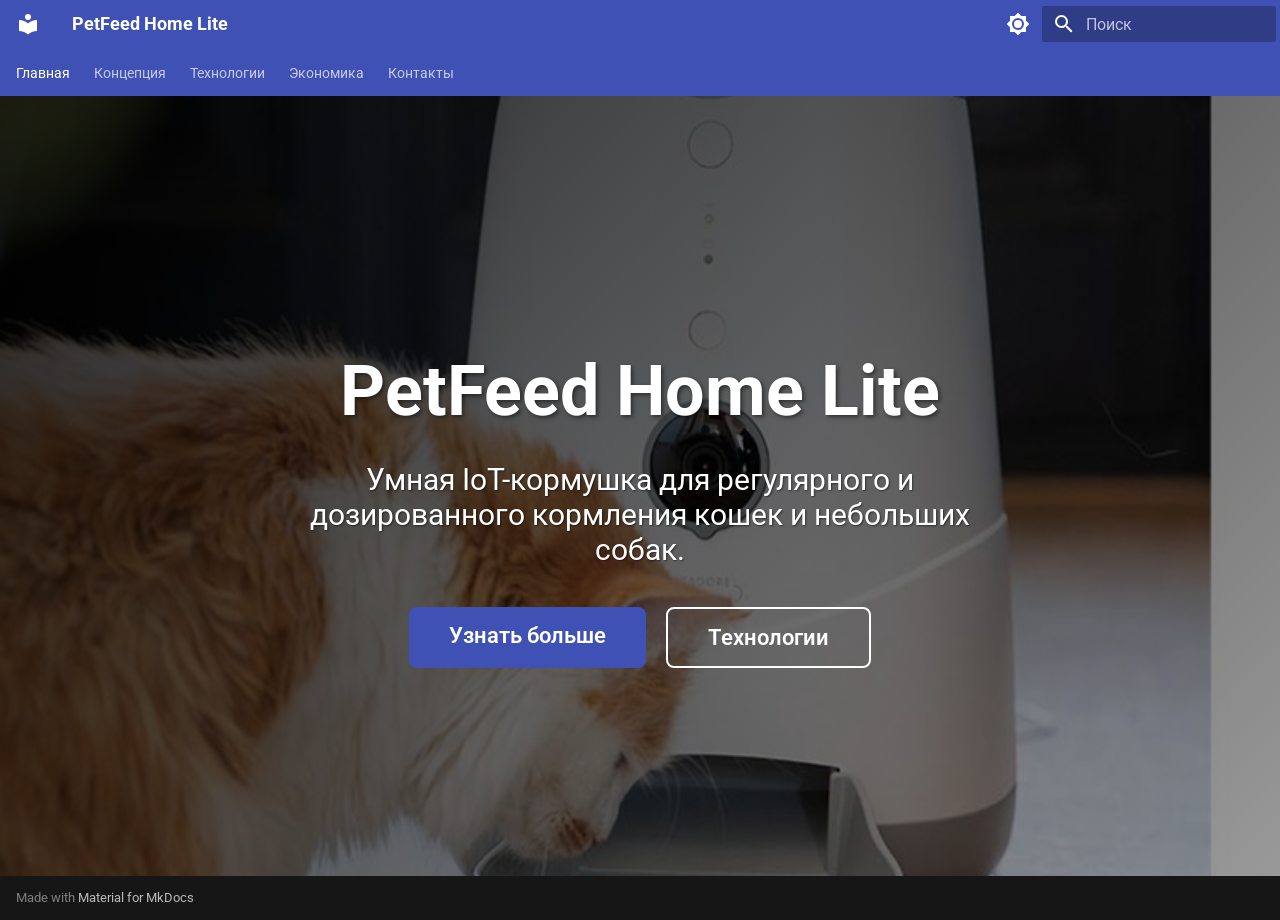
==== commit 74225532: "Deployed 5719c5f with MkDocs version: 1.6.1" ====
--- a/index.html
+++ b/index.html
@@ -1,6 +1,6 @@
 
 <!doctype html>
-<html lang="en" class="no-js">
+<html lang="ru" class="no-js">
   <head>
     
       <meta charset="utf-8">
@@ -81,7 +81,7 @@
       
         
         <a href="#petfeed-home-lite" class="md-skip">
-          Skip to content
+          Перейти к содержанию
         </a>
       
     </div>
@@ -93,7 +93,7 @@
       
 
 <header class="md-header" data-md-component="header">
-  <nav class="md-header__inner md-grid" aria-label="Header">
+  <nav class="md-header__inner md-grid" aria-label="Верхний колонтитул">
     <a href="." title="PetFeed Home Lite" class="md-header__button md-logo" aria-label="PetFeed Home Lite" data-md-component="logo">
       
   
@@ -162,21 +162,21 @@
   <label class="md-search__overlay" for="__search"></label>
   <div class="md-search__inner" role="search">
     <form class="md-search__form" name="search">
-      <input type="text" class="md-search__input" name="query" aria-label="Search" placeholder="Search" autocapitalize="off" autocorrect="off" autocomplete="off" spellcheck="false" data-md-component="search-query" required>
+      <input type="text" class="md-search__input" name="query" aria-label="Поиск" placeholder="Поиск" autocapitalize="off" autocorrect="off" autocomplete="off" spellcheck="false" data-md-component="search-query" required>
       <label class="md-search__icon md-icon" for="__search">
         
         <svg xmlns="http://www.w3.org/2000/svg" viewBox="0 0 24 24"><path d="M9.5 3A6.5 6.5 0 0 1 16 9.5c0 1.61-.59 3.09-1.56 4.23l.27.27h.79l5 5-1.5 1.5-5-5v-.79l-.27-.27A6.52 6.52 0 0 1 9.5 16 6.5 6.5 0 0 1 3 9.5 6.5 6.5 0 0 1 9.5 3m0 2C7 5 5 7 5 9.5S7 14 9.5 14 14 12 14 9.5 12 5 9.5 5"/></svg>
         
         <svg xmlns="http://www.w3.org/2000/svg" viewBox="0 0 24 24"><path d="M20 11v2H8l5.5 5.5-1.42 1.42L4.16 12l7.92-7.92L13.5 5.5 8 11z"/></svg>
       </label>
-      <nav class="md-search__options" aria-label="Search">
-        
-          <a href="javascript:void(0)" class="md-search__icon md-icon" title="Share" aria-label="Share" data-clipboard data-clipboard-text="" data-md-component="search-share" tabindex="-1">
+      <nav class="md-search__options" aria-label="Поиск">
+        
+          <a href="javascript:void(0)" class="md-search__icon md-icon" title="Поделиться" aria-label="Поделиться" data-clipboard data-clipboard-text="" data-md-component="search-share" tabindex="-1">
             
             <svg xmlns="http://www.w3.org/2000/svg" viewBox="0 0 24 24"><path d="M18 16.08c-.76 0-1.44.3-1.96.77L8.91 12.7c.05-.23.09-.46.09-.7s-.04-.47-.09-.7l7.05-4.11c.54.5 1.25.81 2.04.81a3 3 0 0 0 3-3 3 3 0 0 0-3-3 3 3 0 0 0-3 3c0 .24.04.47.09.7L8.04 9.81C7.5 9.31 6.79 9 6 9a3 3 0 0 0-3 3 3 3 0 0 0 3 3c.79 0 1.5-.31 2.04-.81l7.12 4.15c-.05.21-.08.43-.08.66 0 1.61 1.31 2.91 2.92 2.91s2.92-1.3 2.92-2.91A2.92 2.92 0 0 0 18 16.08"/></svg>
           </a>
         
-        <button type="reset" class="md-search__icon md-icon" title="Clear" aria-label="Clear" tabindex="-1">
+        <button type="reset" class="md-search__icon md-icon" title="Очистить" aria-label="Очистить" tabindex="-1">
           
           <svg xmlns="http://www.w3.org/2000/svg" viewBox="0 0 24 24"><path d="M19 6.41 17.59 5 12 10.59 6.41 5 5 6.41 10.59 12 5 17.59 6.41 19 12 13.41 17.59 19 19 17.59 13.41 12z"/></svg>
         </button>
@@ -187,7 +187,7 @@
       <div class="md-search__scrollwrap" tabindex="0" data-md-scrollfix>
         <div class="md-search-result" data-md-component="search-result">
           <div class="md-search-result__meta">
-            Initializing search
+            Инициализация поиска
           </div>
           <ol class="md-search-result__list" role="presentation"></ol>
         </div>
@@ -209,7 +209,7 @@
         
           
             
-<nav class="md-tabs" aria-label="Tabs" data-md-component="tabs">
+<nav class="md-tabs" aria-label="Вкладки" data-md-component="tabs">
   <div class="md-grid">
     <ul class="md-tabs__list">
       
@@ -352,7 +352,7 @@
   
 
 
-<nav class="md-nav md-nav--primary md-nav--lifted" aria-label="Navigation" data-md-level="0">
+<nav class="md-nav md-nav--primary md-nav--lifted" aria-label="Навигация" data-md-level="0">
   <label class="md-nav__title" for="__drawer">
     <a href="." title="PetFeed Home Lite" class="md-nav__button md-logo" aria-label="PetFeed Home Lite" data-md-component="logo">
       
@@ -523,7 +523,7 @@
                   <div class="md-sidebar__inner">
                     
 
-<nav class="md-nav md-nav--secondary" aria-label="Table of contents">
+<nav class="md-nav md-nav--secondary" aria-label="Содержание">
   
   
   
@@ -551,7 +551,7 @@
           <button type="button" class="md-top md-icon" data-md-component="top" hidden>
   
   <svg xmlns="http://www.w3.org/2000/svg" viewBox="0 0 24 24"><path d="M13 20h-2V8l-5.5 5.5-1.42-1.42L12 4.16l7.92 7.92-1.42 1.42L13 8z"/></svg>
-  Back to top
+  К началу
 </button>
         
       </main>
@@ -583,7 +583,7 @@
     
       
       
-      <script id="__config" type="application/json">{"annotate": null, "base": ".", "features": ["navigation.tabs", "navigation.sections", "navigation.top", "search.highlight", "search.share", "content.code.copy"], "search": "assets/javascripts/workers/search.2c215733.min.js", "tags": null, "translations": {"clipboard.copied": "Copied to clipboard", "clipboard.copy": "Copy to clipboard", "search.result.more.one": "1 more on this page", "search.result.more.other": "# more on this page", "search.result.none": "No matching documents", "search.result.one": "1 matching document", "search.result.other": "# matching documents", "search.result.placeholder": "Type to start searching", "search.result.term.missing": "Missing", "select.version": "Select version"}, "version": null}</script>
+      <script id="__config" type="application/json">{"annotate": null, "base": ".", "features": ["navigation.tabs", "navigation.sections", "navigation.top", "search.highlight", "search.share", "content.code.copy"], "search": "assets/javascripts/workers/search.2c215733.min.js", "tags": null, "translations": {"clipboard.copied": "\u0421\u043a\u043e\u043f\u0438\u0440\u043e\u0432\u0430\u043d\u043e \u0432 \u0431\u0443\u0444\u0435\u0440", "clipboard.copy": "\u041a\u043e\u043f\u0438\u0440\u043e\u0432\u0430\u0442\u044c \u0432 \u0431\u0443\u0444\u0435\u0440", "search.result.more.one": "\u0415\u0449\u0451 1 \u043d\u0430 \u044d\u0442\u043e\u0439 \u0441\u0442\u0440\u0430\u043d\u0438\u0446\u0435", "search.result.more.other": "\u0415\u0449\u0451 # \u043d\u0430 \u044d\u0442\u043e\u0439 \u0441\u0442\u0440\u0430\u043d\u0438\u0446\u0435", "search.result.none": "\u0421\u043e\u0432\u043f\u0430\u0434\u0435\u043d\u0438\u0439 \u043d\u0435 \u043d\u0430\u0439\u0434\u0435\u043d\u043e", "search.result.one": "\u041d\u0430\u0439\u0434\u0435\u043d\u043e 1 \u0441\u043e\u0432\u043f\u0430\u0434\u0435\u043d\u0438\u0435", "search.result.other": "\u041d\u0430\u0439\u0434\u0435\u043d\u043e \u0441\u043e\u0432\u043f\u0430\u0434\u0435\u043d\u0438\u0439: #", "search.result.placeholder": "\u041d\u0430\u0447\u043d\u0438\u0442\u0435 \u043f\u0435\u0447\u0430\u0442\u0430\u0442\u044c \u0434\u043b\u044f \u043f\u043e\u0438\u0441\u043a\u0430", "search.result.term.missing": "\u041e\u0442\u0441\u0443\u0442\u0441\u0442\u0432\u0443\u0435\u0442", "select.version": "\u0412\u044b\u0431\u0435\u0440\u0438\u0442\u0435 \u0432\u0435\u0440\u0441\u0438\u044e"}, "version": null}</script>
     
     
       <script src="assets/javascripts/bundle.d7400e89.min.js"></script>
